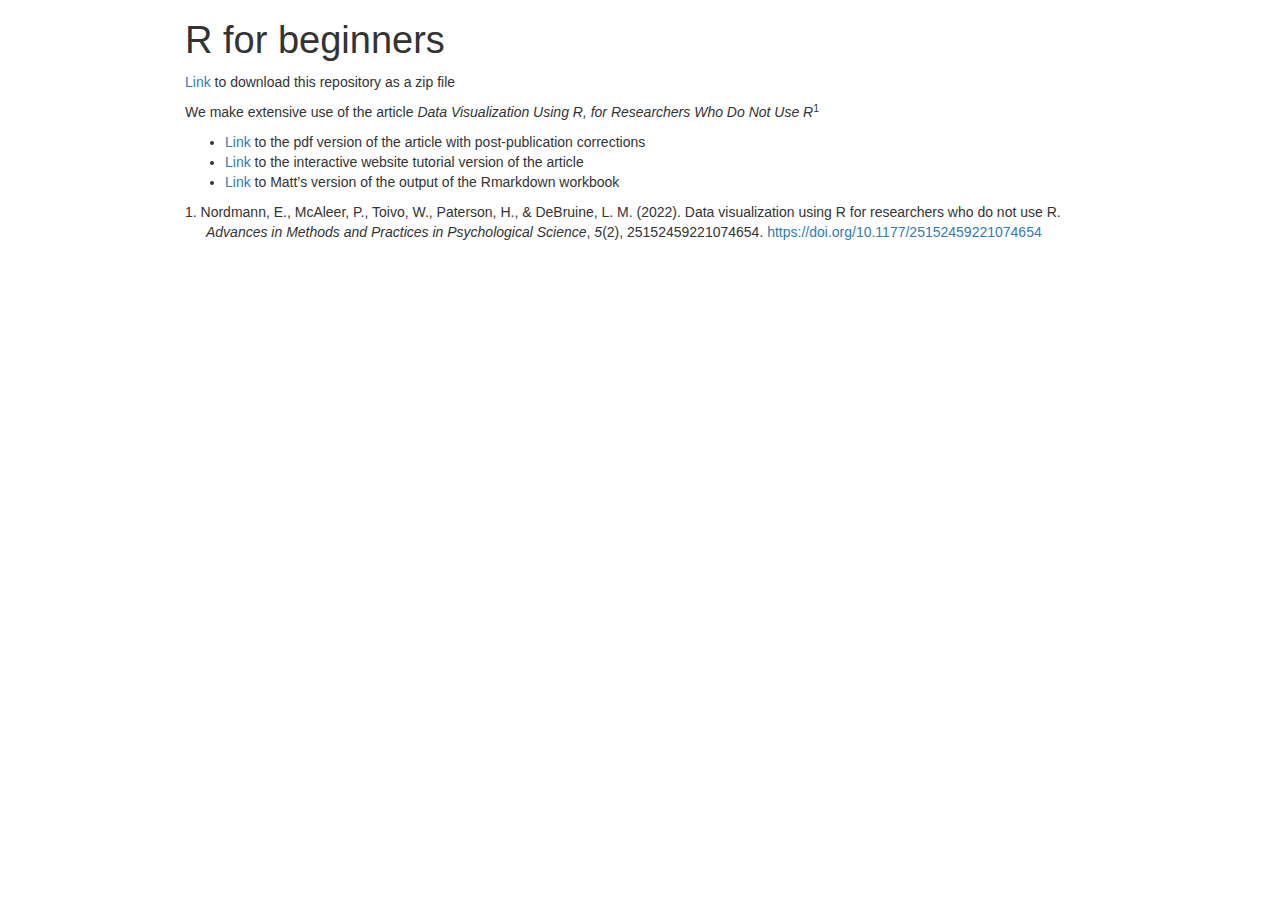
==== index.html @ 69b830f2 "use both README for github and index for github Pages" ====
<!DOCTYPE html>

<html>

<head>

<meta charset="utf-8" />
<meta name="generator" content="pandoc" />
<meta http-equiv="X-UA-Compatible" content="IE=EDGE" />




<title>R for beginners</title>

<script>// Pandoc 2.9 adds attributes on both header and div. We remove the former (to
// be compatible with the behavior of Pandoc < 2.8).
document.addEventListener('DOMContentLoaded', function(e) {
  var hs = document.querySelectorAll("div.section[class*='level'] > :first-child");
  var i, h, a;
  for (i = 0; i < hs.length; i++) {
    h = hs[i];
    if (!/^h[1-6]$/i.test(h.tagName)) continue;  // it should be a header h1-h6
    a = h.attributes;
    while (a.length > 0) h.removeAttribute(a[0].name);
  }
});
</script>
<script>/*! jQuery v3.6.0 | (c) OpenJS Foundation and other contributors | jquery.org/license */
!function(e,t){"use strict";"object"==typeof module&&"object"==typeof module.exports?module.exports=e.document?t(e,!0):function(e){if(!e.document)throw new Error("jQuery requires a window with a document");return t(e)}:t(e)}("undefined"!=typeof window?window:this,function(C,e){"use strict";var t=[],r=Object.getPrototypeOf,s=t.slice,g=t.flat?function(e){return t.flat.call(e)}:function(e){return t.concat.apply([],e)},u=t.push,i=t.indexOf,n={},o=n.toString,v=n.hasOwnProperty,a=v.toString,l=a.call(Object),y={},m=function(e){return"function"==typeof e&&"number"!=typeof e.nodeType&&"function"!=typeof e.item},x=function(e){return null!=e&&e===e.window},E=C.document,c={type:!0,src:!0,nonce:!0,noModule:!0};function b(e,t,n){var r,i,o=(n=n||E).createElement("script");if(o.text=e,t)for(r in c)(i=t[r]||t.getAttribute&&t.getAttribute(r))&&o.setAttribute(r,i);n.head.appendChild(o).parentNode.removeChild(o)}function w(e){return null==e?e+"":"object"==typeof e||"function"==typeof e?n[o.call(e)]||"object":typeof e}var f="3.6.0",S=function(e,t){return new S.fn.init(e,t)};function p(e){var t=!!e&&"length"in e&&e.length,n=w(e);return!m(e)&&!x(e)&&("array"===n||0===t||"number"==typeof t&&0<t&&t-1 in e)}S.fn=S.prototype={jquery:f,constructor:S,length:0,toArray:function(){return s.call(this)},get:function(e){return null==e?s.call(this):e<0?this[e+this.length]:this[e]},pushStack:function(e){var t=S.merge(this.constructor(),e);return t.prevObject=this,t},each:function(e){return S.each(this,e)},map:function(n){return this.pushStack(S.map(this,function(e,t){return n.call(e,t,e)}))},slice:function(){return this.pushStack(s.apply(this,arguments))},first:function(){return this.eq(0)},last:function(){return this.eq(-1)},even:function(){return this.pushStack(S.grep(this,function(e,t){return(t+1)%2}))},odd:function(){return this.pushStack(S.grep(this,function(e,t){return t%2}))},eq:function(e){var t=this.length,n=+e+(e<0?t:0);return this.pushStack(0<=n&&n<t?[this[n]]:[])},end:function(){return this.prevObject||this.constructor()},push:u,sort:t.sort,splice:t.splice},S.extend=S.fn.extend=function(){var e,t,n,r,i,o,a=arguments[0]||{},s=1,u=arguments.length,l=!1;for("boolean"==typeof a&&(l=a,a=arguments[s]||{},s++),"object"==typeof a||m(a)||(a={}),s===u&&(a=this,s--);s<u;s++)if(null!=(e=arguments[s]))for(t in e)r=e[t],"__proto__"!==t&&a!==r&&(l&&r&&(S.isPlainObject(r)||(i=Array.isArray(r)))?(n=a[t],o=i&&!Array.isArray(n)?[]:i||S.isPlainObject(n)?n:{},i=!1,a[t]=S.extend(l,o,r)):void 0!==r&&(a[t]=r));return a},S.extend({expando:"jQuery"+(f+Math.random()).replace(/\D/g,""),isReady:!0,error:function(e){throw new Error(e)},noop:function(){},isPlainObject:function(e){var t,n;return!(!e||"[object Object]"!==o.call(e))&&(!(t=r(e))||"function"==typeof(n=v.call(t,"constructor")&&t.constructor)&&a.call(n)===l)},isEmptyObject:function(e){var t;for(t in e)return!1;return!0},globalEval:function(e,t,n){b(e,{nonce:t&&t.nonce},n)},each:function(e,t){var n,r=0;if(p(e)){for(n=e.length;r<n;r++)if(!1===t.call(e[r],r,e[r]))break}else for(r in e)if(!1===t.call(e[r],r,e[r]))break;return e},makeArray:function(e,t){var n=t||[];return null!=e&&(p(Object(e))?S.merge(n,"string"==typeof e?[e]:e):u.call(n,e)),n},inArray:function(e,t,n){return null==t?-1:i.call(t,e,n)},merge:function(e,t){for(var n=+t.length,r=0,i=e.length;r<n;r++)e[i++]=t[r];return e.length=i,e},grep:function(e,t,n){for(var r=[],i=0,o=e.length,a=!n;i<o;i++)!t(e[i],i)!==a&&r.push(e[i]);return r},map:function(e,t,n){var r,i,o=0,a=[];if(p(e))for(r=e.length;o<r;o++)null!=(i=t(e[o],o,n))&&a.push(i);else for(o in e)null!=(i=t(e[o],o,n))&&a.push(i);return g(a)},guid:1,support:y}),"function"==typeof Symbol&&(S.fn[Symbol.iterator]=t[Symbol.iterator]),S.each("Boolean Number String Function Array Date RegExp Object Error Symbol".split(" "),function(e,t){n["[object "+t+"]"]=t.toLowerCase()});var d=function(n){var e,d,b,o,i,h,f,g,w,u,l,T,C,a,E,v,s,c,y,S="sizzle"+1*new Date,p=n.document,k=0,r=0,m=ue(),x=ue(),A=ue(),N=ue(),j=function(e,t){return e===t&&(l=!0),0},D={}.hasOwnProperty,t=[],q=t.pop,L=t.push,H=t.push,O=t.slice,P=function(e,t){for(var n=0,r=e.length;n<r;n++)if(e[n]===t)return n;return-1},R="checked|selected|async|autofocus|autoplay|controls|defer|disabled|hidden|ismap|loop|multiple|open|readonly|required|scoped",M="[\\x20\\t\\r\\n\\f]",I="(?:\\\\[\\da-fA-F]{1,6}"+M+"?|\\\\[^\\r\\n\\f]|[\\w-]|[^\0-\\x7f])+",W="\\["+M+"*("+I+")(?:"+M+"*([*^$|!~]?=)"+M+"*(?:'((?:\\\\.|[^\\\\'])*)'|\"((?:\\\\.|[^\\\\\"])*)\"|("+I+"))|)"+M+"*\\]",F=":("+I+")(?:\\((('((?:\\\\.|[^\\\\'])*)'|\"((?:\\\\.|[^\\\\\"])*)\")|((?:\\\\.|[^\\\\()[\\]]|"+W+")*)|.*)\\)|)",B=new RegExp(M+"+","g"),$=new RegExp("^"+M+"+|((?:^|[^\\\\])(?:\\\\.)*)"+M+"+$","g"),_=new RegExp("^"+M+"*,"+M+"*"),z=new RegExp("^"+M+"*([>+~]|"+M+")"+M+"*"),U=new RegExp(M+"|>"),X=new RegExp(F),V=new RegExp("^"+I+"$"),G={ID:new RegExp("^#("+I+")"),CLASS:new RegExp("^\\.("+I+")"),TAG:new RegExp("^("+I+"|[*])"),ATTR:new RegExp("^"+W),PSEUDO:new RegExp("^"+F),CHILD:new RegExp("^:(only|first|last|nth|nth-last)-(child|of-type)(?:\\("+M+"*(even|odd|(([+-]|)(\\d*)n|)"+M+"*(?:([+-]|)"+M+"*(\\d+)|))"+M+"*\\)|)","i"),bool:new RegExp("^(?:"+R+")$","i"),needsContext:new RegExp("^"+M+"*[>+~]|:(even|odd|eq|gt|lt|nth|first|last)(?:\\("+M+"*((?:-\\d)?\\d*)"+M+"*\\)|)(?=[^-]|$)","i")},Y=/HTML$/i,Q=/^(?:input|select|textarea|button)$/i,J=/^h\d$/i,K=/^[^{]+\{\s*\[native \w/,Z=/^(?:#([\w-]+)|(\w+)|\.([\w-]+))$/,ee=/[+~]/,te=new RegExp("\\\\[\\da-fA-F]{1,6}"+M+"?|\\\\([^\\r\\n\\f])","g"),ne=function(e,t){var n="0x"+e.slice(1)-65536;return t||(n<0?String.fromCharCode(n+65536):String.fromCharCode(n>>10|55296,1023&n|56320))},re=/([\0-\x1f\x7f]|^-?\d)|^-$|[^\0-\x1f\x7f-\uFFFF\w-]/g,ie=function(e,t){return t?"\0"===e?"\ufffd":e.slice(0,-1)+"\\"+e.charCodeAt(e.length-1).toString(16)+" ":"\\"+e},oe=function(){T()},ae=be(function(e){return!0===e.disabled&&"fieldset"===e.nodeName.toLowerCase()},{dir:"parentNode",next:"legend"});try{H.apply(t=O.call(p.childNodes),p.childNodes),t[p.childNodes.length].nodeType}catch(e){H={apply:t.length?function(e,t){L.apply(e,O.call(t))}:function(e,t){var n=e.length,r=0;while(e[n++]=t[r++]);e.length=n-1}}}function se(t,e,n,r){var i,o,a,s,u,l,c,f=e&&e.ownerDocument,p=e?e.nodeType:9;if(n=n||[],"string"!=typeof t||!t||1!==p&&9!==p&&11!==p)return n;if(!r&&(T(e),e=e||C,E)){if(11!==p&&(u=Z.exec(t)))if(i=u[1]){if(9===p){if(!(a=e.getElementById(i)))return n;if(a.id===i)return n.push(a),n}else if(f&&(a=f.getElementById(i))&&y(e,a)&&a.id===i)return n.push(a),n}else{if(u[2])return H.apply(n,e.getElementsByTagName(t)),n;if((i=u[3])&&d.getElementsByClassName&&e.getElementsByClassName)return H.apply(n,e.getElementsByClassName(i)),n}if(d.qsa&&!N[t+" "]&&(!v||!v.test(t))&&(1!==p||"object"!==e.nodeName.toLowerCase())){if(c=t,f=e,1===p&&(U.test(t)||z.test(t))){(f=ee.test(t)&&ye(e.parentNode)||e)===e&&d.scope||((s=e.getAttribute("id"))?s=s.replace(re,ie):e.setAttribute("id",s=S)),o=(l=h(t)).length;while(o--)l[o]=(s?"#"+s:":scope")+" "+xe(l[o]);c=l.join(",")}try{return H.apply(n,f.querySelectorAll(c)),n}catch(e){N(t,!0)}finally{s===S&&e.removeAttribute("id")}}}return g(t.replace($,"$1"),e,n,r)}function ue(){var r=[];return function e(t,n){return r.push(t+" ")>b.cacheLength&&delete e[r.shift()],e[t+" "]=n}}function le(e){return e[S]=!0,e}function ce(e){var t=C.createElement("fieldset");try{return!!e(t)}catch(e){return!1}finally{t.parentNode&&t.parentNode.removeChild(t),t=null}}function fe(e,t){var n=e.split("|"),r=n.length;while(r--)b.attrHandle[n[r]]=t}function pe(e,t){var n=t&&e,r=n&&1===e.nodeType&&1===t.nodeType&&e.sourceIndex-t.sourceIndex;if(r)return r;if(n)while(n=n.nextSibling)if(n===t)return-1;return e?1:-1}function de(t){return function(e){return"input"===e.nodeName.toLowerCase()&&e.type===t}}function he(n){return function(e){var t=e.nodeName.toLowerCase();return("input"===t||"button"===t)&&e.type===n}}function ge(t){return function(e){return"form"in e?e.parentNode&&!1===e.disabled?"label"in e?"label"in e.parentNode?e.parentNode.disabled===t:e.disabled===t:e.isDisabled===t||e.isDisabled!==!t&&ae(e)===t:e.disabled===t:"label"in e&&e.disabled===t}}function ve(a){return le(function(o){return o=+o,le(function(e,t){var n,r=a([],e.length,o),i=r.length;while(i--)e[n=r[i]]&&(e[n]=!(t[n]=e[n]))})})}function ye(e){return e&&"undefined"!=typeof e.getElementsByTagName&&e}for(e in d=se.support={},i=se.isXML=function(e){var t=e&&e.namespaceURI,n=e&&(e.ownerDocument||e).documentElement;return!Y.test(t||n&&n.nodeName||"HTML")},T=se.setDocument=function(e){var t,n,r=e?e.ownerDocument||e:p;return r!=C&&9===r.nodeType&&r.documentElement&&(a=(C=r).documentElement,E=!i(C),p!=C&&(n=C.defaultView)&&n.top!==n&&(n.addEventListener?n.addEventListener("unload",oe,!1):n.attachEvent&&n.attachEvent("onunload",oe)),d.scope=ce(function(e){return a.appendChild(e).appendChild(C.createElement("div")),"undefined"!=typeof e.querySelectorAll&&!e.querySelectorAll(":scope fieldset div").length}),d.attributes=ce(function(e){return e.className="i",!e.getAttribute("className")}),d.getElementsByTagName=ce(function(e){return e.appendChild(C.createComment("")),!e.getElementsByTagName("*").length}),d.getElementsByClassName=K.test(C.getElementsByClassName),d.getById=ce(function(e){return a.appendChild(e).id=S,!C.getElementsByName||!C.getElementsByName(S).length}),d.getById?(b.filter.ID=function(e){var t=e.replace(te,ne);return function(e){return e.getAttribute("id")===t}},b.find.ID=function(e,t){if("undefined"!=typeof t.getElementById&&E){var n=t.getElementById(e);return n?[n]:[]}}):(b.filter.ID=function(e){var n=e.replace(te,ne);return function(e){var t="undefined"!=typeof e.getAttributeNode&&e.getAttributeNode("id");return t&&t.value===n}},b.find.ID=function(e,t){if("undefined"!=typeof t.getElementById&&E){var n,r,i,o=t.getElementById(e);if(o){if((n=o.getAttributeNode("id"))&&n.value===e)return[o];i=t.getElementsByName(e),r=0;while(o=i[r++])if((n=o.getAttributeNode("id"))&&n.value===e)return[o]}return[]}}),b.find.TAG=d.getElementsByTagName?function(e,t){return"undefined"!=typeof t.getElementsByTagName?t.getElementsByTagName(e):d.qsa?t.querySelectorAll(e):void 0}:function(e,t){var n,r=[],i=0,o=t.getElementsByTagName(e);if("*"===e){while(n=o[i++])1===n.nodeType&&r.push(n);return r}return o},b.find.CLASS=d.getElementsByClassName&&function(e,t){if("undefined"!=typeof t.getElementsByClassName&&E)return t.getElementsByClassName(e)},s=[],v=[],(d.qsa=K.test(C.querySelectorAll))&&(ce(function(e){var t;a.appendChild(e).innerHTML="<a id='"+S+"'></a><select id='"+S+"-\r\\' msallowcapture=''><option selected=''></option></select>",e.querySelectorAll("[msallowcapture^='']").length&&v.push("[*^$]="+M+"*(?:''|\"\")"),e.querySelectorAll("[selected]").length||v.push("\\["+M+"*(?:value|"+R+")"),e.querySelectorAll("[id~="+S+"-]").length||v.push("~="),(t=C.createElement("input")).setAttribute("name",""),e.appendChild(t),e.querySelectorAll("[name='']").length||v.push("\\["+M+"*name"+M+"*="+M+"*(?:''|\"\")"),e.querySelectorAll(":checked").length||v.push(":checked"),e.querySelectorAll("a#"+S+"+*").length||v.push(".#.+[+~]"),e.querySelectorAll("\\\f"),v.push("[\\r\\n\\f]")}),ce(function(e){e.innerHTML="<a href='' disabled='disabled'></a><select disabled='disabled'><option/></select>";var t=C.createElement("input");t.setAttribute("type","hidden"),e.appendChild(t).setAttribute("name","D"),e.querySelectorAll("[name=d]").length&&v.push("name"+M+"*[*^$|!~]?="),2!==e.querySelectorAll(":enabled").length&&v.push(":enabled",":disabled"),a.appendChild(e).disabled=!0,2!==e.querySelectorAll(":disabled").length&&v.push(":enabled",":disabled"),e.querySelectorAll("*,:x"),v.push(",.*:")})),(d.matchesSelector=K.test(c=a.matches||a.webkitMatchesSelector||a.mozMatchesSelector||a.oMatchesSelector||a.msMatchesSelector))&&ce(function(e){d.disconnectedMatch=c.call(e,"*"),c.call(e,"[s!='']:x"),s.push("!=",F)}),v=v.length&&new RegExp(v.join("|")),s=s.length&&new RegExp(s.join("|")),t=K.test(a.compareDocumentPosition),y=t||K.test(a.contains)?function(e,t){var n=9===e.nodeType?e.documentElement:e,r=t&&t.parentNode;return e===r||!(!r||1!==r.nodeType||!(n.contains?n.contains(r):e.compareDocumentPosition&&16&e.compareDocumentPosition(r)))}:function(e,t){if(t)while(t=t.parentNode)if(t===e)return!0;return!1},j=t?function(e,t){if(e===t)return l=!0,0;var n=!e.compareDocumentPosition-!t.compareDocumentPosition;return n||(1&(n=(e.ownerDocument||e)==(t.ownerDocument||t)?e.compareDocumentPosition(t):1)||!d.sortDetached&&t.compareDocumentPosition(e)===n?e==C||e.ownerDocument==p&&y(p,e)?-1:t==C||t.ownerDocument==p&&y(p,t)?1:u?P(u,e)-P(u,t):0:4&n?-1:1)}:function(e,t){if(e===t)return l=!0,0;var n,r=0,i=e.parentNode,o=t.parentNode,a=[e],s=[t];if(!i||!o)return e==C?-1:t==C?1:i?-1:o?1:u?P(u,e)-P(u,t):0;if(i===o)return pe(e,t);n=e;while(n=n.parentNode)a.unshift(n);n=t;while(n=n.parentNode)s.unshift(n);while(a[r]===s[r])r++;return r?pe(a[r],s[r]):a[r]==p?-1:s[r]==p?1:0}),C},se.matches=function(e,t){return se(e,null,null,t)},se.matchesSelector=function(e,t){if(T(e),d.matchesSelector&&E&&!N[t+" "]&&(!s||!s.test(t))&&(!v||!v.test(t)))try{var n=c.call(e,t);if(n||d.disconnectedMatch||e.document&&11!==e.document.nodeType)return n}catch(e){N(t,!0)}return 0<se(t,C,null,[e]).length},se.contains=function(e,t){return(e.ownerDocument||e)!=C&&T(e),y(e,t)},se.attr=function(e,t){(e.ownerDocument||e)!=C&&T(e);var n=b.attrHandle[t.toLowerCase()],r=n&&D.call(b.attrHandle,t.toLowerCase())?n(e,t,!E):void 0;return void 0!==r?r:d.attributes||!E?e.getAttribute(t):(r=e.getAttributeNode(t))&&r.specified?r.value:null},se.escape=function(e){return(e+"").replace(re,ie)},se.error=function(e){throw new Error("Syntax error, unrecognized expression: "+e)},se.uniqueSort=function(e){var t,n=[],r=0,i=0;if(l=!d.detectDuplicates,u=!d.sortStable&&e.slice(0),e.sort(j),l){while(t=e[i++])t===e[i]&&(r=n.push(i));while(r--)e.splice(n[r],1)}return u=null,e},o=se.getText=function(e){var t,n="",r=0,i=e.nodeType;if(i){if(1===i||9===i||11===i){if("string"==typeof e.textContent)return e.textContent;for(e=e.firstChild;e;e=e.nextSibling)n+=o(e)}else if(3===i||4===i)return e.nodeValue}else while(t=e[r++])n+=o(t);return n},(b=se.selectors={cacheLength:50,createPseudo:le,match:G,attrHandle:{},find:{},relative:{">":{dir:"parentNode",first:!0}," ":{dir:"parentNode"},"+":{dir:"previousSibling",first:!0},"~":{dir:"previousSibling"}},preFilter:{ATTR:function(e){return e[1]=e[1].replace(te,ne),e[3]=(e[3]||e[4]||e[5]||"").replace(te,ne),"~="===e[2]&&(e[3]=" "+e[3]+" "),e.slice(0,4)},CHILD:function(e){return e[1]=e[1].toLowerCase(),"nth"===e[1].slice(0,3)?(e[3]||se.error(e[0]),e[4]=+(e[4]?e[5]+(e[6]||1):2*("even"===e[3]||"odd"===e[3])),e[5]=+(e[7]+e[8]||"odd"===e[3])):e[3]&&se.error(e[0]),e},PSEUDO:function(e){var t,n=!e[6]&&e[2];return G.CHILD.test(e[0])?null:(e[3]?e[2]=e[4]||e[5]||"":n&&X.test(n)&&(t=h(n,!0))&&(t=n.indexOf(")",n.length-t)-n.length)&&(e[0]=e[0].slice(0,t),e[2]=n.slice(0,t)),e.slice(0,3))}},filter:{TAG:function(e){var t=e.replace(te,ne).toLowerCase();return"*"===e?function(){return!0}:function(e){return e.nodeName&&e.nodeName.toLowerCase()===t}},CLASS:function(e){var t=m[e+" "];return t||(t=new RegExp("(^|"+M+")"+e+"("+M+"|$)"))&&m(e,function(e){return t.test("string"==typeof e.className&&e.className||"undefined"!=typeof e.getAttribute&&e.getAttribute("class")||"")})},ATTR:function(n,r,i){return function(e){var t=se.attr(e,n);return null==t?"!="===r:!r||(t+="","="===r?t===i:"!="===r?t!==i:"^="===r?i&&0===t.indexOf(i):"*="===r?i&&-1<t.indexOf(i):"$="===r?i&&t.slice(-i.length)===i:"~="===r?-1<(" "+t.replace(B," ")+" ").indexOf(i):"|="===r&&(t===i||t.slice(0,i.length+1)===i+"-"))}},CHILD:function(h,e,t,g,v){var y="nth"!==h.slice(0,3),m="last"!==h.slice(-4),x="of-type"===e;return 1===g&&0===v?function(e){return!!e.parentNode}:function(e,t,n){var r,i,o,a,s,u,l=y!==m?"nextSibling":"previousSibling",c=e.parentNode,f=x&&e.nodeName.toLowerCase(),p=!n&&!x,d=!1;if(c){if(y){while(l){a=e;while(a=a[l])if(x?a.nodeName.toLowerCase()===f:1===a.nodeType)return!1;u=l="only"===h&&!u&&"nextSibling"}return!0}if(u=[m?c.firstChild:c.lastChild],m&&p){d=(s=(r=(i=(o=(a=c)[S]||(a[S]={}))[a.uniqueID]||(o[a.uniqueID]={}))[h]||[])[0]===k&&r[1])&&r[2],a=s&&c.childNodes[s];while(a=++s&&a&&a[l]||(d=s=0)||u.pop())if(1===a.nodeType&&++d&&a===e){i[h]=[k,s,d];break}}else if(p&&(d=s=(r=(i=(o=(a=e)[S]||(a[S]={}))[a.uniqueID]||(o[a.uniqueID]={}))[h]||[])[0]===k&&r[1]),!1===d)while(a=++s&&a&&a[l]||(d=s=0)||u.pop())if((x?a.nodeName.toLowerCase()===f:1===a.nodeType)&&++d&&(p&&((i=(o=a[S]||(a[S]={}))[a.uniqueID]||(o[a.uniqueID]={}))[h]=[k,d]),a===e))break;return(d-=v)===g||d%g==0&&0<=d/g}}},PSEUDO:function(e,o){var t,a=b.pseudos[e]||b.setFilters[e.toLowerCase()]||se.error("unsupported pseudo: "+e);return a[S]?a(o):1<a.length?(t=[e,e,"",o],b.setFilters.hasOwnProperty(e.toLowerCase())?le(function(e,t){var n,r=a(e,o),i=r.length;while(i--)e[n=P(e,r[i])]=!(t[n]=r[i])}):function(e){return a(e,0,t)}):a}},pseudos:{not:le(function(e){var r=[],i=[],s=f(e.replace($,"$1"));return s[S]?le(function(e,t,n,r){var i,o=s(e,null,r,[]),a=e.length;while(a--)(i=o[a])&&(e[a]=!(t[a]=i))}):function(e,t,n){return r[0]=e,s(r,null,n,i),r[0]=null,!i.pop()}}),has:le(function(t){return function(e){return 0<se(t,e).length}}),contains:le(function(t){return t=t.replace(te,ne),function(e){return-1<(e.textContent||o(e)).indexOf(t)}}),lang:le(function(n){return V.test(n||"")||se.error("unsupported lang: "+n),n=n.replace(te,ne).toLowerCase(),function(e){var t;do{if(t=E?e.lang:e.getAttribute("xml:lang")||e.getAttribute("lang"))return(t=t.toLowerCase())===n||0===t.indexOf(n+"-")}while((e=e.parentNode)&&1===e.nodeType);return!1}}),target:function(e){var t=n.location&&n.location.hash;return t&&t.slice(1)===e.id},root:function(e){return e===a},focus:function(e){return e===C.activeElement&&(!C.hasFocus||C.hasFocus())&&!!(e.type||e.href||~e.tabIndex)},enabled:ge(!1),disabled:ge(!0),checked:function(e){var t=e.nodeName.toLowerCase();return"input"===t&&!!e.checked||"option"===t&&!!e.selected},selected:function(e){return e.parentNode&&e.parentNode.selectedIndex,!0===e.selected},empty:function(e){for(e=e.firstChild;e;e=e.nextSibling)if(e.nodeType<6)return!1;return!0},parent:function(e){return!b.pseudos.empty(e)},header:function(e){return J.test(e.nodeName)},input:function(e){return Q.test(e.nodeName)},button:function(e){var t=e.nodeName.toLowerCase();return"input"===t&&"button"===e.type||"button"===t},text:function(e){var t;return"input"===e.nodeName.toLowerCase()&&"text"===e.type&&(null==(t=e.getAttribute("type"))||"text"===t.toLowerCase())},first:ve(function(){return[0]}),last:ve(function(e,t){return[t-1]}),eq:ve(function(e,t,n){return[n<0?n+t:n]}),even:ve(function(e,t){for(var n=0;n<t;n+=2)e.push(n);return e}),odd:ve(function(e,t){for(var n=1;n<t;n+=2)e.push(n);return e}),lt:ve(function(e,t,n){for(var r=n<0?n+t:t<n?t:n;0<=--r;)e.push(r);return e}),gt:ve(function(e,t,n){for(var r=n<0?n+t:n;++r<t;)e.push(r);return e})}}).pseudos.nth=b.pseudos.eq,{radio:!0,checkbox:!0,file:!0,password:!0,image:!0})b.pseudos[e]=de(e);for(e in{submit:!0,reset:!0})b.pseudos[e]=he(e);function me(){}function xe(e){for(var t=0,n=e.length,r="";t<n;t++)r+=e[t].value;return r}function be(s,e,t){var u=e.dir,l=e.next,c=l||u,f=t&&"parentNode"===c,p=r++;return e.first?function(e,t,n){while(e=e[u])if(1===e.nodeType||f)return s(e,t,n);return!1}:function(e,t,n){var r,i,o,a=[k,p];if(n){while(e=e[u])if((1===e.nodeType||f)&&s(e,t,n))return!0}else while(e=e[u])if(1===e.nodeType||f)if(i=(o=e[S]||(e[S]={}))[e.uniqueID]||(o[e.uniqueID]={}),l&&l===e.nodeName.toLowerCase())e=e[u]||e;else{if((r=i[c])&&r[0]===k&&r[1]===p)return a[2]=r[2];if((i[c]=a)[2]=s(e,t,n))return!0}return!1}}function we(i){return 1<i.length?function(e,t,n){var r=i.length;while(r--)if(!i[r](e,t,n))return!1;return!0}:i[0]}function Te(e,t,n,r,i){for(var o,a=[],s=0,u=e.length,l=null!=t;s<u;s++)(o=e[s])&&(n&&!n(o,r,i)||(a.push(o),l&&t.push(s)));return a}function Ce(d,h,g,v,y,e){return v&&!v[S]&&(v=Ce(v)),y&&!y[S]&&(y=Ce(y,e)),le(function(e,t,n,r){var i,o,a,s=[],u=[],l=t.length,c=e||function(e,t,n){for(var r=0,i=t.length;r<i;r++)se(e,t[r],n);return n}(h||"*",n.nodeType?[n]:n,[]),f=!d||!e&&h?c:Te(c,s,d,n,r),p=g?y||(e?d:l||v)?[]:t:f;if(g&&g(f,p,n,r),v){i=Te(p,u),v(i,[],n,r),o=i.length;while(o--)(a=i[o])&&(p[u[o]]=!(f[u[o]]=a))}if(e){if(y||d){if(y){i=[],o=p.length;while(o--)(a=p[o])&&i.push(f[o]=a);y(null,p=[],i,r)}o=p.length;while(o--)(a=p[o])&&-1<(i=y?P(e,a):s[o])&&(e[i]=!(t[i]=a))}}else p=Te(p===t?p.splice(l,p.length):p),y?y(null,t,p,r):H.apply(t,p)})}function Ee(e){for(var i,t,n,r=e.length,o=b.relative[e[0].type],a=o||b.relative[" "],s=o?1:0,u=be(function(e){return e===i},a,!0),l=be(function(e){return-1<P(i,e)},a,!0),c=[function(e,t,n){var r=!o&&(n||t!==w)||((i=t).nodeType?u(e,t,n):l(e,t,n));return i=null,r}];s<r;s++)if(t=b.relative[e[s].type])c=[be(we(c),t)];else{if((t=b.filter[e[s].type].apply(null,e[s].matches))[S]){for(n=++s;n<r;n++)if(b.relative[e[n].type])break;return Ce(1<s&&we(c),1<s&&xe(e.slice(0,s-1).concat({value:" "===e[s-2].type?"*":""})).replace($,"$1"),t,s<n&&Ee(e.slice(s,n)),n<r&&Ee(e=e.slice(n)),n<r&&xe(e))}c.push(t)}return we(c)}return me.prototype=b.filters=b.pseudos,b.setFilters=new me,h=se.tokenize=function(e,t){var n,r,i,o,a,s,u,l=x[e+" "];if(l)return t?0:l.slice(0);a=e,s=[],u=b.preFilter;while(a){for(o in n&&!(r=_.exec(a))||(r&&(a=a.slice(r[0].length)||a),s.push(i=[])),n=!1,(r=z.exec(a))&&(n=r.shift(),i.push({value:n,type:r[0].replace($," ")}),a=a.slice(n.length)),b.filter)!(r=G[o].exec(a))||u[o]&&!(r=u[o](r))||(n=r.shift(),i.push({value:n,type:o,matches:r}),a=a.slice(n.length));if(!n)break}return t?a.length:a?se.error(e):x(e,s).slice(0)},f=se.compile=function(e,t){var n,v,y,m,x,r,i=[],o=[],a=A[e+" "];if(!a){t||(t=h(e)),n=t.length;while(n--)(a=Ee(t[n]))[S]?i.push(a):o.push(a);(a=A(e,(v=o,m=0<(y=i).length,x=0<v.length,r=function(e,t,n,r,i){var o,a,s,u=0,l="0",c=e&&[],f=[],p=w,d=e||x&&b.find.TAG("*",i),h=k+=null==p?1:Math.random()||.1,g=d.length;for(i&&(w=t==C||t||i);l!==g&&null!=(o=d[l]);l++){if(x&&o){a=0,t||o.ownerDocument==C||(T(o),n=!E);while(s=v[a++])if(s(o,t||C,n)){r.push(o);break}i&&(k=h)}m&&((o=!s&&o)&&u--,e&&c.push(o))}if(u+=l,m&&l!==u){a=0;while(s=y[a++])s(c,f,t,n);if(e){if(0<u)while(l--)c[l]||f[l]||(f[l]=q.call(r));f=Te(f)}H.apply(r,f),i&&!e&&0<f.length&&1<u+y.length&&se.uniqueSort(r)}return i&&(k=h,w=p),c},m?le(r):r))).selector=e}return a},g=se.select=function(e,t,n,r){var i,o,a,s,u,l="function"==typeof e&&e,c=!r&&h(e=l.selector||e);if(n=n||[],1===c.length){if(2<(o=c[0]=c[0].slice(0)).length&&"ID"===(a=o[0]).type&&9===t.nodeType&&E&&b.relative[o[1].type]){if(!(t=(b.find.ID(a.matches[0].replace(te,ne),t)||[])[0]))return n;l&&(t=t.parentNode),e=e.slice(o.shift().value.length)}i=G.needsContext.test(e)?0:o.length;while(i--){if(a=o[i],b.relative[s=a.type])break;if((u=b.find[s])&&(r=u(a.matches[0].replace(te,ne),ee.test(o[0].type)&&ye(t.parentNode)||t))){if(o.splice(i,1),!(e=r.length&&xe(o)))return H.apply(n,r),n;break}}}return(l||f(e,c))(r,t,!E,n,!t||ee.test(e)&&ye(t.parentNode)||t),n},d.sortStable=S.split("").sort(j).join("")===S,d.detectDuplicates=!!l,T(),d.sortDetached=ce(function(e){return 1&e.compareDocumentPosition(C.createElement("fieldset"))}),ce(function(e){return e.innerHTML="<a href='#'></a>","#"===e.firstChild.getAttribute("href")})||fe("type|href|height|width",function(e,t,n){if(!n)return e.getAttribute(t,"type"===t.toLowerCase()?1:2)}),d.attributes&&ce(function(e){return e.innerHTML="<input/>",e.firstChild.setAttribute("value",""),""===e.firstChild.getAttribute("value")})||fe("value",function(e,t,n){if(!n&&"input"===e.nodeName.toLowerCase())return e.defaultValue}),ce(function(e){return null==e.getAttribute("disabled")})||fe(R,function(e,t,n){var r;if(!n)return!0===e[t]?t.toLowerCase():(r=e.getAttributeNode(t))&&r.specified?r.value:null}),se}(C);S.find=d,S.expr=d.selectors,S.expr[":"]=S.expr.pseudos,S.uniqueSort=S.unique=d.uniqueSort,S.text=d.getText,S.isXMLDoc=d.isXML,S.contains=d.contains,S.escapeSelector=d.escape;var h=function(e,t,n){var r=[],i=void 0!==n;while((e=e[t])&&9!==e.nodeType)if(1===e.nodeType){if(i&&S(e).is(n))break;r.push(e)}return r},T=function(e,t){for(var n=[];e;e=e.nextSibling)1===e.nodeType&&e!==t&&n.push(e);return n},k=S.expr.match.needsContext;function A(e,t){return e.nodeName&&e.nodeName.toLowerCase()===t.toLowerCase()}var N=/^<([a-z][^\/\0>:\x20\t\r\n\f]*)[\x20\t\r\n\f]*\/?>(?:<\/\1>|)$/i;function j(e,n,r){return m(n)?S.grep(e,function(e,t){return!!n.call(e,t,e)!==r}):n.nodeType?S.grep(e,function(e){return e===n!==r}):"string"!=typeof n?S.grep(e,function(e){return-1<i.call(n,e)!==r}):S.filter(n,e,r)}S.filter=function(e,t,n){var r=t[0];return n&&(e=":not("+e+")"),1===t.length&&1===r.nodeType?S.find.matchesSelector(r,e)?[r]:[]:S.find.matches(e,S.grep(t,function(e){return 1===e.nodeType}))},S.fn.extend({find:function(e){var t,n,r=this.length,i=this;if("string"!=typeof e)return this.pushStack(S(e).filter(function(){for(t=0;t<r;t++)if(S.contains(i[t],this))return!0}));for(n=this.pushStack([]),t=0;t<r;t++)S.find(e,i[t],n);return 1<r?S.uniqueSort(n):n},filter:function(e){return this.pushStack(j(this,e||[],!1))},not:function(e){return this.pushStack(j(this,e||[],!0))},is:function(e){return!!j(this,"string"==typeof e&&k.test(e)?S(e):e||[],!1).length}});var D,q=/^(?:\s*(<[\w\W]+>)[^>]*|#([\w-]+))$/;(S.fn.init=function(e,t,n){var r,i;if(!e)return this;if(n=n||D,"string"==typeof e){if(!(r="<"===e[0]&&">"===e[e.length-1]&&3<=e.length?[null,e,null]:q.exec(e))||!r[1]&&t)return!t||t.jquery?(t||n).find(e):this.constructor(t).find(e);if(r[1]){if(t=t instanceof S?t[0]:t,S.merge(this,S.parseHTML(r[1],t&&t.nodeType?t.ownerDocument||t:E,!0)),N.test(r[1])&&S.isPlainObject(t))for(r in t)m(this[r])?this[r](t[r]):this.attr(r,t[r]);return this}return(i=E.getElementById(r[2]))&&(this[0]=i,this.length=1),this}return e.nodeType?(this[0]=e,this.length=1,this):m(e)?void 0!==n.ready?n.ready(e):e(S):S.makeArray(e,this)}).prototype=S.fn,D=S(E);var L=/^(?:parents|prev(?:Until|All))/,H={children:!0,contents:!0,next:!0,prev:!0};function O(e,t){while((e=e[t])&&1!==e.nodeType);return e}S.fn.extend({has:function(e){var t=S(e,this),n=t.length;return this.filter(function(){for(var e=0;e<n;e++)if(S.contains(this,t[e]))return!0})},closest:function(e,t){var n,r=0,i=this.length,o=[],a="string"!=typeof e&&S(e);if(!k.test(e))for(;r<i;r++)for(n=this[r];n&&n!==t;n=n.parentNode)if(n.nodeType<11&&(a?-1<a.index(n):1===n.nodeType&&S.find.matchesSelector(n,e))){o.push(n);break}return this.pushStack(1<o.length?S.uniqueSort(o):o)},index:function(e){return e?"string"==typeof e?i.call(S(e),this[0]):i.call(this,e.jquery?e[0]:e):this[0]&&this[0].parentNode?this.first().prevAll().length:-1},add:function(e,t){return this.pushStack(S.uniqueSort(S.merge(this.get(),S(e,t))))},addBack:function(e){return this.add(null==e?this.prevObject:this.prevObject.filter(e))}}),S.each({parent:function(e){var t=e.parentNode;return t&&11!==t.nodeType?t:null},parents:function(e){return h(e,"parentNode")},parentsUntil:function(e,t,n){return h(e,"parentNode",n)},next:function(e){return O(e,"nextSibling")},prev:function(e){return O(e,"previousSibling")},nextAll:function(e){return h(e,"nextSibling")},prevAll:function(e){return h(e,"previousSibling")},nextUntil:function(e,t,n){return h(e,"nextSibling",n)},prevUntil:function(e,t,n){return h(e,"previousSibling",n)},siblings:function(e){return T((e.parentNode||{}).firstChild,e)},children:function(e){return T(e.firstChild)},contents:function(e){return null!=e.contentDocument&&r(e.contentDocument)?e.contentDocument:(A(e,"template")&&(e=e.content||e),S.merge([],e.childNodes))}},function(r,i){S.fn[r]=function(e,t){var n=S.map(this,i,e);return"Until"!==r.slice(-5)&&(t=e),t&&"string"==typeof t&&(n=S.filter(t,n)),1<this.length&&(H[r]||S.uniqueSort(n),L.test(r)&&n.reverse()),this.pushStack(n)}});var P=/[^\x20\t\r\n\f]+/g;function R(e){return e}function M(e){throw e}function I(e,t,n,r){var i;try{e&&m(i=e.promise)?i.call(e).done(t).fail(n):e&&m(i=e.then)?i.call(e,t,n):t.apply(void 0,[e].slice(r))}catch(e){n.apply(void 0,[e])}}S.Callbacks=function(r){var e,n;r="string"==typeof r?(e=r,n={},S.each(e.match(P)||[],function(e,t){n[t]=!0}),n):S.extend({},r);var i,t,o,a,s=[],u=[],l=-1,c=function(){for(a=a||r.once,o=i=!0;u.length;l=-1){t=u.shift();while(++l<s.length)!1===s[l].apply(t[0],t[1])&&r.stopOnFalse&&(l=s.length,t=!1)}r.memory||(t=!1),i=!1,a&&(s=t?[]:"")},f={add:function(){return s&&(t&&!i&&(l=s.length-1,u.push(t)),function n(e){S.each(e,function(e,t){m(t)?r.unique&&f.has(t)||s.push(t):t&&t.length&&"string"!==w(t)&&n(t)})}(arguments),t&&!i&&c()),this},remove:function(){return S.each(arguments,function(e,t){var n;while(-1<(n=S.inArray(t,s,n)))s.splice(n,1),n<=l&&l--}),this},has:function(e){return e?-1<S.inArray(e,s):0<s.length},empty:function(){return s&&(s=[]),this},disable:function(){return a=u=[],s=t="",this},disabled:function(){return!s},lock:function(){return a=u=[],t||i||(s=t=""),this},locked:function(){return!!a},fireWith:function(e,t){return a||(t=[e,(t=t||[]).slice?t.slice():t],u.push(t),i||c()),this},fire:function(){return f.fireWith(this,arguments),this},fired:function(){return!!o}};return f},S.extend({Deferred:function(e){var o=[["notify","progress",S.Callbacks("memory"),S.Callbacks("memory"),2],["resolve","done",S.Callbacks("once memory"),S.Callbacks("once memory"),0,"resolved"],["reject","fail",S.Callbacks("once memory"),S.Callbacks("once memory"),1,"rejected"]],i="pending",a={state:function(){return i},always:function(){return s.done(arguments).fail(arguments),this},"catch":function(e){return a.then(null,e)},pipe:function(){var i=arguments;return S.Deferred(function(r){S.each(o,function(e,t){var n=m(i[t[4]])&&i[t[4]];s[t[1]](function(){var e=n&&n.apply(this,arguments);e&&m(e.promise)?e.promise().progress(r.notify).done(r.resolve).fail(r.reject):r[t[0]+"With"](this,n?[e]:arguments)})}),i=null}).promise()},then:function(t,n,r){var u=0;function l(i,o,a,s){return function(){var n=this,r=arguments,e=function(){var e,t;if(!(i<u)){if((e=a.apply(n,r))===o.promise())throw new TypeError("Thenable self-resolution");t=e&&("object"==typeof e||"function"==typeof e)&&e.then,m(t)?s?t.call(e,l(u,o,R,s),l(u,o,M,s)):(u++,t.call(e,l(u,o,R,s),l(u,o,M,s),l(u,o,R,o.notifyWith))):(a!==R&&(n=void 0,r=[e]),(s||o.resolveWith)(n,r))}},t=s?e:function(){try{e()}catch(e){S.Deferred.exceptionHook&&S.Deferred.exceptionHook(e,t.stackTrace),u<=i+1&&(a!==M&&(n=void 0,r=[e]),o.rejectWith(n,r))}};i?t():(S.Deferred.getStackHook&&(t.stackTrace=S.Deferred.getStackHook()),C.setTimeout(t))}}return S.Deferred(function(e){o[0][3].add(l(0,e,m(r)?r:R,e.notifyWith)),o[1][3].add(l(0,e,m(t)?t:R)),o[2][3].add(l(0,e,m(n)?n:M))}).promise()},promise:function(e){return null!=e?S.extend(e,a):a}},s={};return S.each(o,function(e,t){var n=t[2],r=t[5];a[t[1]]=n.add,r&&n.add(function(){i=r},o[3-e][2].disable,o[3-e][3].disable,o[0][2].lock,o[0][3].lock),n.add(t[3].fire),s[t[0]]=function(){return s[t[0]+"With"](this===s?void 0:this,arguments),this},s[t[0]+"With"]=n.fireWith}),a.promise(s),e&&e.call(s,s),s},when:function(e){var n=arguments.length,t=n,r=Array(t),i=s.call(arguments),o=S.Deferred(),a=function(t){return function(e){r[t]=this,i[t]=1<arguments.length?s.call(arguments):e,--n||o.resolveWith(r,i)}};if(n<=1&&(I(e,o.done(a(t)).resolve,o.reject,!n),"pending"===o.state()||m(i[t]&&i[t].then)))return o.then();while(t--)I(i[t],a(t),o.reject);return o.promise()}});var W=/^(Eval|Internal|Range|Reference|Syntax|Type|URI)Error$/;S.Deferred.exceptionHook=function(e,t){C.console&&C.console.warn&&e&&W.test(e.name)&&C.console.warn("jQuery.Deferred exception: "+e.message,e.stack,t)},S.readyException=function(e){C.setTimeout(function(){throw e})};var F=S.Deferred();function B(){E.removeEventListener("DOMContentLoaded",B),C.removeEventListener("load",B),S.ready()}S.fn.ready=function(e){return F.then(e)["catch"](function(e){S.readyException(e)}),this},S.extend({isReady:!1,readyWait:1,ready:function(e){(!0===e?--S.readyWait:S.isReady)||(S.isReady=!0)!==e&&0<--S.readyWait||F.resolveWith(E,[S])}}),S.ready.then=F.then,"complete"===E.readyState||"loading"!==E.readyState&&!E.documentElement.doScroll?C.setTimeout(S.ready):(E.addEventListener("DOMContentLoaded",B),C.addEventListener("load",B));var $=function(e,t,n,r,i,o,a){var s=0,u=e.length,l=null==n;if("object"===w(n))for(s in i=!0,n)$(e,t,s,n[s],!0,o,a);else if(void 0!==r&&(i=!0,m(r)||(a=!0),l&&(a?(t.call(e,r),t=null):(l=t,t=function(e,t,n){return l.call(S(e),n)})),t))for(;s<u;s++)t(e[s],n,a?r:r.call(e[s],s,t(e[s],n)));return i?e:l?t.call(e):u?t(e[0],n):o},_=/^-ms-/,z=/-([a-z])/g;function U(e,t){return t.toUpperCase()}function X(e){return e.replace(_,"ms-").replace(z,U)}var V=function(e){return 1===e.nodeType||9===e.nodeType||!+e.nodeType};function G(){this.expando=S.expando+G.uid++}G.uid=1,G.prototype={cache:function(e){var t=e[this.expando];return t||(t={},V(e)&&(e.nodeType?e[this.expando]=t:Object.defineProperty(e,this.expando,{value:t,configurable:!0}))),t},set:function(e,t,n){var r,i=this.cache(e);if("string"==typeof t)i[X(t)]=n;else for(r in t)i[X(r)]=t[r];return i},get:function(e,t){return void 0===t?this.cache(e):e[this.expando]&&e[this.expando][X(t)]},access:function(e,t,n){return void 0===t||t&&"string"==typeof t&&void 0===n?this.get(e,t):(this.set(e,t,n),void 0!==n?n:t)},remove:function(e,t){var n,r=e[this.expando];if(void 0!==r){if(void 0!==t){n=(t=Array.isArray(t)?t.map(X):(t=X(t))in r?[t]:t.match(P)||[]).length;while(n--)delete r[t[n]]}(void 0===t||S.isEmptyObject(r))&&(e.nodeType?e[this.expando]=void 0:delete e[this.expando])}},hasData:function(e){var t=e[this.expando];return void 0!==t&&!S.isEmptyObject(t)}};var Y=new G,Q=new G,J=/^(?:\{[\w\W]*\}|\[[\w\W]*\])$/,K=/[A-Z]/g;function Z(e,t,n){var r,i;if(void 0===n&&1===e.nodeType)if(r="data-"+t.replace(K,"-$&").toLowerCase(),"string"==typeof(n=e.getAttribute(r))){try{n="true"===(i=n)||"false"!==i&&("null"===i?null:i===+i+""?+i:J.test(i)?JSON.parse(i):i)}catch(e){}Q.set(e,t,n)}else n=void 0;return n}S.extend({hasData:function(e){return Q.hasData(e)||Y.hasData(e)},data:function(e,t,n){return Q.access(e,t,n)},removeData:function(e,t){Q.remove(e,t)},_data:function(e,t,n){return Y.access(e,t,n)},_removeData:function(e,t){Y.remove(e,t)}}),S.fn.extend({data:function(n,e){var t,r,i,o=this[0],a=o&&o.attributes;if(void 0===n){if(this.length&&(i=Q.get(o),1===o.nodeType&&!Y.get(o,"hasDataAttrs"))){t=a.length;while(t--)a[t]&&0===(r=a[t].name).indexOf("data-")&&(r=X(r.slice(5)),Z(o,r,i[r]));Y.set(o,"hasDataAttrs",!0)}return i}return"object"==typeof n?this.each(function(){Q.set(this,n)}):$(this,function(e){var t;if(o&&void 0===e)return void 0!==(t=Q.get(o,n))?t:void 0!==(t=Z(o,n))?t:void 0;this.each(function(){Q.set(this,n,e)})},null,e,1<arguments.length,null,!0)},removeData:function(e){return this.each(function(){Q.remove(this,e)})}}),S.extend({queue:function(e,t,n){var r;if(e)return t=(t||"fx")+"queue",r=Y.get(e,t),n&&(!r||Array.isArray(n)?r=Y.access(e,t,S.makeArray(n)):r.push(n)),r||[]},dequeue:function(e,t){t=t||"fx";var n=S.queue(e,t),r=n.length,i=n.shift(),o=S._queueHooks(e,t);"inprogress"===i&&(i=n.shift(),r--),i&&("fx"===t&&n.unshift("inprogress"),delete o.stop,i.call(e,function(){S.dequeue(e,t)},o)),!r&&o&&o.empty.fire()},_queueHooks:function(e,t){var n=t+"queueHooks";return Y.get(e,n)||Y.access(e,n,{empty:S.Callbacks("once memory").add(function(){Y.remove(e,[t+"queue",n])})})}}),S.fn.extend({queue:function(t,n){var e=2;return"string"!=typeof t&&(n=t,t="fx",e--),arguments.length<e?S.queue(this[0],t):void 0===n?this:this.each(function(){var e=S.queue(this,t,n);S._queueHooks(this,t),"fx"===t&&"inprogress"!==e[0]&&S.dequeue(this,t)})},dequeue:function(e){return this.each(function(){S.dequeue(this,e)})},clearQueue:function(e){return this.queue(e||"fx",[])},promise:function(e,t){var n,r=1,i=S.Deferred(),o=this,a=this.length,s=function(){--r||i.resolveWith(o,[o])};"string"!=typeof e&&(t=e,e=void 0),e=e||"fx";while(a--)(n=Y.get(o[a],e+"queueHooks"))&&n.empty&&(r++,n.empty.add(s));return s(),i.promise(t)}});var ee=/[+-]?(?:\d*\.|)\d+(?:[eE][+-]?\d+|)/.source,te=new RegExp("^(?:([+-])=|)("+ee+")([a-z%]*)$","i"),ne=["Top","Right","Bottom","Left"],re=E.documentElement,ie=function(e){return S.contains(e.ownerDocument,e)},oe={composed:!0};re.getRootNode&&(ie=function(e){return S.contains(e.ownerDocument,e)||e.getRootNode(oe)===e.ownerDocument});var ae=function(e,t){return"none"===(e=t||e).style.display||""===e.style.display&&ie(e)&&"none"===S.css(e,"display")};function se(e,t,n,r){var i,o,a=20,s=r?function(){return r.cur()}:function(){return S.css(e,t,"")},u=s(),l=n&&n[3]||(S.cssNumber[t]?"":"px"),c=e.nodeType&&(S.cssNumber[t]||"px"!==l&&+u)&&te.exec(S.css(e,t));if(c&&c[3]!==l){u/=2,l=l||c[3],c=+u||1;while(a--)S.style(e,t,c+l),(1-o)*(1-(o=s()/u||.5))<=0&&(a=0),c/=o;c*=2,S.style(e,t,c+l),n=n||[]}return n&&(c=+c||+u||0,i=n[1]?c+(n[1]+1)*n[2]:+n[2],r&&(r.unit=l,r.start=c,r.end=i)),i}var ue={};function le(e,t){for(var n,r,i,o,a,s,u,l=[],c=0,f=e.length;c<f;c++)(r=e[c]).style&&(n=r.style.display,t?("none"===n&&(l[c]=Y.get(r,"display")||null,l[c]||(r.style.display="")),""===r.style.display&&ae(r)&&(l[c]=(u=a=o=void 0,a=(i=r).ownerDocument,s=i.nodeName,(u=ue[s])||(o=a.body.appendChild(a.createElement(s)),u=S.css(o,"display"),o.parentNode.removeChild(o),"none"===u&&(u="block"),ue[s]=u)))):"none"!==n&&(l[c]="none",Y.set(r,"display",n)));for(c=0;c<f;c++)null!=l[c]&&(e[c].style.display=l[c]);return e}S.fn.extend({show:function(){return le(this,!0)},hide:function(){return le(this)},toggle:function(e){return"boolean"==typeof e?e?this.show():this.hide():this.each(function(){ae(this)?S(this).show():S(this).hide()})}});var ce,fe,pe=/^(?:checkbox|radio)$/i,de=/<([a-z][^\/\0>\x20\t\r\n\f]*)/i,he=/^$|^module$|\/(?:java|ecma)script/i;ce=E.createDocumentFragment().appendChild(E.createElement("div")),(fe=E.createElement("input")).setAttribute("type","radio"),fe.setAttribute("checked","checked"),fe.setAttribute("name","t"),ce.appendChild(fe),y.checkClone=ce.cloneNode(!0).cloneNode(!0).lastChild.checked,ce.innerHTML="<textarea>x</textarea>",y.noCloneChecked=!!ce.cloneNode(!0).lastChild.defaultValue,ce.innerHTML="<option></option>",y.option=!!ce.lastChild;var ge={thead:[1,"<table>","</table>"],col:[2,"<table><colgroup>","</colgroup></table>"],tr:[2,"<table><tbody>","</tbody></table>"],td:[3,"<table><tbody><tr>","</tr></tbody></table>"],_default:[0,"",""]};function ve(e,t){var n;return n="undefined"!=typeof e.getElementsByTagName?e.getElementsByTagName(t||"*"):"undefined"!=typeof e.querySelectorAll?e.querySelectorAll(t||"*"):[],void 0===t||t&&A(e,t)?S.merge([e],n):n}function ye(e,t){for(var n=0,r=e.length;n<r;n++)Y.set(e[n],"globalEval",!t||Y.get(t[n],"globalEval"))}ge.tbody=ge.tfoot=ge.colgroup=ge.caption=ge.thead,ge.th=ge.td,y.option||(ge.optgroup=ge.option=[1,"<select multiple='multiple'>","</select>"]);var me=/<|&#?\w+;/;function xe(e,t,n,r,i){for(var o,a,s,u,l,c,f=t.createDocumentFragment(),p=[],d=0,h=e.length;d<h;d++)if((o=e[d])||0===o)if("object"===w(o))S.merge(p,o.nodeType?[o]:o);else if(me.test(o)){a=a||f.appendChild(t.createElement("div")),s=(de.exec(o)||["",""])[1].toLowerCase(),u=ge[s]||ge._default,a.innerHTML=u[1]+S.htmlPrefilter(o)+u[2],c=u[0];while(c--)a=a.lastChild;S.merge(p,a.childNodes),(a=f.firstChild).textContent=""}else p.push(t.createTextNode(o));f.textContent="",d=0;while(o=p[d++])if(r&&-1<S.inArray(o,r))i&&i.push(o);else if(l=ie(o),a=ve(f.appendChild(o),"script"),l&&ye(a),n){c=0;while(o=a[c++])he.test(o.type||"")&&n.push(o)}return f}var be=/^([^.]*)(?:\.(.+)|)/;function we(){return!0}function Te(){return!1}function Ce(e,t){return e===function(){try{return E.activeElement}catch(e){}}()==("focus"===t)}function Ee(e,t,n,r,i,o){var a,s;if("object"==typeof t){for(s in"string"!=typeof n&&(r=r||n,n=void 0),t)Ee(e,s,n,r,t[s],o);return e}if(null==r&&null==i?(i=n,r=n=void 0):null==i&&("string"==typeof n?(i=r,r=void 0):(i=r,r=n,n=void 0)),!1===i)i=Te;else if(!i)return e;return 1===o&&(a=i,(i=function(e){return S().off(e),a.apply(this,arguments)}).guid=a.guid||(a.guid=S.guid++)),e.each(function(){S.event.add(this,t,i,r,n)})}function Se(e,i,o){o?(Y.set(e,i,!1),S.event.add(e,i,{namespace:!1,handler:function(e){var t,n,r=Y.get(this,i);if(1&e.isTrigger&&this[i]){if(r.length)(S.event.special[i]||{}).delegateType&&e.stopPropagation();else if(r=s.call(arguments),Y.set(this,i,r),t=o(this,i),this[i](),r!==(n=Y.get(this,i))||t?Y.set(this,i,!1):n={},r!==n)return e.stopImmediatePropagation(),e.preventDefault(),n&&n.value}else r.length&&(Y.set(this,i,{value:S.event.trigger(S.extend(r[0],S.Event.prototype),r.slice(1),this)}),e.stopImmediatePropagation())}})):void 0===Y.get(e,i)&&S.event.add(e,i,we)}S.event={global:{},add:function(t,e,n,r,i){var o,a,s,u,l,c,f,p,d,h,g,v=Y.get(t);if(V(t)){n.handler&&(n=(o=n).handler,i=o.selector),i&&S.find.matchesSelector(re,i),n.guid||(n.guid=S.guid++),(u=v.events)||(u=v.events=Object.create(null)),(a=v.handle)||(a=v.handle=function(e){return"undefined"!=typeof S&&S.event.triggered!==e.type?S.event.dispatch.apply(t,arguments):void 0}),l=(e=(e||"").match(P)||[""]).length;while(l--)d=g=(s=be.exec(e[l])||[])[1],h=(s[2]||"").split(".").sort(),d&&(f=S.event.special[d]||{},d=(i?f.delegateType:f.bindType)||d,f=S.event.special[d]||{},c=S.extend({type:d,origType:g,data:r,handler:n,guid:n.guid,selector:i,needsContext:i&&S.expr.match.needsContext.test(i),namespace:h.join(".")},o),(p=u[d])||((p=u[d]=[]).delegateCount=0,f.setup&&!1!==f.setup.call(t,r,h,a)||t.addEventListener&&t.addEventListener(d,a)),f.add&&(f.add.call(t,c),c.handler.guid||(c.handler.guid=n.guid)),i?p.splice(p.delegateCount++,0,c):p.push(c),S.event.global[d]=!0)}},remove:function(e,t,n,r,i){var o,a,s,u,l,c,f,p,d,h,g,v=Y.hasData(e)&&Y.get(e);if(v&&(u=v.events)){l=(t=(t||"").match(P)||[""]).length;while(l--)if(d=g=(s=be.exec(t[l])||[])[1],h=(s[2]||"").split(".").sort(),d){f=S.event.special[d]||{},p=u[d=(r?f.delegateType:f.bindType)||d]||[],s=s[2]&&new RegExp("(^|\\.)"+h.join("\\.(?:.*\\.|)")+"(\\.|$)"),a=o=p.length;while(o--)c=p[o],!i&&g!==c.origType||n&&n.guid!==c.guid||s&&!s.test(c.namespace)||r&&r!==c.selector&&("**"!==r||!c.selector)||(p.splice(o,1),c.selector&&p.delegateCount--,f.remove&&f.remove.call(e,c));a&&!p.length&&(f.teardown&&!1!==f.teardown.call(e,h,v.handle)||S.removeEvent(e,d,v.handle),delete u[d])}else for(d in u)S.event.remove(e,d+t[l],n,r,!0);S.isEmptyObject(u)&&Y.remove(e,"handle events")}},dispatch:function(e){var t,n,r,i,o,a,s=new Array(arguments.length),u=S.event.fix(e),l=(Y.get(this,"events")||Object.create(null))[u.type]||[],c=S.event.special[u.type]||{};for(s[0]=u,t=1;t<arguments.length;t++)s[t]=arguments[t];if(u.delegateTarget=this,!c.preDispatch||!1!==c.preDispatch.call(this,u)){a=S.event.handlers.call(this,u,l),t=0;while((i=a[t++])&&!u.isPropagationStopped()){u.currentTarget=i.elem,n=0;while((o=i.handlers[n++])&&!u.isImmediatePropagationStopped())u.rnamespace&&!1!==o.namespace&&!u.rnamespace.test(o.namespace)||(u.handleObj=o,u.data=o.data,void 0!==(r=((S.event.special[o.origType]||{}).handle||o.handler).apply(i.elem,s))&&!1===(u.result=r)&&(u.preventDefault(),u.stopPropagation()))}return c.postDispatch&&c.postDispatch.call(this,u),u.result}},handlers:function(e,t){var n,r,i,o,a,s=[],u=t.delegateCount,l=e.target;if(u&&l.nodeType&&!("click"===e.type&&1<=e.button))for(;l!==this;l=l.parentNode||this)if(1===l.nodeType&&("click"!==e.type||!0!==l.disabled)){for(o=[],a={},n=0;n<u;n++)void 0===a[i=(r=t[n]).selector+" "]&&(a[i]=r.needsContext?-1<S(i,this).index(l):S.find(i,this,null,[l]).length),a[i]&&o.push(r);o.length&&s.push({elem:l,handlers:o})}return l=this,u<t.length&&s.push({elem:l,handlers:t.slice(u)}),s},addProp:function(t,e){Object.defineProperty(S.Event.prototype,t,{enumerable:!0,configurable:!0,get:m(e)?function(){if(this.originalEvent)return e(this.originalEvent)}:function(){if(this.originalEvent)return this.originalEvent[t]},set:function(e){Object.defineProperty(this,t,{enumerable:!0,configurable:!0,writable:!0,value:e})}})},fix:function(e){return e[S.expando]?e:new S.Event(e)},special:{load:{noBubble:!0},click:{setup:function(e){var t=this||e;return pe.test(t.type)&&t.click&&A(t,"input")&&Se(t,"click",we),!1},trigger:function(e){var t=this||e;return pe.test(t.type)&&t.click&&A(t,"input")&&Se(t,"click"),!0},_default:function(e){var t=e.target;return pe.test(t.type)&&t.click&&A(t,"input")&&Y.get(t,"click")||A(t,"a")}},beforeunload:{postDispatch:function(e){void 0!==e.result&&e.originalEvent&&(e.originalEvent.returnValue=e.result)}}}},S.removeEvent=function(e,t,n){e.removeEventListener&&e.removeEventListener(t,n)},S.Event=function(e,t){if(!(this instanceof S.Event))return new S.Event(e,t);e&&e.type?(this.originalEvent=e,this.type=e.type,this.isDefaultPrevented=e.defaultPrevented||void 0===e.defaultPrevented&&!1===e.returnValue?we:Te,this.target=e.target&&3===e.target.nodeType?e.target.parentNode:e.target,this.currentTarget=e.currentTarget,this.relatedTarget=e.relatedTarget):this.type=e,t&&S.extend(this,t),this.timeStamp=e&&e.timeStamp||Date.now(),this[S.expando]=!0},S.Event.prototype={constructor:S.Event,isDefaultPrevented:Te,isPropagationStopped:Te,isImmediatePropagationStopped:Te,isSimulated:!1,preventDefault:function(){var e=this.originalEvent;this.isDefaultPrevented=we,e&&!this.isSimulated&&e.preventDefault()},stopPropagation:function(){var e=this.originalEvent;this.isPropagationStopped=we,e&&!this.isSimulated&&e.stopPropagation()},stopImmediatePropagation:function(){var e=this.originalEvent;this.isImmediatePropagationStopped=we,e&&!this.isSimulated&&e.stopImmediatePropagation(),this.stopPropagation()}},S.each({altKey:!0,bubbles:!0,cancelable:!0,changedTouches:!0,ctrlKey:!0,detail:!0,eventPhase:!0,metaKey:!0,pageX:!0,pageY:!0,shiftKey:!0,view:!0,"char":!0,code:!0,charCode:!0,key:!0,keyCode:!0,button:!0,buttons:!0,clientX:!0,clientY:!0,offsetX:!0,offsetY:!0,pointerId:!0,pointerType:!0,screenX:!0,screenY:!0,targetTouches:!0,toElement:!0,touches:!0,which:!0},S.event.addProp),S.each({focus:"focusin",blur:"focusout"},function(e,t){S.event.special[e]={setup:function(){return Se(this,e,Ce),!1},trigger:function(){return Se(this,e),!0},_default:function(){return!0},delegateType:t}}),S.each({mouseenter:"mouseover",mouseleave:"mouseout",pointerenter:"pointerover",pointerleave:"pointerout"},function(e,i){S.event.special[e]={delegateType:i,bindType:i,handle:function(e){var t,n=e.relatedTarget,r=e.handleObj;return n&&(n===this||S.contains(this,n))||(e.type=r.origType,t=r.handler.apply(this,arguments),e.type=i),t}}}),S.fn.extend({on:function(e,t,n,r){return Ee(this,e,t,n,r)},one:function(e,t,n,r){return Ee(this,e,t,n,r,1)},off:function(e,t,n){var r,i;if(e&&e.preventDefault&&e.handleObj)return r=e.handleObj,S(e.delegateTarget).off(r.namespace?r.origType+"."+r.namespace:r.origType,r.selector,r.handler),this;if("object"==typeof e){for(i in e)this.off(i,t,e[i]);return this}return!1!==t&&"function"!=typeof t||(n=t,t=void 0),!1===n&&(n=Te),this.each(function(){S.event.remove(this,e,n,t)})}});var ke=/<script|<style|<link/i,Ae=/checked\s*(?:[^=]|=\s*.checked.)/i,Ne=/^\s*<!(?:\[CDATA\[|--)|(?:\]\]|--)>\s*$/g;function je(e,t){return A(e,"table")&&A(11!==t.nodeType?t:t.firstChild,"tr")&&S(e).children("tbody")[0]||e}function De(e){return e.type=(null!==e.getAttribute("type"))+"/"+e.type,e}function qe(e){return"true/"===(e.type||"").slice(0,5)?e.type=e.type.slice(5):e.removeAttribute("type"),e}function Le(e,t){var n,r,i,o,a,s;if(1===t.nodeType){if(Y.hasData(e)&&(s=Y.get(e).events))for(i in Y.remove(t,"handle events"),s)for(n=0,r=s[i].length;n<r;n++)S.event.add(t,i,s[i][n]);Q.hasData(e)&&(o=Q.access(e),a=S.extend({},o),Q.set(t,a))}}function He(n,r,i,o){r=g(r);var e,t,a,s,u,l,c=0,f=n.length,p=f-1,d=r[0],h=m(d);if(h||1<f&&"string"==typeof d&&!y.checkClone&&Ae.test(d))return n.each(function(e){var t=n.eq(e);h&&(r[0]=d.call(this,e,t.html())),He(t,r,i,o)});if(f&&(t=(e=xe(r,n[0].ownerDocument,!1,n,o)).firstChild,1===e.childNodes.length&&(e=t),t||o)){for(s=(a=S.map(ve(e,"script"),De)).length;c<f;c++)u=e,c!==p&&(u=S.clone(u,!0,!0),s&&S.merge(a,ve(u,"script"))),i.call(n[c],u,c);if(s)for(l=a[a.length-1].ownerDocument,S.map(a,qe),c=0;c<s;c++)u=a[c],he.test(u.type||"")&&!Y.access(u,"globalEval")&&S.contains(l,u)&&(u.src&&"module"!==(u.type||"").toLowerCase()?S._evalUrl&&!u.noModule&&S._evalUrl(u.src,{nonce:u.nonce||u.getAttribute("nonce")},l):b(u.textContent.replace(Ne,""),u,l))}return n}function Oe(e,t,n){for(var r,i=t?S.filter(t,e):e,o=0;null!=(r=i[o]);o++)n||1!==r.nodeType||S.cleanData(ve(r)),r.parentNode&&(n&&ie(r)&&ye(ve(r,"script")),r.parentNode.removeChild(r));return e}S.extend({htmlPrefilter:function(e){return e},clone:function(e,t,n){var r,i,o,a,s,u,l,c=e.cloneNode(!0),f=ie(e);if(!(y.noCloneChecked||1!==e.nodeType&&11!==e.nodeType||S.isXMLDoc(e)))for(a=ve(c),r=0,i=(o=ve(e)).length;r<i;r++)s=o[r],u=a[r],void 0,"input"===(l=u.nodeName.toLowerCase())&&pe.test(s.type)?u.checked=s.checked:"input"!==l&&"textarea"!==l||(u.defaultValue=s.defaultValue);if(t)if(n)for(o=o||ve(e),a=a||ve(c),r=0,i=o.length;r<i;r++)Le(o[r],a[r]);else Le(e,c);return 0<(a=ve(c,"script")).length&&ye(a,!f&&ve(e,"script")),c},cleanData:function(e){for(var t,n,r,i=S.event.special,o=0;void 0!==(n=e[o]);o++)if(V(n)){if(t=n[Y.expando]){if(t.events)for(r in t.events)i[r]?S.event.remove(n,r):S.removeEvent(n,r,t.handle);n[Y.expando]=void 0}n[Q.expando]&&(n[Q.expando]=void 0)}}}),S.fn.extend({detach:function(e){return Oe(this,e,!0)},remove:function(e){return Oe(this,e)},text:function(e){return $(this,function(e){return void 0===e?S.text(this):this.empty().each(function(){1!==this.nodeType&&11!==this.nodeType&&9!==this.nodeType||(this.textContent=e)})},null,e,arguments.length)},append:function(){return He(this,arguments,function(e){1!==this.nodeType&&11!==this.nodeType&&9!==this.nodeType||je(this,e).appendChild(e)})},prepend:function(){return He(this,arguments,function(e){if(1===this.nodeType||11===this.nodeType||9===this.nodeType){var t=je(this,e);t.insertBefore(e,t.firstChild)}})},before:function(){return He(this,arguments,function(e){this.parentNode&&this.parentNode.insertBefore(e,this)})},after:function(){return He(this,arguments,function(e){this.parentNode&&this.parentNode.insertBefore(e,this.nextSibling)})},empty:function(){for(var e,t=0;null!=(e=this[t]);t++)1===e.nodeType&&(S.cleanData(ve(e,!1)),e.textContent="");return this},clone:function(e,t){return e=null!=e&&e,t=null==t?e:t,this.map(function(){return S.clone(this,e,t)})},html:function(e){return $(this,function(e){var t=this[0]||{},n=0,r=this.length;if(void 0===e&&1===t.nodeType)return t.innerHTML;if("string"==typeof e&&!ke.test(e)&&!ge[(de.exec(e)||["",""])[1].toLowerCase()]){e=S.htmlPrefilter(e);try{for(;n<r;n++)1===(t=this[n]||{}).nodeType&&(S.cleanData(ve(t,!1)),t.innerHTML=e);t=0}catch(e){}}t&&this.empty().append(e)},null,e,arguments.length)},replaceWith:function(){var n=[];return He(this,arguments,function(e){var t=this.parentNode;S.inArray(this,n)<0&&(S.cleanData(ve(this)),t&&t.replaceChild(e,this))},n)}}),S.each({appendTo:"append",prependTo:"prepend",insertBefore:"before",insertAfter:"after",replaceAll:"replaceWith"},function(e,a){S.fn[e]=function(e){for(var t,n=[],r=S(e),i=r.length-1,o=0;o<=i;o++)t=o===i?this:this.clone(!0),S(r[o])[a](t),u.apply(n,t.get());return this.pushStack(n)}});var Pe=new RegExp("^("+ee+")(?!px)[a-z%]+$","i"),Re=function(e){var t=e.ownerDocument.defaultView;return t&&t.opener||(t=C),t.getComputedStyle(e)},Me=function(e,t,n){var r,i,o={};for(i in t)o[i]=e.style[i],e.style[i]=t[i];for(i in r=n.call(e),t)e.style[i]=o[i];return r},Ie=new RegExp(ne.join("|"),"i");function We(e,t,n){var r,i,o,a,s=e.style;return(n=n||Re(e))&&(""!==(a=n.getPropertyValue(t)||n[t])||ie(e)||(a=S.style(e,t)),!y.pixelBoxStyles()&&Pe.test(a)&&Ie.test(t)&&(r=s.width,i=s.minWidth,o=s.maxWidth,s.minWidth=s.maxWidth=s.width=a,a=n.width,s.width=r,s.minWidth=i,s.maxWidth=o)),void 0!==a?a+"":a}function Fe(e,t){return{get:function(){if(!e())return(this.get=t).apply(this,arguments);delete this.get}}}!function(){function e(){if(l){u.style.cssText="position:absolute;left:-11111px;width:60px;margin-top:1px;padding:0;border:0",l.style.cssText="position:relative;display:block;box-sizing:border-box;overflow:scroll;margin:auto;border:1px;padding:1px;width:60%;top:1%",re.appendChild(u).appendChild(l);var e=C.getComputedStyle(l);n="1%"!==e.top,s=12===t(e.marginLeft),l.style.right="60%",o=36===t(e.right),r=36===t(e.width),l.style.position="absolute",i=12===t(l.offsetWidth/3),re.removeChild(u),l=null}}function t(e){return Math.round(parseFloat(e))}var n,r,i,o,a,s,u=E.createElement("div"),l=E.createElement("div");l.style&&(l.style.backgroundClip="content-box",l.cloneNode(!0).style.backgroundClip="",y.clearCloneStyle="content-box"===l.style.backgroundClip,S.extend(y,{boxSizingReliable:function(){return e(),r},pixelBoxStyles:function(){return e(),o},pixelPosition:function(){return e(),n},reliableMarginLeft:function(){return e(),s},scrollboxSize:function(){return e(),i},reliableTrDimensions:function(){var e,t,n,r;return null==a&&(e=E.createElement("table"),t=E.createElement("tr"),n=E.createElement("div"),e.style.cssText="position:absolute;left:-11111px;border-collapse:separate",t.style.cssText="border:1px solid",t.style.height="1px",n.style.height="9px",n.style.display="block",re.appendChild(e).appendChild(t).appendChild(n),r=C.getComputedStyle(t),a=parseInt(r.height,10)+parseInt(r.borderTopWidth,10)+parseInt(r.borderBottomWidth,10)===t.offsetHeight,re.removeChild(e)),a}}))}();var Be=["Webkit","Moz","ms"],$e=E.createElement("div").style,_e={};function ze(e){var t=S.cssProps[e]||_e[e];return t||(e in $e?e:_e[e]=function(e){var t=e[0].toUpperCase()+e.slice(1),n=Be.length;while(n--)if((e=Be[n]+t)in $e)return e}(e)||e)}var Ue=/^(none|table(?!-c[ea]).+)/,Xe=/^--/,Ve={position:"absolute",visibility:"hidden",display:"block"},Ge={letterSpacing:"0",fontWeight:"400"};function Ye(e,t,n){var r=te.exec(t);return r?Math.max(0,r[2]-(n||0))+(r[3]||"px"):t}function Qe(e,t,n,r,i,o){var a="width"===t?1:0,s=0,u=0;if(n===(r?"border":"content"))return 0;for(;a<4;a+=2)"margin"===n&&(u+=S.css(e,n+ne[a],!0,i)),r?("content"===n&&(u-=S.css(e,"padding"+ne[a],!0,i)),"margin"!==n&&(u-=S.css(e,"border"+ne[a]+"Width",!0,i))):(u+=S.css(e,"padding"+ne[a],!0,i),"padding"!==n?u+=S.css(e,"border"+ne[a]+"Width",!0,i):s+=S.css(e,"border"+ne[a]+"Width",!0,i));return!r&&0<=o&&(u+=Math.max(0,Math.ceil(e["offset"+t[0].toUpperCase()+t.slice(1)]-o-u-s-.5))||0),u}function Je(e,t,n){var r=Re(e),i=(!y.boxSizingReliable()||n)&&"border-box"===S.css(e,"boxSizing",!1,r),o=i,a=We(e,t,r),s="offset"+t[0].toUpperCase()+t.slice(1);if(Pe.test(a)){if(!n)return a;a="auto"}return(!y.boxSizingReliable()&&i||!y.reliableTrDimensions()&&A(e,"tr")||"auto"===a||!parseFloat(a)&&"inline"===S.css(e,"display",!1,r))&&e.getClientRects().length&&(i="border-box"===S.css(e,"boxSizing",!1,r),(o=s in e)&&(a=e[s])),(a=parseFloat(a)||0)+Qe(e,t,n||(i?"border":"content"),o,r,a)+"px"}function Ke(e,t,n,r,i){return new Ke.prototype.init(e,t,n,r,i)}S.extend({cssHooks:{opacity:{get:function(e,t){if(t){var n=We(e,"opacity");return""===n?"1":n}}}},cssNumber:{animationIterationCount:!0,columnCount:!0,fillOpacity:!0,flexGrow:!0,flexShrink:!0,fontWeight:!0,gridArea:!0,gridColumn:!0,gridColumnEnd:!0,gridColumnStart:!0,gridRow:!0,gridRowEnd:!0,gridRowStart:!0,lineHeight:!0,opacity:!0,order:!0,orphans:!0,widows:!0,zIndex:!0,zoom:!0},cssProps:{},style:function(e,t,n,r){if(e&&3!==e.nodeType&&8!==e.nodeType&&e.style){var i,o,a,s=X(t),u=Xe.test(t),l=e.style;if(u||(t=ze(s)),a=S.cssHooks[t]||S.cssHooks[s],void 0===n)return a&&"get"in a&&void 0!==(i=a.get(e,!1,r))?i:l[t];"string"===(o=typeof n)&&(i=te.exec(n))&&i[1]&&(n=se(e,t,i),o="number"),null!=n&&n==n&&("number"!==o||u||(n+=i&&i[3]||(S.cssNumber[s]?"":"px")),y.clearCloneStyle||""!==n||0!==t.indexOf("background")||(l[t]="inherit"),a&&"set"in a&&void 0===(n=a.set(e,n,r))||(u?l.setProperty(t,n):l[t]=n))}},css:function(e,t,n,r){var i,o,a,s=X(t);return Xe.test(t)||(t=ze(s)),(a=S.cssHooks[t]||S.cssHooks[s])&&"get"in a&&(i=a.get(e,!0,n)),void 0===i&&(i=We(e,t,r)),"normal"===i&&t in Ge&&(i=Ge[t]),""===n||n?(o=parseFloat(i),!0===n||isFinite(o)?o||0:i):i}}),S.each(["height","width"],function(e,u){S.cssHooks[u]={get:function(e,t,n){if(t)return!Ue.test(S.css(e,"display"))||e.getClientRects().length&&e.getBoundingClientRect().width?Je(e,u,n):Me(e,Ve,function(){return Je(e,u,n)})},set:function(e,t,n){var r,i=Re(e),o=!y.scrollboxSize()&&"absolute"===i.position,a=(o||n)&&"border-box"===S.css(e,"boxSizing",!1,i),s=n?Qe(e,u,n,a,i):0;return a&&o&&(s-=Math.ceil(e["offset"+u[0].toUpperCase()+u.slice(1)]-parseFloat(i[u])-Qe(e,u,"border",!1,i)-.5)),s&&(r=te.exec(t))&&"px"!==(r[3]||"px")&&(e.style[u]=t,t=S.css(e,u)),Ye(0,t,s)}}}),S.cssHooks.marginLeft=Fe(y.reliableMarginLeft,function(e,t){if(t)return(parseFloat(We(e,"marginLeft"))||e.getBoundingClientRect().left-Me(e,{marginLeft:0},function(){return e.getBoundingClientRect().left}))+"px"}),S.each({margin:"",padding:"",border:"Width"},function(i,o){S.cssHooks[i+o]={expand:function(e){for(var t=0,n={},r="string"==typeof e?e.split(" "):[e];t<4;t++)n[i+ne[t]+o]=r[t]||r[t-2]||r[0];return n}},"margin"!==i&&(S.cssHooks[i+o].set=Ye)}),S.fn.extend({css:function(e,t){return $(this,function(e,t,n){var r,i,o={},a=0;if(Array.isArray(t)){for(r=Re(e),i=t.length;a<i;a++)o[t[a]]=S.css(e,t[a],!1,r);return o}return void 0!==n?S.style(e,t,n):S.css(e,t)},e,t,1<arguments.length)}}),((S.Tween=Ke).prototype={constructor:Ke,init:function(e,t,n,r,i,o){this.elem=e,this.prop=n,this.easing=i||S.easing._default,this.options=t,this.start=this.now=this.cur(),this.end=r,this.unit=o||(S.cssNumber[n]?"":"px")},cur:function(){var e=Ke.propHooks[this.prop];return e&&e.get?e.get(this):Ke.propHooks._default.get(this)},run:function(e){var t,n=Ke.propHooks[this.prop];return this.options.duration?this.pos=t=S.easing[this.easing](e,this.options.duration*e,0,1,this.options.duration):this.pos=t=e,this.now=(this.end-this.start)*t+this.start,this.options.step&&this.options.step.call(this.elem,this.now,this),n&&n.set?n.set(this):Ke.propHooks._default.set(this),this}}).init.prototype=Ke.prototype,(Ke.propHooks={_default:{get:function(e){var t;return 1!==e.elem.nodeType||null!=e.elem[e.prop]&&null==e.elem.style[e.prop]?e.elem[e.prop]:(t=S.css(e.elem,e.prop,""))&&"auto"!==t?t:0},set:function(e){S.fx.step[e.prop]?S.fx.step[e.prop](e):1!==e.elem.nodeType||!S.cssHooks[e.prop]&&null==e.elem.style[ze(e.prop)]?e.elem[e.prop]=e.now:S.style(e.elem,e.prop,e.now+e.unit)}}}).scrollTop=Ke.propHooks.scrollLeft={set:function(e){e.elem.nodeType&&e.elem.parentNode&&(e.elem[e.prop]=e.now)}},S.easing={linear:function(e){return e},swing:function(e){return.5-Math.cos(e*Math.PI)/2},_default:"swing"},S.fx=Ke.prototype.init,S.fx.step={};var Ze,et,tt,nt,rt=/^(?:toggle|show|hide)$/,it=/queueHooks$/;function ot(){et&&(!1===E.hidden&&C.requestAnimationFrame?C.requestAnimationFrame(ot):C.setTimeout(ot,S.fx.interval),S.fx.tick())}function at(){return C.setTimeout(function(){Ze=void 0}),Ze=Date.now()}function st(e,t){var n,r=0,i={height:e};for(t=t?1:0;r<4;r+=2-t)i["margin"+(n=ne[r])]=i["padding"+n]=e;return t&&(i.opacity=i.width=e),i}function ut(e,t,n){for(var r,i=(lt.tweeners[t]||[]).concat(lt.tweeners["*"]),o=0,a=i.length;o<a;o++)if(r=i[o].call(n,t,e))return r}function lt(o,e,t){var n,a,r=0,i=lt.prefilters.length,s=S.Deferred().always(function(){delete u.elem}),u=function(){if(a)return!1;for(var e=Ze||at(),t=Math.max(0,l.startTime+l.duration-e),n=1-(t/l.duration||0),r=0,i=l.tweens.length;r<i;r++)l.tweens[r].run(n);return s.notifyWith(o,[l,n,t]),n<1&&i?t:(i||s.notifyWith(o,[l,1,0]),s.resolveWith(o,[l]),!1)},l=s.promise({elem:o,props:S.extend({},e),opts:S.extend(!0,{specialEasing:{},easing:S.easing._default},t),originalProperties:e,originalOptions:t,startTime:Ze||at(),duration:t.duration,tweens:[],createTween:function(e,t){var n=S.Tween(o,l.opts,e,t,l.opts.specialEasing[e]||l.opts.easing);return l.tweens.push(n),n},stop:function(e){var t=0,n=e?l.tweens.length:0;if(a)return this;for(a=!0;t<n;t++)l.tweens[t].run(1);return e?(s.notifyWith(o,[l,1,0]),s.resolveWith(o,[l,e])):s.rejectWith(o,[l,e]),this}}),c=l.props;for(!function(e,t){var n,r,i,o,a;for(n in e)if(i=t[r=X(n)],o=e[n],Array.isArray(o)&&(i=o[1],o=e[n]=o[0]),n!==r&&(e[r]=o,delete e[n]),(a=S.cssHooks[r])&&"expand"in a)for(n in o=a.expand(o),delete e[r],o)n in e||(e[n]=o[n],t[n]=i);else t[r]=i}(c,l.opts.specialEasing);r<i;r++)if(n=lt.prefilters[r].call(l,o,c,l.opts))return m(n.stop)&&(S._queueHooks(l.elem,l.opts.queue).stop=n.stop.bind(n)),n;return S.map(c,ut,l),m(l.opts.start)&&l.opts.start.call(o,l),l.progress(l.opts.progress).done(l.opts.done,l.opts.complete).fail(l.opts.fail).always(l.opts.always),S.fx.timer(S.extend(u,{elem:o,anim:l,queue:l.opts.queue})),l}S.Animation=S.extend(lt,{tweeners:{"*":[function(e,t){var n=this.createTween(e,t);return se(n.elem,e,te.exec(t),n),n}]},tweener:function(e,t){m(e)?(t=e,e=["*"]):e=e.match(P);for(var n,r=0,i=e.length;r<i;r++)n=e[r],lt.tweeners[n]=lt.tweeners[n]||[],lt.tweeners[n].unshift(t)},prefilters:[function(e,t,n){var r,i,o,a,s,u,l,c,f="width"in t||"height"in t,p=this,d={},h=e.style,g=e.nodeType&&ae(e),v=Y.get(e,"fxshow");for(r in n.queue||(null==(a=S._queueHooks(e,"fx")).unqueued&&(a.unqueued=0,s=a.empty.fire,a.empty.fire=function(){a.unqueued||s()}),a.unqueued++,p.always(function(){p.always(function(){a.unqueued--,S.queue(e,"fx").length||a.empty.fire()})})),t)if(i=t[r],rt.test(i)){if(delete t[r],o=o||"toggle"===i,i===(g?"hide":"show")){if("show"!==i||!v||void 0===v[r])continue;g=!0}d[r]=v&&v[r]||S.style(e,r)}if((u=!S.isEmptyObject(t))||!S.isEmptyObject(d))for(r in f&&1===e.nodeType&&(n.overflow=[h.overflow,h.overflowX,h.overflowY],null==(l=v&&v.display)&&(l=Y.get(e,"display")),"none"===(c=S.css(e,"display"))&&(l?c=l:(le([e],!0),l=e.style.display||l,c=S.css(e,"display"),le([e]))),("inline"===c||"inline-block"===c&&null!=l)&&"none"===S.css(e,"float")&&(u||(p.done(function(){h.display=l}),null==l&&(c=h.display,l="none"===c?"":c)),h.display="inline-block")),n.overflow&&(h.overflow="hidden",p.always(function(){h.overflow=n.overflow[0],h.overflowX=n.overflow[1],h.overflowY=n.overflow[2]})),u=!1,d)u||(v?"hidden"in v&&(g=v.hidden):v=Y.access(e,"fxshow",{display:l}),o&&(v.hidden=!g),g&&le([e],!0),p.done(function(){for(r in g||le([e]),Y.remove(e,"fxshow"),d)S.style(e,r,d[r])})),u=ut(g?v[r]:0,r,p),r in v||(v[r]=u.start,g&&(u.end=u.start,u.start=0))}],prefilter:function(e,t){t?lt.prefilters.unshift(e):lt.prefilters.push(e)}}),S.speed=function(e,t,n){var r=e&&"object"==typeof e?S.extend({},e):{complete:n||!n&&t||m(e)&&e,duration:e,easing:n&&t||t&&!m(t)&&t};return S.fx.off?r.duration=0:"number"!=typeof r.duration&&(r.duration in S.fx.speeds?r.duration=S.fx.speeds[r.duration]:r.duration=S.fx.speeds._default),null!=r.queue&&!0!==r.queue||(r.queue="fx"),r.old=r.complete,r.complete=function(){m(r.old)&&r.old.call(this),r.queue&&S.dequeue(this,r.queue)},r},S.fn.extend({fadeTo:function(e,t,n,r){return this.filter(ae).css("opacity",0).show().end().animate({opacity:t},e,n,r)},animate:function(t,e,n,r){var i=S.isEmptyObject(t),o=S.speed(e,n,r),a=function(){var e=lt(this,S.extend({},t),o);(i||Y.get(this,"finish"))&&e.stop(!0)};return a.finish=a,i||!1===o.queue?this.each(a):this.queue(o.queue,a)},stop:function(i,e,o){var a=function(e){var t=e.stop;delete e.stop,t(o)};return"string"!=typeof i&&(o=e,e=i,i=void 0),e&&this.queue(i||"fx",[]),this.each(function(){var e=!0,t=null!=i&&i+"queueHooks",n=S.timers,r=Y.get(this);if(t)r[t]&&r[t].stop&&a(r[t]);else for(t in r)r[t]&&r[t].stop&&it.test(t)&&a(r[t]);for(t=n.length;t--;)n[t].elem!==this||null!=i&&n[t].queue!==i||(n[t].anim.stop(o),e=!1,n.splice(t,1));!e&&o||S.dequeue(this,i)})},finish:function(a){return!1!==a&&(a=a||"fx"),this.each(function(){var e,t=Y.get(this),n=t[a+"queue"],r=t[a+"queueHooks"],i=S.timers,o=n?n.length:0;for(t.finish=!0,S.queue(this,a,[]),r&&r.stop&&r.stop.call(this,!0),e=i.length;e--;)i[e].elem===this&&i[e].queue===a&&(i[e].anim.stop(!0),i.splice(e,1));for(e=0;e<o;e++)n[e]&&n[e].finish&&n[e].finish.call(this);delete t.finish})}}),S.each(["toggle","show","hide"],function(e,r){var i=S.fn[r];S.fn[r]=function(e,t,n){return null==e||"boolean"==typeof e?i.apply(this,arguments):this.animate(st(r,!0),e,t,n)}}),S.each({slideDown:st("show"),slideUp:st("hide"),slideToggle:st("toggle"),fadeIn:{opacity:"show"},fadeOut:{opacity:"hide"},fadeToggle:{opacity:"toggle"}},function(e,r){S.fn[e]=function(e,t,n){return this.animate(r,e,t,n)}}),S.timers=[],S.fx.tick=function(){var e,t=0,n=S.timers;for(Ze=Date.now();t<n.length;t++)(e=n[t])()||n[t]!==e||n.splice(t--,1);n.length||S.fx.stop(),Ze=void 0},S.fx.timer=function(e){S.timers.push(e),S.fx.start()},S.fx.interval=13,S.fx.start=function(){et||(et=!0,ot())},S.fx.stop=function(){et=null},S.fx.speeds={slow:600,fast:200,_default:400},S.fn.delay=function(r,e){return r=S.fx&&S.fx.speeds[r]||r,e=e||"fx",this.queue(e,function(e,t){var n=C.setTimeout(e,r);t.stop=function(){C.clearTimeout(n)}})},tt=E.createElement("input"),nt=E.createElement("select").appendChild(E.createElement("option")),tt.type="checkbox",y.checkOn=""!==tt.value,y.optSelected=nt.selected,(tt=E.createElement("input")).value="t",tt.type="radio",y.radioValue="t"===tt.value;var ct,ft=S.expr.attrHandle;S.fn.extend({attr:function(e,t){return $(this,S.attr,e,t,1<arguments.length)},removeAttr:function(e){return this.each(function(){S.removeAttr(this,e)})}}),S.extend({attr:function(e,t,n){var r,i,o=e.nodeType;if(3!==o&&8!==o&&2!==o)return"undefined"==typeof e.getAttribute?S.prop(e,t,n):(1===o&&S.isXMLDoc(e)||(i=S.attrHooks[t.toLowerCase()]||(S.expr.match.bool.test(t)?ct:void 0)),void 0!==n?null===n?void S.removeAttr(e,t):i&&"set"in i&&void 0!==(r=i.set(e,n,t))?r:(e.setAttribute(t,n+""),n):i&&"get"in i&&null!==(r=i.get(e,t))?r:null==(r=S.find.attr(e,t))?void 0:r)},attrHooks:{type:{set:function(e,t){if(!y.radioValue&&"radio"===t&&A(e,"input")){var n=e.value;return e.setAttribute("type",t),n&&(e.value=n),t}}}},removeAttr:function(e,t){var n,r=0,i=t&&t.match(P);if(i&&1===e.nodeType)while(n=i[r++])e.removeAttribute(n)}}),ct={set:function(e,t,n){return!1===t?S.removeAttr(e,n):e.setAttribute(n,n),n}},S.each(S.expr.match.bool.source.match(/\w+/g),function(e,t){var a=ft[t]||S.find.attr;ft[t]=function(e,t,n){var r,i,o=t.toLowerCase();return n||(i=ft[o],ft[o]=r,r=null!=a(e,t,n)?o:null,ft[o]=i),r}});var pt=/^(?:input|select|textarea|button)$/i,dt=/^(?:a|area)$/i;function ht(e){return(e.match(P)||[]).join(" ")}function gt(e){return e.getAttribute&&e.getAttribute("class")||""}function vt(e){return Array.isArray(e)?e:"string"==typeof e&&e.match(P)||[]}S.fn.extend({prop:function(e,t){return $(this,S.prop,e,t,1<arguments.length)},removeProp:function(e){return this.each(function(){delete this[S.propFix[e]||e]})}}),S.extend({prop:function(e,t,n){var r,i,o=e.nodeType;if(3!==o&&8!==o&&2!==o)return 1===o&&S.isXMLDoc(e)||(t=S.propFix[t]||t,i=S.propHooks[t]),void 0!==n?i&&"set"in i&&void 0!==(r=i.set(e,n,t))?r:e[t]=n:i&&"get"in i&&null!==(r=i.get(e,t))?r:e[t]},propHooks:{tabIndex:{get:function(e){var t=S.find.attr(e,"tabindex");return t?parseInt(t,10):pt.test(e.nodeName)||dt.test(e.nodeName)&&e.href?0:-1}}},propFix:{"for":"htmlFor","class":"className"}}),y.optSelected||(S.propHooks.selected={get:function(e){var t=e.parentNode;return t&&t.parentNode&&t.parentNode.selectedIndex,null},set:function(e){var t=e.parentNode;t&&(t.selectedIndex,t.parentNode&&t.parentNode.selectedIndex)}}),S.each(["tabIndex","readOnly","maxLength","cellSpacing","cellPadding","rowSpan","colSpan","useMap","frameBorder","contentEditable"],function(){S.propFix[this.toLowerCase()]=this}),S.fn.extend({addClass:function(t){var e,n,r,i,o,a,s,u=0;if(m(t))return this.each(function(e){S(this).addClass(t.call(this,e,gt(this)))});if((e=vt(t)).length)while(n=this[u++])if(i=gt(n),r=1===n.nodeType&&" "+ht(i)+" "){a=0;while(o=e[a++])r.indexOf(" "+o+" ")<0&&(r+=o+" ");i!==(s=ht(r))&&n.setAttribute("class",s)}return this},removeClass:function(t){var e,n,r,i,o,a,s,u=0;if(m(t))return this.each(function(e){S(this).removeClass(t.call(this,e,gt(this)))});if(!arguments.length)return this.attr("class","");if((e=vt(t)).length)while(n=this[u++])if(i=gt(n),r=1===n.nodeType&&" "+ht(i)+" "){a=0;while(o=e[a++])while(-1<r.indexOf(" "+o+" "))r=r.replace(" "+o+" "," ");i!==(s=ht(r))&&n.setAttribute("class",s)}return this},toggleClass:function(i,t){var o=typeof i,a="string"===o||Array.isArray(i);return"boolean"==typeof t&&a?t?this.addClass(i):this.removeClass(i):m(i)?this.each(function(e){S(this).toggleClass(i.call(this,e,gt(this),t),t)}):this.each(function(){var e,t,n,r;if(a){t=0,n=S(this),r=vt(i);while(e=r[t++])n.hasClass(e)?n.removeClass(e):n.addClass(e)}else void 0!==i&&"boolean"!==o||((e=gt(this))&&Y.set(this,"__className__",e),this.setAttribute&&this.setAttribute("class",e||!1===i?"":Y.get(this,"__className__")||""))})},hasClass:function(e){var t,n,r=0;t=" "+e+" ";while(n=this[r++])if(1===n.nodeType&&-1<(" "+ht(gt(n))+" ").indexOf(t))return!0;return!1}});var yt=/\r/g;S.fn.extend({val:function(n){var r,e,i,t=this[0];return arguments.length?(i=m(n),this.each(function(e){var t;1===this.nodeType&&(null==(t=i?n.call(this,e,S(this).val()):n)?t="":"number"==typeof t?t+="":Array.isArray(t)&&(t=S.map(t,function(e){return null==e?"":e+""})),(r=S.valHooks[this.type]||S.valHooks[this.nodeName.toLowerCase()])&&"set"in r&&void 0!==r.set(this,t,"value")||(this.value=t))})):t?(r=S.valHooks[t.type]||S.valHooks[t.nodeName.toLowerCase()])&&"get"in r&&void 0!==(e=r.get(t,"value"))?e:"string"==typeof(e=t.value)?e.replace(yt,""):null==e?"":e:void 0}}),S.extend({valHooks:{option:{get:function(e){var t=S.find.attr(e,"value");return null!=t?t:ht(S.text(e))}},select:{get:function(e){var t,n,r,i=e.options,o=e.selectedIndex,a="select-one"===e.type,s=a?null:[],u=a?o+1:i.length;for(r=o<0?u:a?o:0;r<u;r++)if(((n=i[r]).selected||r===o)&&!n.disabled&&(!n.parentNode.disabled||!A(n.parentNode,"optgroup"))){if(t=S(n).val(),a)return t;s.push(t)}return s},set:function(e,t){var n,r,i=e.options,o=S.makeArray(t),a=i.length;while(a--)((r=i[a]).selected=-1<S.inArray(S.valHooks.option.get(r),o))&&(n=!0);return n||(e.selectedIndex=-1),o}}}}),S.each(["radio","checkbox"],function(){S.valHooks[this]={set:function(e,t){if(Array.isArray(t))return e.checked=-1<S.inArray(S(e).val(),t)}},y.checkOn||(S.valHooks[this].get=function(e){return null===e.getAttribute("value")?"on":e.value})}),y.focusin="onfocusin"in C;var mt=/^(?:focusinfocus|focusoutblur)$/,xt=function(e){e.stopPropagation()};S.extend(S.event,{trigger:function(e,t,n,r){var i,o,a,s,u,l,c,f,p=[n||E],d=v.call(e,"type")?e.type:e,h=v.call(e,"namespace")?e.namespace.split("."):[];if(o=f=a=n=n||E,3!==n.nodeType&&8!==n.nodeType&&!mt.test(d+S.event.triggered)&&(-1<d.indexOf(".")&&(d=(h=d.split(".")).shift(),h.sort()),u=d.indexOf(":")<0&&"on"+d,(e=e[S.expando]?e:new S.Event(d,"object"==typeof e&&e)).isTrigger=r?2:3,e.namespace=h.join("."),e.rnamespace=e.namespace?new RegExp("(^|\\.)"+h.join("\\.(?:.*\\.|)")+"(\\.|$)"):null,e.result=void 0,e.target||(e.target=n),t=null==t?[e]:S.makeArray(t,[e]),c=S.event.special[d]||{},r||!c.trigger||!1!==c.trigger.apply(n,t))){if(!r&&!c.noBubble&&!x(n)){for(s=c.delegateType||d,mt.test(s+d)||(o=o.parentNode);o;o=o.parentNode)p.push(o),a=o;a===(n.ownerDocument||E)&&p.push(a.defaultView||a.parentWindow||C)}i=0;while((o=p[i++])&&!e.isPropagationStopped())f=o,e.type=1<i?s:c.bindType||d,(l=(Y.get(o,"events")||Object.create(null))[e.type]&&Y.get(o,"handle"))&&l.apply(o,t),(l=u&&o[u])&&l.apply&&V(o)&&(e.result=l.apply(o,t),!1===e.result&&e.preventDefault());return e.type=d,r||e.isDefaultPrevented()||c._default&&!1!==c._default.apply(p.pop(),t)||!V(n)||u&&m(n[d])&&!x(n)&&((a=n[u])&&(n[u]=null),S.event.triggered=d,e.isPropagationStopped()&&f.addEventListener(d,xt),n[d](),e.isPropagationStopped()&&f.removeEventListener(d,xt),S.event.triggered=void 0,a&&(n[u]=a)),e.result}},simulate:function(e,t,n){var r=S.extend(new S.Event,n,{type:e,isSimulated:!0});S.event.trigger(r,null,t)}}),S.fn.extend({trigger:function(e,t){return this.each(function(){S.event.trigger(e,t,this)})},triggerHandler:function(e,t){var n=this[0];if(n)return S.event.trigger(e,t,n,!0)}}),y.focusin||S.each({focus:"focusin",blur:"focusout"},function(n,r){var i=function(e){S.event.simulate(r,e.target,S.event.fix(e))};S.event.special[r]={setup:function(){var e=this.ownerDocument||this.document||this,t=Y.access(e,r);t||e.addEventListener(n,i,!0),Y.access(e,r,(t||0)+1)},teardown:function(){var e=this.ownerDocument||this.document||this,t=Y.access(e,r)-1;t?Y.access(e,r,t):(e.removeEventListener(n,i,!0),Y.remove(e,r))}}});var bt=C.location,wt={guid:Date.now()},Tt=/\?/;S.parseXML=function(e){var t,n;if(!e||"string"!=typeof e)return null;try{t=(new C.DOMParser).parseFromString(e,"text/xml")}catch(e){}return n=t&&t.getElementsByTagName("parsererror")[0],t&&!n||S.error("Invalid XML: "+(n?S.map(n.childNodes,function(e){return e.textContent}).join("\n"):e)),t};var Ct=/\[\]$/,Et=/\r?\n/g,St=/^(?:submit|button|image|reset|file)$/i,kt=/^(?:input|select|textarea|keygen)/i;function At(n,e,r,i){var t;if(Array.isArray(e))S.each(e,function(e,t){r||Ct.test(n)?i(n,t):At(n+"["+("object"==typeof t&&null!=t?e:"")+"]",t,r,i)});else if(r||"object"!==w(e))i(n,e);else for(t in e)At(n+"["+t+"]",e[t],r,i)}S.param=function(e,t){var n,r=[],i=function(e,t){var n=m(t)?t():t;r[r.length]=encodeURIComponent(e)+"="+encodeURIComponent(null==n?"":n)};if(null==e)return"";if(Array.isArray(e)||e.jquery&&!S.isPlainObject(e))S.each(e,function(){i(this.name,this.value)});else for(n in e)At(n,e[n],t,i);return r.join("&")},S.fn.extend({serialize:function(){return S.param(this.serializeArray())},serializeArray:function(){return this.map(function(){var e=S.prop(this,"elements");return e?S.makeArray(e):this}).filter(function(){var e=this.type;return this.name&&!S(this).is(":disabled")&&kt.test(this.nodeName)&&!St.test(e)&&(this.checked||!pe.test(e))}).map(function(e,t){var n=S(this).val();return null==n?null:Array.isArray(n)?S.map(n,function(e){return{name:t.name,value:e.replace(Et,"\r\n")}}):{name:t.name,value:n.replace(Et,"\r\n")}}).get()}});var Nt=/%20/g,jt=/#.*$/,Dt=/([?&])_=[^&]*/,qt=/^(.*?):[ \t]*([^\r\n]*)$/gm,Lt=/^(?:GET|HEAD)$/,Ht=/^\/\//,Ot={},Pt={},Rt="*/".concat("*"),Mt=E.createElement("a");function It(o){return function(e,t){"string"!=typeof e&&(t=e,e="*");var n,r=0,i=e.toLowerCase().match(P)||[];if(m(t))while(n=i[r++])"+"===n[0]?(n=n.slice(1)||"*",(o[n]=o[n]||[]).unshift(t)):(o[n]=o[n]||[]).push(t)}}function Wt(t,i,o,a){var s={},u=t===Pt;function l(e){var r;return s[e]=!0,S.each(t[e]||[],function(e,t){var n=t(i,o,a);return"string"!=typeof n||u||s[n]?u?!(r=n):void 0:(i.dataTypes.unshift(n),l(n),!1)}),r}return l(i.dataTypes[0])||!s["*"]&&l("*")}function Ft(e,t){var n,r,i=S.ajaxSettings.flatOptions||{};for(n in t)void 0!==t[n]&&((i[n]?e:r||(r={}))[n]=t[n]);return r&&S.extend(!0,e,r),e}Mt.href=bt.href,S.extend({active:0,lastModified:{},etag:{},ajaxSettings:{url:bt.href,type:"GET",isLocal:/^(?:about|app|app-storage|.+-extension|file|res|widget):$/.test(bt.protocol),global:!0,processData:!0,async:!0,contentType:"application/x-www-form-urlencoded; charset=UTF-8",accepts:{"*":Rt,text:"text/plain",html:"text/html",xml:"application/xml, text/xml",json:"application/json, text/javascript"},contents:{xml:/\bxml\b/,html:/\bhtml/,json:/\bjson\b/},responseFields:{xml:"responseXML",text:"responseText",json:"responseJSON"},converters:{"* text":String,"text html":!0,"text json":JSON.parse,"text xml":S.parseXML},flatOptions:{url:!0,context:!0}},ajaxSetup:function(e,t){return t?Ft(Ft(e,S.ajaxSettings),t):Ft(S.ajaxSettings,e)},ajaxPrefilter:It(Ot),ajaxTransport:It(Pt),ajax:function(e,t){"object"==typeof e&&(t=e,e=void 0),t=t||{};var c,f,p,n,d,r,h,g,i,o,v=S.ajaxSetup({},t),y=v.context||v,m=v.context&&(y.nodeType||y.jquery)?S(y):S.event,x=S.Deferred(),b=S.Callbacks("once memory"),w=v.statusCode||{},a={},s={},u="canceled",T={readyState:0,getResponseHeader:function(e){var t;if(h){if(!n){n={};while(t=qt.exec(p))n[t[1].toLowerCase()+" "]=(n[t[1].toLowerCase()+" "]||[]).concat(t[2])}t=n[e.toLowerCase()+" "]}return null==t?null:t.join(", ")},getAllResponseHeaders:function(){return h?p:null},setRequestHeader:function(e,t){return null==h&&(e=s[e.toLowerCase()]=s[e.toLowerCase()]||e,a[e]=t),this},overrideMimeType:function(e){return null==h&&(v.mimeType=e),this},statusCode:function(e){var t;if(e)if(h)T.always(e[T.status]);else for(t in e)w[t]=[w[t],e[t]];return this},abort:function(e){var t=e||u;return c&&c.abort(t),l(0,t),this}};if(x.promise(T),v.url=((e||v.url||bt.href)+"").replace(Ht,bt.protocol+"//"),v.type=t.method||t.type||v.method||v.type,v.dataTypes=(v.dataType||"*").toLowerCase().match(P)||[""],null==v.crossDomain){r=E.createElement("a");try{r.href=v.url,r.href=r.href,v.crossDomain=Mt.protocol+"//"+Mt.host!=r.protocol+"//"+r.host}catch(e){v.crossDomain=!0}}if(v.data&&v.processData&&"string"!=typeof v.data&&(v.data=S.param(v.data,v.traditional)),Wt(Ot,v,t,T),h)return T;for(i in(g=S.event&&v.global)&&0==S.active++&&S.event.trigger("ajaxStart"),v.type=v.type.toUpperCase(),v.hasContent=!Lt.test(v.type),f=v.url.replace(jt,""),v.hasContent?v.data&&v.processData&&0===(v.contentType||"").indexOf("application/x-www-form-urlencoded")&&(v.data=v.data.replace(Nt,"+")):(o=v.url.slice(f.length),v.data&&(v.processData||"string"==typeof v.data)&&(f+=(Tt.test(f)?"&":"?")+v.data,delete v.data),!1===v.cache&&(f=f.replace(Dt,"$1"),o=(Tt.test(f)?"&":"?")+"_="+wt.guid+++o),v.url=f+o),v.ifModified&&(S.lastModified[f]&&T.setRequestHeader("If-Modified-Since",S.lastModified[f]),S.etag[f]&&T.setRequestHeader("If-None-Match",S.etag[f])),(v.data&&v.hasContent&&!1!==v.contentType||t.contentType)&&T.setRequestHeader("Content-Type",v.contentType),T.setRequestHeader("Accept",v.dataTypes[0]&&v.accepts[v.dataTypes[0]]?v.accepts[v.dataTypes[0]]+("*"!==v.dataTypes[0]?", "+Rt+"; q=0.01":""):v.accepts["*"]),v.headers)T.setRequestHeader(i,v.headers[i]);if(v.beforeSend&&(!1===v.beforeSend.call(y,T,v)||h))return T.abort();if(u="abort",b.add(v.complete),T.done(v.success),T.fail(v.error),c=Wt(Pt,v,t,T)){if(T.readyState=1,g&&m.trigger("ajaxSend",[T,v]),h)return T;v.async&&0<v.timeout&&(d=C.setTimeout(function(){T.abort("timeout")},v.timeout));try{h=!1,c.send(a,l)}catch(e){if(h)throw e;l(-1,e)}}else l(-1,"No Transport");function l(e,t,n,r){var i,o,a,s,u,l=t;h||(h=!0,d&&C.clearTimeout(d),c=void 0,p=r||"",T.readyState=0<e?4:0,i=200<=e&&e<300||304===e,n&&(s=function(e,t,n){var r,i,o,a,s=e.contents,u=e.dataTypes;while("*"===u[0])u.shift(),void 0===r&&(r=e.mimeType||t.getResponseHeader("Content-Type"));if(r)for(i in s)if(s[i]&&s[i].test(r)){u.unshift(i);break}if(u[0]in n)o=u[0];else{for(i in n){if(!u[0]||e.converters[i+" "+u[0]]){o=i;break}a||(a=i)}o=o||a}if(o)return o!==u[0]&&u.unshift(o),n[o]}(v,T,n)),!i&&-1<S.inArray("script",v.dataTypes)&&S.inArray("json",v.dataTypes)<0&&(v.converters["text script"]=function(){}),s=function(e,t,n,r){var i,o,a,s,u,l={},c=e.dataTypes.slice();if(c[1])for(a in e.converters)l[a.toLowerCase()]=e.converters[a];o=c.shift();while(o)if(e.responseFields[o]&&(n[e.responseFields[o]]=t),!u&&r&&e.dataFilter&&(t=e.dataFilter(t,e.dataType)),u=o,o=c.shift())if("*"===o)o=u;else if("*"!==u&&u!==o){if(!(a=l[u+" "+o]||l["* "+o]))for(i in l)if((s=i.split(" "))[1]===o&&(a=l[u+" "+s[0]]||l["* "+s[0]])){!0===a?a=l[i]:!0!==l[i]&&(o=s[0],c.unshift(s[1]));break}if(!0!==a)if(a&&e["throws"])t=a(t);else try{t=a(t)}catch(e){return{state:"parsererror",error:a?e:"No conversion from "+u+" to "+o}}}return{state:"success",data:t}}(v,s,T,i),i?(v.ifModified&&((u=T.getResponseHeader("Last-Modified"))&&(S.lastModified[f]=u),(u=T.getResponseHeader("etag"))&&(S.etag[f]=u)),204===e||"HEAD"===v.type?l="nocontent":304===e?l="notmodified":(l=s.state,o=s.data,i=!(a=s.error))):(a=l,!e&&l||(l="error",e<0&&(e=0))),T.status=e,T.statusText=(t||l)+"",i?x.resolveWith(y,[o,l,T]):x.rejectWith(y,[T,l,a]),T.statusCode(w),w=void 0,g&&m.trigger(i?"ajaxSuccess":"ajaxError",[T,v,i?o:a]),b.fireWith(y,[T,l]),g&&(m.trigger("ajaxComplete",[T,v]),--S.active||S.event.trigger("ajaxStop")))}return T},getJSON:function(e,t,n){return S.get(e,t,n,"json")},getScript:function(e,t){return S.get(e,void 0,t,"script")}}),S.each(["get","post"],function(e,i){S[i]=function(e,t,n,r){return m(t)&&(r=r||n,n=t,t=void 0),S.ajax(S.extend({url:e,type:i,dataType:r,data:t,success:n},S.isPlainObject(e)&&e))}}),S.ajaxPrefilter(function(e){var t;for(t in e.headers)"content-type"===t.toLowerCase()&&(e.contentType=e.headers[t]||"")}),S._evalUrl=function(e,t,n){return S.ajax({url:e,type:"GET",dataType:"script",cache:!0,async:!1,global:!1,converters:{"text script":function(){}},dataFilter:function(e){S.globalEval(e,t,n)}})},S.fn.extend({wrapAll:function(e){var t;return this[0]&&(m(e)&&(e=e.call(this[0])),t=S(e,this[0].ownerDocument).eq(0).clone(!0),this[0].parentNode&&t.insertBefore(this[0]),t.map(function(){var e=this;while(e.firstElementChild)e=e.firstElementChild;return e}).append(this)),this},wrapInner:function(n){return m(n)?this.each(function(e){S(this).wrapInner(n.call(this,e))}):this.each(function(){var e=S(this),t=e.contents();t.length?t.wrapAll(n):e.append(n)})},wrap:function(t){var n=m(t);return this.each(function(e){S(this).wrapAll(n?t.call(this,e):t)})},unwrap:function(e){return this.parent(e).not("body").each(function(){S(this).replaceWith(this.childNodes)}),this}}),S.expr.pseudos.hidden=function(e){return!S.expr.pseudos.visible(e)},S.expr.pseudos.visible=function(e){return!!(e.offsetWidth||e.offsetHeight||e.getClientRects().length)},S.ajaxSettings.xhr=function(){try{return new C.XMLHttpRequest}catch(e){}};var Bt={0:200,1223:204},$t=S.ajaxSettings.xhr();y.cors=!!$t&&"withCredentials"in $t,y.ajax=$t=!!$t,S.ajaxTransport(function(i){var o,a;if(y.cors||$t&&!i.crossDomain)return{send:function(e,t){var n,r=i.xhr();if(r.open(i.type,i.url,i.async,i.username,i.password),i.xhrFields)for(n in i.xhrFields)r[n]=i.xhrFields[n];for(n in i.mimeType&&r.overrideMimeType&&r.overrideMimeType(i.mimeType),i.crossDomain||e["X-Requested-With"]||(e["X-Requested-With"]="XMLHttpRequest"),e)r.setRequestHeader(n,e[n]);o=function(e){return function(){o&&(o=a=r.onload=r.onerror=r.onabort=r.ontimeout=r.onreadystatechange=null,"abort"===e?r.abort():"error"===e?"number"!=typeof r.status?t(0,"error"):t(r.status,r.statusText):t(Bt[r.status]||r.status,r.statusText,"text"!==(r.responseType||"text")||"string"!=typeof r.responseText?{binary:r.response}:{text:r.responseText},r.getAllResponseHeaders()))}},r.onload=o(),a=r.onerror=r.ontimeout=o("error"),void 0!==r.onabort?r.onabort=a:r.onreadystatechange=function(){4===r.readyState&&C.setTimeout(function(){o&&a()})},o=o("abort");try{r.send(i.hasContent&&i.data||null)}catch(e){if(o)throw e}},abort:function(){o&&o()}}}),S.ajaxPrefilter(function(e){e.crossDomain&&(e.contents.script=!1)}),S.ajaxSetup({accepts:{script:"text/javascript, application/javascript, application/ecmascript, application/x-ecmascript"},contents:{script:/\b(?:java|ecma)script\b/},converters:{"text script":function(e){return S.globalEval(e),e}}}),S.ajaxPrefilter("script",function(e){void 0===e.cache&&(e.cache=!1),e.crossDomain&&(e.type="GET")}),S.ajaxTransport("script",function(n){var r,i;if(n.crossDomain||n.scriptAttrs)return{send:function(e,t){r=S("<script>").attr(n.scriptAttrs||{}).prop({charset:n.scriptCharset,src:n.url}).on("load error",i=function(e){r.remove(),i=null,e&&t("error"===e.type?404:200,e.type)}),E.head.appendChild(r[0])},abort:function(){i&&i()}}});var _t,zt=[],Ut=/(=)\?(?=&|$)|\?\?/;S.ajaxSetup({jsonp:"callback",jsonpCallback:function(){var e=zt.pop()||S.expando+"_"+wt.guid++;return this[e]=!0,e}}),S.ajaxPrefilter("json jsonp",function(e,t,n){var r,i,o,a=!1!==e.jsonp&&(Ut.test(e.url)?"url":"string"==typeof e.data&&0===(e.contentType||"").indexOf("application/x-www-form-urlencoded")&&Ut.test(e.data)&&"data");if(a||"jsonp"===e.dataTypes[0])return r=e.jsonpCallback=m(e.jsonpCallback)?e.jsonpCallback():e.jsonpCallback,a?e[a]=e[a].replace(Ut,"$1"+r):!1!==e.jsonp&&(e.url+=(Tt.test(e.url)?"&":"?")+e.jsonp+"="+r),e.converters["script json"]=function(){return o||S.error(r+" was not called"),o[0]},e.dataTypes[0]="json",i=C[r],C[r]=function(){o=arguments},n.always(function(){void 0===i?S(C).removeProp(r):C[r]=i,e[r]&&(e.jsonpCallback=t.jsonpCallback,zt.push(r)),o&&m(i)&&i(o[0]),o=i=void 0}),"script"}),y.createHTMLDocument=((_t=E.implementation.createHTMLDocument("").body).innerHTML="<form></form><form></form>",2===_t.childNodes.length),S.parseHTML=function(e,t,n){return"string"!=typeof e?[]:("boolean"==typeof t&&(n=t,t=!1),t||(y.createHTMLDocument?((r=(t=E.implementation.createHTMLDocument("")).createElement("base")).href=E.location.href,t.head.appendChild(r)):t=E),o=!n&&[],(i=N.exec(e))?[t.createElement(i[1])]:(i=xe([e],t,o),o&&o.length&&S(o).remove(),S.merge([],i.childNodes)));var r,i,o},S.fn.load=function(e,t,n){var r,i,o,a=this,s=e.indexOf(" ");return-1<s&&(r=ht(e.slice(s)),e=e.slice(0,s)),m(t)?(n=t,t=void 0):t&&"object"==typeof t&&(i="POST"),0<a.length&&S.ajax({url:e,type:i||"GET",dataType:"html",data:t}).done(function(e){o=arguments,a.html(r?S("<div>").append(S.parseHTML(e)).find(r):e)}).always(n&&function(e,t){a.each(function(){n.apply(this,o||[e.responseText,t,e])})}),this},S.expr.pseudos.animated=function(t){return S.grep(S.timers,function(e){return t===e.elem}).length},S.offset={setOffset:function(e,t,n){var r,i,o,a,s,u,l=S.css(e,"position"),c=S(e),f={};"static"===l&&(e.style.position="relative"),s=c.offset(),o=S.css(e,"top"),u=S.css(e,"left"),("absolute"===l||"fixed"===l)&&-1<(o+u).indexOf("auto")?(a=(r=c.position()).top,i=r.left):(a=parseFloat(o)||0,i=parseFloat(u)||0),m(t)&&(t=t.call(e,n,S.extend({},s))),null!=t.top&&(f.top=t.top-s.top+a),null!=t.left&&(f.left=t.left-s.left+i),"using"in t?t.using.call(e,f):c.css(f)}},S.fn.extend({offset:function(t){if(arguments.length)return void 0===t?this:this.each(function(e){S.offset.setOffset(this,t,e)});var e,n,r=this[0];return r?r.getClientRects().length?(e=r.getBoundingClientRect(),n=r.ownerDocument.defaultView,{top:e.top+n.pageYOffset,left:e.left+n.pageXOffset}):{top:0,left:0}:void 0},position:function(){if(this[0]){var e,t,n,r=this[0],i={top:0,left:0};if("fixed"===S.css(r,"position"))t=r.getBoundingClientRect();else{t=this.offset(),n=r.ownerDocument,e=r.offsetParent||n.documentElement;while(e&&(e===n.body||e===n.documentElement)&&"static"===S.css(e,"position"))e=e.parentNode;e&&e!==r&&1===e.nodeType&&((i=S(e).offset()).top+=S.css(e,"borderTopWidth",!0),i.left+=S.css(e,"borderLeftWidth",!0))}return{top:t.top-i.top-S.css(r,"marginTop",!0),left:t.left-i.left-S.css(r,"marginLeft",!0)}}},offsetParent:function(){return this.map(function(){var e=this.offsetParent;while(e&&"static"===S.css(e,"position"))e=e.offsetParent;return e||re})}}),S.each({scrollLeft:"pageXOffset",scrollTop:"pageYOffset"},function(t,i){var o="pageYOffset"===i;S.fn[t]=function(e){return $(this,function(e,t,n){var r;if(x(e)?r=e:9===e.nodeType&&(r=e.defaultView),void 0===n)return r?r[i]:e[t];r?r.scrollTo(o?r.pageXOffset:n,o?n:r.pageYOffset):e[t]=n},t,e,arguments.length)}}),S.each(["top","left"],function(e,n){S.cssHooks[n]=Fe(y.pixelPosition,function(e,t){if(t)return t=We(e,n),Pe.test(t)?S(e).position()[n]+"px":t})}),S.each({Height:"height",Width:"width"},function(a,s){S.each({padding:"inner"+a,content:s,"":"outer"+a},function(r,o){S.fn[o]=function(e,t){var n=arguments.length&&(r||"boolean"!=typeof e),i=r||(!0===e||!0===t?"margin":"border");return $(this,function(e,t,n){var r;return x(e)?0===o.indexOf("outer")?e["inner"+a]:e.document.documentElement["client"+a]:9===e.nodeType?(r=e.documentElement,Math.max(e.body["scroll"+a],r["scroll"+a],e.body["offset"+a],r["offset"+a],r["client"+a])):void 0===n?S.css(e,t,i):S.style(e,t,n,i)},s,n?e:void 0,n)}})}),S.each(["ajaxStart","ajaxStop","ajaxComplete","ajaxError","ajaxSuccess","ajaxSend"],function(e,t){S.fn[t]=function(e){return this.on(t,e)}}),S.fn.extend({bind:function(e,t,n){return this.on(e,null,t,n)},unbind:function(e,t){return this.off(e,null,t)},delegate:function(e,t,n,r){return this.on(t,e,n,r)},undelegate:function(e,t,n){return 1===arguments.length?this.off(e,"**"):this.off(t,e||"**",n)},hover:function(e,t){return this.mouseenter(e).mouseleave(t||e)}}),S.each("blur focus focusin focusout resize scroll click dblclick mousedown mouseup mousemove mouseover mouseout mouseenter mouseleave change select submit keydown keypress keyup contextmenu".split(" "),function(e,n){S.fn[n]=function(e,t){return 0<arguments.length?this.on(n,null,e,t):this.trigger(n)}});var Xt=/^[\s\uFEFF\xA0]+|[\s\uFEFF\xA0]+$/g;S.proxy=function(e,t){var n,r,i;if("string"==typeof t&&(n=e[t],t=e,e=n),m(e))return r=s.call(arguments,2),(i=function(){return e.apply(t||this,r.concat(s.call(arguments)))}).guid=e.guid=e.guid||S.guid++,i},S.holdReady=function(e){e?S.readyWait++:S.ready(!0)},S.isArray=Array.isArray,S.parseJSON=JSON.parse,S.nodeName=A,S.isFunction=m,S.isWindow=x,S.camelCase=X,S.type=w,S.now=Date.now,S.isNumeric=function(e){var t=S.type(e);return("number"===t||"string"===t)&&!isNaN(e-parseFloat(e))},S.trim=function(e){return null==e?"":(e+"").replace(Xt,"")},"function"==typeof define&&define.amd&&define("jquery",[],function(){return S});var Vt=C.jQuery,Gt=C.$;return S.noConflict=function(e){return C.$===S&&(C.$=Gt),e&&C.jQuery===S&&(C.jQuery=Vt),S},"undefined"==typeof e&&(C.jQuery=C.$=S),S});
</script>
<meta name="viewport" content="width=device-width, initial-scale=1" />
<style type="text/css">html{font-family:sans-serif;-webkit-text-size-adjust:100%;-ms-text-size-adjust:100%}body{margin:0}article,aside,details,figcaption,figure,footer,header,hgroup,main,menu,nav,section,summary{display:block}audio,canvas,progress,video{display:inline-block;vertical-align:baseline}audio:not([controls]){display:none;height:0}[hidden],template{display:none}a{background-color:transparent}a:active,a:hover{outline:0}abbr[title]{border-bottom:1px dotted}b,strong{font-weight:700}dfn{font-style:italic}h1{margin:.67em 0;font-size:2em}mark{color:#000;background:#ff0}small{font-size:80%}sub,sup{position:relative;font-size:75%;line-height:0;vertical-align:baseline}sup{top:-.5em}sub{bottom:-.25em}img{border:0}svg:not(:root){overflow:hidden}figure{margin:1em 40px}hr{height:0;-webkit-box-sizing:content-box;-moz-box-sizing:content-box;box-sizing:content-box}pre{overflow:auto}code,kbd,pre,samp{font-family:monospace,monospace;font-size:1em}button,input,optgroup,select,textarea{margin:0;font:inherit;color:inherit}button{overflow:visible}button,select{text-transform:none}button,html input[type=button],input[type=reset],input[type=submit]{-webkit-appearance:button;cursor:pointer}button[disabled],html input[disabled]{cursor:default}button::-moz-focus-inner,input::-moz-focus-inner{padding:0;border:0}input{line-height:normal}input[type=checkbox],input[type=radio]{-webkit-box-sizing:border-box;-moz-box-sizing:border-box;box-sizing:border-box;padding:0}input[type=number]::-webkit-inner-spin-button,input[type=number]::-webkit-outer-spin-button{height:auto}input[type=search]{-webkit-box-sizing:content-box;-moz-box-sizing:content-box;box-sizing:content-box;-webkit-appearance:textfield}input[type=search]::-webkit-search-cancel-button,input[type=search]::-webkit-search-decoration{-webkit-appearance:none}fieldset{padding:.35em .625em .75em;margin:0 2px;border:1px solid silver}legend{padding:0;border:0}textarea{overflow:auto}optgroup{font-weight:700}table{border-spacing:0;border-collapse:collapse}td,th{padding:0}@media print{*,:after,:before{color:#000!important;text-shadow:none!important;background:0 0!important;-webkit-box-shadow:none!important;box-shadow:none!important}a,a:visited{text-decoration:underline}a[href]:after{content:" (" attr(href) ")"}abbr[title]:after{content:" (" attr(title) ")"}a[href^="javascript:"]:after,a[href^="#"]:after{content:""}blockquote,pre{border:1px solid #999;page-break-inside:avoid}thead{display:table-header-group}img,tr{page-break-inside:avoid}img{max-width:100%!important}h2,h3,p{orphans:3;widows:3}h2,h3{page-break-after:avoid}.navbar{display:none}.btn>.caret,.dropup>.btn>.caret{border-top-color:#000!important}.label{border:1px solid #000}.table{border-collapse:collapse!important}.table td,.table th{background-color:#fff!important}.table-bordered td,.table-bordered th{border:1px solid #ddd!important}}@font-face{font-family:'Glyphicons Halflings';src:url([data-uri]);src:url([data-uri]) format('embedded-opentype'),url([data-uri]) format('woff'),url([data-uri]) format('truetype'),url([data-uri]) format('svg')}.glyphicon{position:relative;top:1px;display:inline-block;font-family:'Glyphicons Halflings';font-style:normal;font-weight:400;line-height:1;-webkit-font-smoothing:antialiased;-moz-osx-font-smoothing:grayscale}.glyphicon-asterisk:before{content:"\2a"}.glyphicon-plus:before{content:"\2b"}.glyphicon-eur:before,.glyphicon-euro:before{content:"\20ac"}.glyphicon-minus:before{content:"\2212"}.glyphicon-cloud:before{content:"\2601"}.glyphicon-envelope:before{content:"\2709"}.glyphicon-pencil:before{content:"\270f"}.glyphicon-glass:before{content:"\e001"}.glyphicon-music:before{content:"\e002"}.glyphicon-search:before{content:"\e003"}.glyphicon-heart:before{content:"\e005"}.glyphicon-star:before{content:"\e006"}.glyphicon-star-empty:before{content:"\e007"}.glyphicon-user:before{content:"\e008"}.glyphicon-film:before{content:"\e009"}.glyphicon-th-large:before{content:"\e010"}.glyphicon-th:before{content:"\e011"}.glyphicon-th-list:before{content:"\e012"}.glyphicon-ok:before{content:"\e013"}.glyphicon-remove:before{content:"\e014"}.glyphicon-zoom-in:before{content:"\e015"}.glyphicon-zoom-out:before{content:"\e016"}.glyphicon-off:before{content:"\e017"}.glyphicon-signal:before{content:"\e018"}.glyphicon-cog:before{content:"\e019"}.glyphicon-trash:before{content:"\e020"}.glyphicon-home:before{content:"\e021"}.glyphicon-file:before{content:"\e022"}.glyphicon-time:before{content:"\e023"}.glyphicon-road:before{content:"\e024"}.glyphicon-download-alt:before{content:"\e025"}.glyphicon-download:before{content:"\e026"}.glyphicon-upload:before{content:"\e027"}.glyphicon-inbox:before{content:"\e028"}.glyphicon-play-circle:before{content:"\e029"}.glyphicon-repeat:before{content:"\e030"}.glyphicon-refresh:before{content:"\e031"}.glyphicon-list-alt:before{content:"\e032"}.glyphicon-lock:before{content:"\e033"}.glyphicon-flag:before{content:"\e034"}.glyphicon-headphones:before{content:"\e035"}.glyphicon-volume-off:before{content:"\e036"}.glyphicon-volume-down:before{content:"\e037"}.glyphicon-volume-up:before{content:"\e038"}.glyphicon-qrcode:before{content:"\e039"}.glyphicon-barcode:before{content:"\e040"}.glyphicon-tag:before{content:"\e041"}.glyphicon-tags:before{content:"\e042"}.glyphicon-book:before{content:"\e043"}.glyphicon-bookmark:before{content:"\e044"}.glyphicon-print:before{content:"\e045"}.glyphicon-camera:before{content:"\e046"}.glyphicon-font:before{content:"\e047"}.glyphicon-bold:before{content:"\e048"}.glyphicon-italic:before{content:"\e049"}.glyphicon-text-height:before{content:"\e050"}.glyphicon-text-width:before{content:"\e051"}.glyphicon-align-left:before{content:"\e052"}.glyphicon-align-center:before{content:"\e053"}.glyphicon-align-right:before{content:"\e054"}.glyphicon-align-justify:before{content:"\e055"}.glyphicon-list:before{content:"\e056"}.glyphicon-indent-left:before{content:"\e057"}.glyphicon-indent-right:before{content:"\e058"}.glyphicon-facetime-video:before{content:"\e059"}.glyphicon-picture:before{content:"\e060"}.glyphicon-map-marker:before{content:"\e062"}.glyphicon-adjust:before{content:"\e063"}.glyphicon-tint:before{content:"\e064"}.glyphicon-edit:before{content:"\e065"}.glyphicon-share:before{content:"\e066"}.glyphicon-check:before{content:"\e067"}.glyphicon-move:before{content:"\e068"}.glyphicon-step-backward:before{content:"\e069"}.glyphicon-fast-backward:before{content:"\e070"}.glyphicon-backward:before{content:"\e071"}.glyphicon-play:before{content:"\e072"}.glyphicon-pause:before{content:"\e073"}.glyphicon-stop:before{content:"\e074"}.glyphicon-forward:before{content:"\e075"}.glyphicon-fast-forward:before{content:"\e076"}.glyphicon-step-forward:before{content:"\e077"}.glyphicon-eject:before{content:"\e078"}.glyphicon-chevron-left:before{content:"\e079"}.glyphicon-chevron-right:before{content:"\e080"}.glyphicon-plus-sign:before{content:"\e081"}.glyphicon-minus-sign:before{content:"\e082"}.glyphicon-remove-sign:before{content:"\e083"}.glyphicon-ok-sign:before{content:"\e084"}.glyphicon-question-sign:before{content:"\e085"}.glyphicon-info-sign:before{content:"\e086"}.glyphicon-screenshot:before{content:"\e087"}.glyphicon-remove-circle:before{content:"\e088"}.glyphicon-ok-circle:before{content:"\e089"}.glyphicon-ban-circle:before{content:"\e090"}.glyphicon-arrow-left:before{content:"\e091"}.glyphicon-arrow-right:before{content:"\e092"}.glyphicon-arrow-up:before{content:"\e093"}.glyphicon-arrow-down:before{content:"\e094"}.glyphicon-share-alt:before{content:"\e095"}.glyphicon-resize-full:before{content:"\e096"}.glyphicon-resize-small:before{content:"\e097"}.glyphicon-exclamation-sign:before{content:"\e101"}.glyphicon-gift:before{content:"\e102"}.glyphicon-leaf:before{content:"\e103"}.glyphicon-fire:before{content:"\e104"}.glyphicon-eye-open:before{content:"\e105"}.glyphicon-eye-close:before{content:"\e106"}.glyphicon-warning-sign:before{content:"\e107"}.glyphicon-plane:before{content:"\e108"}.glyphicon-calendar:before{content:"\e109"}.glyphicon-random:before{content:"\e110"}.glyphicon-comment:before{content:"\e111"}.glyphicon-magnet:before{content:"\e112"}.glyphicon-chevron-up:before{content:"\e113"}.glyphicon-chevron-down:before{content:"\e114"}.glyphicon-retweet:before{content:"\e115"}.glyphicon-shopping-cart:before{content:"\e116"}.glyphicon-folder-close:before{content:"\e117"}.glyphicon-folder-open:before{content:"\e118"}.glyphicon-resize-vertical:before{content:"\e119"}.glyphicon-resize-horizontal:before{content:"\e120"}.glyphicon-hdd:before{content:"\e121"}.glyphicon-bullhorn:before{content:"\e122"}.glyphicon-bell:before{content:"\e123"}.glyphicon-certificate:before{content:"\e124"}.glyphicon-thumbs-up:before{content:"\e125"}.glyphicon-thumbs-down:before{content:"\e126"}.glyphicon-hand-right:before{content:"\e127"}.glyphicon-hand-left:before{content:"\e128"}.glyphicon-hand-up:before{content:"\e129"}.glyphicon-hand-down:before{content:"\e130"}.glyphicon-circle-arrow-right:before{content:"\e131"}.glyphicon-circle-arrow-left:before{content:"\e132"}.glyphicon-circle-arrow-up:before{content:"\e133"}.glyphicon-circle-arrow-down:before{content:"\e134"}.glyphicon-globe:before{content:"\e135"}.glyphicon-wrench:before{content:"\e136"}.glyphicon-tasks:before{content:"\e137"}.glyphicon-filter:before{content:"\e138"}.glyphicon-briefcase:before{content:"\e139"}.glyphicon-fullscreen:before{content:"\e140"}.glyphicon-dashboard:before{content:"\e141"}.glyphicon-paperclip:before{content:"\e142"}.glyphicon-heart-empty:before{content:"\e143"}.glyphicon-link:before{content:"\e144"}.glyphicon-phone:before{content:"\e145"}.glyphicon-pushpin:before{content:"\e146"}.glyphicon-usd:before{content:"\e148"}.glyphicon-gbp:before{content:"\e149"}.glyphicon-sort:before{content:"\e150"}.glyphicon-sort-by-alphabet:before{content:"\e151"}.glyphicon-sort-by-alphabet-alt:before{content:"\e152"}.glyphicon-sort-by-order:before{content:"\e153"}.glyphicon-sort-by-order-alt:before{content:"\e154"}.glyphicon-sort-by-attributes:before{content:"\e155"}.glyphicon-sort-by-attributes-alt:before{content:"\e156"}.glyphicon-unchecked:before{content:"\e157"}.glyphicon-expand:before{content:"\e158"}.glyphicon-collapse-down:before{content:"\e159"}.glyphicon-collapse-up:before{content:"\e160"}.glyphicon-log-in:before{content:"\e161"}.glyphicon-flash:before{content:"\e162"}.glyphicon-log-out:before{content:"\e163"}.glyphicon-new-window:before{content:"\e164"}.glyphicon-record:before{content:"\e165"}.glyphicon-save:before{content:"\e166"}.glyphicon-open:before{content:"\e167"}.glyphicon-saved:before{content:"\e168"}.glyphicon-import:before{content:"\e169"}.glyphicon-export:before{content:"\e170"}.glyphicon-send:before{content:"\e171"}.glyphicon-floppy-disk:before{content:"\e172"}.glyphicon-floppy-saved:before{content:"\e173"}.glyphicon-floppy-remove:before{content:"\e174"}.glyphicon-floppy-save:before{content:"\e175"}.glyphicon-floppy-open:before{content:"\e176"}.glyphicon-credit-card:before{content:"\e177"}.glyphicon-transfer:before{content:"\e178"}.glyphicon-cutlery:before{content:"\e179"}.glyphicon-header:before{content:"\e180"}.glyphicon-compressed:before{content:"\e181"}.glyphicon-earphone:before{content:"\e182"}.glyphicon-phone-alt:before{content:"\e183"}.glyphicon-tower:before{content:"\e184"}.glyphicon-stats:before{content:"\e185"}.glyphicon-sd-video:before{content:"\e186"}.glyphicon-hd-video:before{content:"\e187"}.glyphicon-subtitles:before{content:"\e188"}.glyphicon-sound-stereo:before{content:"\e189"}.glyphicon-sound-dolby:before{content:"\e190"}.glyphicon-sound-5-1:before{content:"\e191"}.glyphicon-sound-6-1:before{content:"\e192"}.glyphicon-sound-7-1:before{content:"\e193"}.glyphicon-copyright-mark:before{content:"\e194"}.glyphicon-registration-mark:before{content:"\e195"}.glyphicon-cloud-download:before{content:"\e197"}.glyphicon-cloud-upload:before{content:"\e198"}.glyphicon-tree-conifer:before{content:"\e199"}.glyphicon-tree-deciduous:before{content:"\e200"}.glyphicon-cd:before{content:"\e201"}.glyphicon-save-file:before{content:"\e202"}.glyphicon-open-file:before{content:"\e203"}.glyphicon-level-up:before{content:"\e204"}.glyphicon-copy:before{content:"\e205"}.glyphicon-paste:before{content:"\e206"}.glyphicon-alert:before{content:"\e209"}.glyphicon-equalizer:before{content:"\e210"}.glyphicon-king:before{content:"\e211"}.glyphicon-queen:before{content:"\e212"}.glyphicon-pawn:before{content:"\e213"}.glyphicon-bishop:before{content:"\e214"}.glyphicon-knight:before{content:"\e215"}.glyphicon-baby-formula:before{content:"\e216"}.glyphicon-tent:before{content:"\26fa"}.glyphicon-blackboard:before{content:"\e218"}.glyphicon-bed:before{content:"\e219"}.glyphicon-apple:before{content:"\f8ff"}.glyphicon-erase:before{content:"\e221"}.glyphicon-hourglass:before{content:"\231b"}.glyphicon-lamp:before{content:"\e223"}.glyphicon-duplicate:before{content:"\e224"}.glyphicon-piggy-bank:before{content:"\e225"}.glyphicon-scissors:before{content:"\e226"}.glyphicon-bitcoin:before{content:"\e227"}.glyphicon-btc:before{content:"\e227"}.glyphicon-xbt:before{content:"\e227"}.glyphicon-yen:before{content:"\00a5"}.glyphicon-jpy:before{content:"\00a5"}.glyphicon-ruble:before{content:"\20bd"}.glyphicon-rub:before{content:"\20bd"}.glyphicon-scale:before{content:"\e230"}.glyphicon-ice-lolly:before{content:"\e231"}.glyphicon-ice-lolly-tasted:before{content:"\e232"}.glyphicon-education:before{content:"\e233"}.glyphicon-option-horizontal:before{content:"\e234"}.glyphicon-option-vertical:before{content:"\e235"}.glyphicon-menu-hamburger:before{content:"\e236"}.glyphicon-modal-window:before{content:"\e237"}.glyphicon-oil:before{content:"\e238"}.glyphicon-grain:before{content:"\e239"}.glyphicon-sunglasses:before{content:"\e240"}.glyphicon-text-size:before{content:"\e241"}.glyphicon-text-color:before{content:"\e242"}.glyphicon-text-background:before{content:"\e243"}.glyphicon-object-align-top:before{content:"\e244"}.glyphicon-object-align-bottom:before{content:"\e245"}.glyphicon-object-align-horizontal:before{content:"\e246"}.glyphicon-object-align-left:before{content:"\e247"}.glyphicon-object-align-vertical:before{content:"\e248"}.glyphicon-object-align-right:before{content:"\e249"}.glyphicon-triangle-right:before{content:"\e250"}.glyphicon-triangle-left:before{content:"\e251"}.glyphicon-triangle-bottom:before{content:"\e252"}.glyphicon-triangle-top:before{content:"\e253"}.glyphicon-console:before{content:"\e254"}.glyphicon-superscript:before{content:"\e255"}.glyphicon-subscript:before{content:"\e256"}.glyphicon-menu-left:before{content:"\e257"}.glyphicon-menu-right:before{content:"\e258"}.glyphicon-menu-down:before{content:"\e259"}.glyphicon-menu-up:before{content:"\e260"}*{-webkit-box-sizing:border-box;-moz-box-sizing:border-box;box-sizing:border-box}:after,:before{-webkit-box-sizing:border-box;-moz-box-sizing:border-box;box-sizing:border-box}html{font-size:10px;-webkit-tap-highlight-color:rgba(0,0,0,0)}body{font-family:"Helvetica Neue",Helvetica,Arial,sans-serif;font-size:14px;line-height:1.42857143;color:#333;background-color:#fff}button,input,select,textarea{font-family:inherit;font-size:inherit;line-height:inherit}a{color:#337ab7;text-decoration:none}a:focus,a:hover{color:#23527c;text-decoration:underline}a:focus{outline:thin dotted;outline:5px auto -webkit-focus-ring-color;outline-offset:-2px}figure{margin:0}img{vertical-align:middle}.carousel-inner>.item>a>img,.carousel-inner>.item>img,.img-responsive,.thumbnail a>img,.thumbnail>img{display:block;max-width:100%;height:auto}.img-rounded{border-radius:6px}.img-thumbnail{display:inline-block;max-width:100%;height:auto;padding:4px;line-height:1.42857143;background-color:#fff;border:1px solid #ddd;border-radius:4px;-webkit-transition:all .2s ease-in-out;-o-transition:all .2s ease-in-out;transition:all .2s ease-in-out}.img-circle{border-radius:50%}hr{margin-top:20px;margin-bottom:20px;border:0;border-top:1px solid #eee}.sr-only{position:absolute;width:1px;height:1px;padding:0;margin:-1px;overflow:hidden;clip:rect(0,0,0,0);border:0}.sr-only-focusable:active,.sr-only-focusable:focus{position:static;width:auto;height:auto;margin:0;overflow:visible;clip:auto}[role=button]{cursor:pointer}.h1,.h2,.h3,.h4,.h5,.h6,h1,h2,h3,h4,h5,h6{font-family:inherit;font-weight:500;line-height:1.1;color:inherit}.h1 .small,.h1 small,.h2 .small,.h2 small,.h3 .small,.h3 small,.h4 .small,.h4 small,.h5 .small,.h5 small,.h6 .small,.h6 small,h1 .small,h1 small,h2 .small,h2 small,h3 .small,h3 small,h4 .small,h4 small,h5 .small,h5 small,h6 .small,h6 small{font-weight:400;line-height:1;color:#777}.h1,.h2,.h3,h1,h2,h3{margin-top:20px;margin-bottom:10px}.h1 .small,.h1 small,.h2 .small,.h2 small,.h3 .small,.h3 small,h1 .small,h1 small,h2 .small,h2 small,h3 .small,h3 small{font-size:65%}.h4,.h5,.h6,h4,h5,h6{margin-top:10px;margin-bottom:10px}.h4 .small,.h4 small,.h5 .small,.h5 small,.h6 .small,.h6 small,h4 .small,h4 small,h5 .small,h5 small,h6 .small,h6 small{font-size:75%}.h1,h1{font-size:36px}.h2,h2{font-size:30px}.h3,h3{font-size:24px}.h4,h4{font-size:18px}.h5,h5{font-size:14px}.h6,h6{font-size:12px}p{margin:0 0 10px}.lead{margin-bottom:20px;font-size:16px;font-weight:300;line-height:1.4}@media (min-width:768px){.lead{font-size:21px}}.small,small{font-size:85%}.mark,mark{padding:.2em;background-color:#fcf8e3}.text-left{text-align:left}.text-right{text-align:right}.text-center{text-align:center}.text-justify{text-align:justify}.text-nowrap{white-space:nowrap}.text-lowercase{text-transform:lowercase}.text-uppercase{text-transform:uppercase}.text-capitalize{text-transform:capitalize}.text-muted{color:#777}.text-primary{color:#337ab7}a.text-primary:focus,a.text-primary:hover{color:#286090}.text-success{color:#3c763d}a.text-success:focus,a.text-success:hover{color:#2b542c}.text-info{color:#31708f}a.text-info:focus,a.text-info:hover{color:#245269}.text-warning{color:#8a6d3b}a.text-warning:focus,a.text-warning:hover{color:#66512c}.text-danger{color:#a94442}a.text-danger:focus,a.text-danger:hover{color:#843534}.bg-primary{color:#fff;background-color:#337ab7}a.bg-primary:focus,a.bg-primary:hover{background-color:#286090}.bg-success{background-color:#dff0d8}a.bg-success:focus,a.bg-success:hover{background-color:#c1e2b3}.bg-info{background-color:#d9edf7}a.bg-info:focus,a.bg-info:hover{background-color:#afd9ee}.bg-warning{background-color:#fcf8e3}a.bg-warning:focus,a.bg-warning:hover{background-color:#f7ecb5}.bg-danger{background-color:#f2dede}a.bg-danger:focus,a.bg-danger:hover{background-color:#e4b9b9}.page-header{padding-bottom:9px;margin:40px 0 20px;border-bottom:1px solid #eee}ol,ul{margin-top:0;margin-bottom:10px}ol ol,ol ul,ul ol,ul ul{margin-bottom:0}.list-unstyled{padding-left:0;list-style:none}.list-inline{padding-left:0;margin-left:-5px;list-style:none}.list-inline>li{display:inline-block;padding-right:5px;padding-left:5px}dl{margin-top:0;margin-bottom:20px}dd,dt{line-height:1.42857143}dt{font-weight:700}dd{margin-left:0}@media (min-width:768px){.dl-horizontal dt{float:left;width:160px;overflow:hidden;clear:left;text-align:right;text-overflow:ellipsis;white-space:nowrap}.dl-horizontal dd{margin-left:180px}}abbr[data-original-title],abbr[title]{cursor:help;border-bottom:1px dotted #777}.initialism{font-size:90%;text-transform:uppercase}blockquote{padding:10px 20px;margin:0 0 20px;font-size:17.5px;border-left:5px solid #eee}blockquote ol:last-child,blockquote p:last-child,blockquote ul:last-child{margin-bottom:0}blockquote .small,blockquote footer,blockquote small{display:block;font-size:80%;line-height:1.42857143;color:#777}blockquote .small:before,blockquote footer:before,blockquote small:before{content:'\2014 \00A0'}.blockquote-reverse,blockquote.pull-right{padding-right:15px;padding-left:0;text-align:right;border-right:5px solid #eee;border-left:0}.blockquote-reverse .small:before,.blockquote-reverse footer:before,.blockquote-reverse small:before,blockquote.pull-right .small:before,blockquote.pull-right footer:before,blockquote.pull-right small:before{content:''}.blockquote-reverse .small:after,.blockquote-reverse footer:after,.blockquote-reverse small:after,blockquote.pull-right .small:after,blockquote.pull-right footer:after,blockquote.pull-right small:after{content:'\00A0 \2014'}address{margin-bottom:20px;font-style:normal;line-height:1.42857143}code,kbd,pre,samp{font-family:monospace}code{padding:2px 4px;font-size:90%;color:#c7254e;background-color:#f9f2f4;border-radius:4px}kbd{padding:2px 4px;font-size:90%;color:#fff;background-color:#333;border-radius:3px;-webkit-box-shadow:inset 0 -1px 0 rgba(0,0,0,.25);box-shadow:inset 0 -1px 0 rgba(0,0,0,.25)}kbd kbd{padding:0;font-size:100%;font-weight:700;-webkit-box-shadow:none;box-shadow:none}pre{display:block;padding:9.5px;margin:0 0 10px;font-size:13px;line-height:1.42857143;color:#333;word-break:break-all;word-wrap:break-word;background-color:#f5f5f5;border:1px solid #ccc;border-radius:4px}pre code{padding:0;font-size:inherit;color:inherit;white-space:pre-wrap;background-color:transparent;border-radius:0}.pre-scrollable{max-height:340px;overflow-y:scroll}.container{padding-right:15px;padding-left:15px;margin-right:auto;margin-left:auto}@media (min-width:768px){.container{width:750px}}@media (min-width:992px){.container{width:970px}}@media (min-width:1200px){.container{width:1170px}}.container-fluid{padding-right:15px;padding-left:15px;margin-right:auto;margin-left:auto}.row{margin-right:-15px;margin-left:-15px}.col-lg-1,.col-lg-10,.col-lg-11,.col-lg-12,.col-lg-2,.col-lg-3,.col-lg-4,.col-lg-5,.col-lg-6,.col-lg-7,.col-lg-8,.col-lg-9,.col-md-1,.col-md-10,.col-md-11,.col-md-12,.col-md-2,.col-md-3,.col-md-4,.col-md-5,.col-md-6,.col-md-7,.col-md-8,.col-md-9,.col-sm-1,.col-sm-10,.col-sm-11,.col-sm-12,.col-sm-2,.col-sm-3,.col-sm-4,.col-sm-5,.col-sm-6,.col-sm-7,.col-sm-8,.col-sm-9,.col-xs-1,.col-xs-10,.col-xs-11,.col-xs-12,.col-xs-2,.col-xs-3,.col-xs-4,.col-xs-5,.col-xs-6,.col-xs-7,.col-xs-8,.col-xs-9{position:relative;min-height:1px;padding-right:15px;padding-left:15px}.col-xs-1,.col-xs-10,.col-xs-11,.col-xs-12,.col-xs-2,.col-xs-3,.col-xs-4,.col-xs-5,.col-xs-6,.col-xs-7,.col-xs-8,.col-xs-9{float:left}.col-xs-12{width:100%}.col-xs-11{width:91.66666667%}.col-xs-10{width:83.33333333%}.col-xs-9{width:75%}.col-xs-8{width:66.66666667%}.col-xs-7{width:58.33333333%}.col-xs-6{width:50%}.col-xs-5{width:41.66666667%}.col-xs-4{width:33.33333333%}.col-xs-3{width:25%}.col-xs-2{width:16.66666667%}.col-xs-1{width:8.33333333%}.col-xs-pull-12{right:100%}.col-xs-pull-11{right:91.66666667%}.col-xs-pull-10{right:83.33333333%}.col-xs-pull-9{right:75%}.col-xs-pull-8{right:66.66666667%}.col-xs-pull-7{right:58.33333333%}.col-xs-pull-6{right:50%}.col-xs-pull-5{right:41.66666667%}.col-xs-pull-4{right:33.33333333%}.col-xs-pull-3{right:25%}.col-xs-pull-2{right:16.66666667%}.col-xs-pull-1{right:8.33333333%}.col-xs-pull-0{right:auto}.col-xs-push-12{left:100%}.col-xs-push-11{left:91.66666667%}.col-xs-push-10{left:83.33333333%}.col-xs-push-9{left:75%}.col-xs-push-8{left:66.66666667%}.col-xs-push-7{left:58.33333333%}.col-xs-push-6{left:50%}.col-xs-push-5{left:41.66666667%}.col-xs-push-4{left:33.33333333%}.col-xs-push-3{left:25%}.col-xs-push-2{left:16.66666667%}.col-xs-push-1{left:8.33333333%}.col-xs-push-0{left:auto}.col-xs-offset-12{margin-left:100%}.col-xs-offset-11{margin-left:91.66666667%}.col-xs-offset-10{margin-left:83.33333333%}.col-xs-offset-9{margin-left:75%}.col-xs-offset-8{margin-left:66.66666667%}.col-xs-offset-7{margin-left:58.33333333%}.col-xs-offset-6{margin-left:50%}.col-xs-offset-5{margin-left:41.66666667%}.col-xs-offset-4{margin-left:33.33333333%}.col-xs-offset-3{margin-left:25%}.col-xs-offset-2{margin-left:16.66666667%}.col-xs-offset-1{margin-left:8.33333333%}.col-xs-offset-0{margin-left:0}@media (min-width:768px){.col-sm-1,.col-sm-10,.col-sm-11,.col-sm-12,.col-sm-2,.col-sm-3,.col-sm-4,.col-sm-5,.col-sm-6,.col-sm-7,.col-sm-8,.col-sm-9{float:left}.col-sm-12{width:100%}.col-sm-11{width:91.66666667%}.col-sm-10{width:83.33333333%}.col-sm-9{width:75%}.col-sm-8{width:66.66666667%}.col-sm-7{width:58.33333333%}.col-sm-6{width:50%}.col-sm-5{width:41.66666667%}.col-sm-4{width:33.33333333%}.col-sm-3{width:25%}.col-sm-2{width:16.66666667%}.col-sm-1{width:8.33333333%}.col-sm-pull-12{right:100%}.col-sm-pull-11{right:91.66666667%}.col-sm-pull-10{right:83.33333333%}.col-sm-pull-9{right:75%}.col-sm-pull-8{right:66.66666667%}.col-sm-pull-7{right:58.33333333%}.col-sm-pull-6{right:50%}.col-sm-pull-5{right:41.66666667%}.col-sm-pull-4{right:33.33333333%}.col-sm-pull-3{right:25%}.col-sm-pull-2{right:16.66666667%}.col-sm-pull-1{right:8.33333333%}.col-sm-pull-0{right:auto}.col-sm-push-12{left:100%}.col-sm-push-11{left:91.66666667%}.col-sm-push-10{left:83.33333333%}.col-sm-push-9{left:75%}.col-sm-push-8{left:66.66666667%}.col-sm-push-7{left:58.33333333%}.col-sm-push-6{left:50%}.col-sm-push-5{left:41.66666667%}.col-sm-push-4{left:33.33333333%}.col-sm-push-3{left:25%}.col-sm-push-2{left:16.66666667%}.col-sm-push-1{left:8.33333333%}.col-sm-push-0{left:auto}.col-sm-offset-12{margin-left:100%}.col-sm-offset-11{margin-left:91.66666667%}.col-sm-offset-10{margin-left:83.33333333%}.col-sm-offset-9{margin-left:75%}.col-sm-offset-8{margin-left:66.66666667%}.col-sm-offset-7{margin-left:58.33333333%}.col-sm-offset-6{margin-left:50%}.col-sm-offset-5{margin-left:41.66666667%}.col-sm-offset-4{margin-left:33.33333333%}.col-sm-offset-3{margin-left:25%}.col-sm-offset-2{margin-left:16.66666667%}.col-sm-offset-1{margin-left:8.33333333%}.col-sm-offset-0{margin-left:0}}@media (min-width:992px){.col-md-1,.col-md-10,.col-md-11,.col-md-12,.col-md-2,.col-md-3,.col-md-4,.col-md-5,.col-md-6,.col-md-7,.col-md-8,.col-md-9{float:left}.col-md-12{width:100%}.col-md-11{width:91.66666667%}.col-md-10{width:83.33333333%}.col-md-9{width:75%}.col-md-8{width:66.66666667%}.col-md-7{width:58.33333333%}.col-md-6{width:50%}.col-md-5{width:41.66666667%}.col-md-4{width:33.33333333%}.col-md-3{width:25%}.col-md-2{width:16.66666667%}.col-md-1{width:8.33333333%}.col-md-pull-12{right:100%}.col-md-pull-11{right:91.66666667%}.col-md-pull-10{right:83.33333333%}.col-md-pull-9{right:75%}.col-md-pull-8{right:66.66666667%}.col-md-pull-7{right:58.33333333%}.col-md-pull-6{right:50%}.col-md-pull-5{right:41.66666667%}.col-md-pull-4{right:33.33333333%}.col-md-pull-3{right:25%}.col-md-pull-2{right:16.66666667%}.col-md-pull-1{right:8.33333333%}.col-md-pull-0{right:auto}.col-md-push-12{left:100%}.col-md-push-11{left:91.66666667%}.col-md-push-10{left:83.33333333%}.col-md-push-9{left:75%}.col-md-push-8{left:66.66666667%}.col-md-push-7{left:58.33333333%}.col-md-push-6{left:50%}.col-md-push-5{left:41.66666667%}.col-md-push-4{left:33.33333333%}.col-md-push-3{left:25%}.col-md-push-2{left:16.66666667%}.col-md-push-1{left:8.33333333%}.col-md-push-0{left:auto}.col-md-offset-12{margin-left:100%}.col-md-offset-11{margin-left:91.66666667%}.col-md-offset-10{margin-left:83.33333333%}.col-md-offset-9{margin-left:75%}.col-md-offset-8{margin-left:66.66666667%}.col-md-offset-7{margin-left:58.33333333%}.col-md-offset-6{margin-left:50%}.col-md-offset-5{margin-left:41.66666667%}.col-md-offset-4{margin-left:33.33333333%}.col-md-offset-3{margin-left:25%}.col-md-offset-2{margin-left:16.66666667%}.col-md-offset-1{margin-left:8.33333333%}.col-md-offset-0{margin-left:0}}@media (min-width:1200px){.col-lg-1,.col-lg-10,.col-lg-11,.col-lg-12,.col-lg-2,.col-lg-3,.col-lg-4,.col-lg-5,.col-lg-6,.col-lg-7,.col-lg-8,.col-lg-9{float:left}.col-lg-12{width:100%}.col-lg-11{width:91.66666667%}.col-lg-10{width:83.33333333%}.col-lg-9{width:75%}.col-lg-8{width:66.66666667%}.col-lg-7{width:58.33333333%}.col-lg-6{width:50%}.col-lg-5{width:41.66666667%}.col-lg-4{width:33.33333333%}.col-lg-3{width:25%}.col-lg-2{width:16.66666667%}.col-lg-1{width:8.33333333%}.col-lg-pull-12{right:100%}.col-lg-pull-11{right:91.66666667%}.col-lg-pull-10{right:83.33333333%}.col-lg-pull-9{right:75%}.col-lg-pull-8{right:66.66666667%}.col-lg-pull-7{right:58.33333333%}.col-lg-pull-6{right:50%}.col-lg-pull-5{right:41.66666667%}.col-lg-pull-4{right:33.33333333%}.col-lg-pull-3{right:25%}.col-lg-pull-2{right:16.66666667%}.col-lg-pull-1{right:8.33333333%}.col-lg-pull-0{right:auto}.col-lg-push-12{left:100%}.col-lg-push-11{left:91.66666667%}.col-lg-push-10{left:83.33333333%}.col-lg-push-9{left:75%}.col-lg-push-8{left:66.66666667%}.col-lg-push-7{left:58.33333333%}.col-lg-push-6{left:50%}.col-lg-push-5{left:41.66666667%}.col-lg-push-4{left:33.33333333%}.col-lg-push-3{left:25%}.col-lg-push-2{left:16.66666667%}.col-lg-push-1{left:8.33333333%}.col-lg-push-0{left:auto}.col-lg-offset-12{margin-left:100%}.col-lg-offset-11{margin-left:91.66666667%}.col-lg-offset-10{margin-left:83.33333333%}.col-lg-offset-9{margin-left:75%}.col-lg-offset-8{margin-left:66.66666667%}.col-lg-offset-7{margin-left:58.33333333%}.col-lg-offset-6{margin-left:50%}.col-lg-offset-5{margin-left:41.66666667%}.col-lg-offset-4{margin-left:33.33333333%}.col-lg-offset-3{margin-left:25%}.col-lg-offset-2{margin-left:16.66666667%}.col-lg-offset-1{margin-left:8.33333333%}.col-lg-offset-0{margin-left:0}}table{background-color:transparent}caption{padding-top:8px;padding-bottom:8px;color:#777;text-align:left}th{}.table{width:100%;max-width:100%;margin-bottom:20px}.table>tbody>tr>td,.table>tbody>tr>th,.table>tfoot>tr>td,.table>tfoot>tr>th,.table>thead>tr>td,.table>thead>tr>th{padding:8px;line-height:1.42857143;vertical-align:top;border-top:1px solid #ddd}.table>thead>tr>th{vertical-align:bottom;border-bottom:2px solid #ddd}.table>caption+thead>tr:first-child>td,.table>caption+thead>tr:first-child>th,.table>colgroup+thead>tr:first-child>td,.table>colgroup+thead>tr:first-child>th,.table>thead:first-child>tr:first-child>td,.table>thead:first-child>tr:first-child>th{border-top:0}.table>tbody+tbody{border-top:2px solid #ddd}.table .table{background-color:#fff}.table-condensed>tbody>tr>td,.table-condensed>tbody>tr>th,.table-condensed>tfoot>tr>td,.table-condensed>tfoot>tr>th,.table-condensed>thead>tr>td,.table-condensed>thead>tr>th{padding:5px}.table-bordered{border:1px solid #ddd}.table-bordered>tbody>tr>td,.table-bordered>tbody>tr>th,.table-bordered>tfoot>tr>td,.table-bordered>tfoot>tr>th,.table-bordered>thead>tr>td,.table-bordered>thead>tr>th{border:1px solid #ddd}.table-bordered>thead>tr>td,.table-bordered>thead>tr>th{border-bottom-width:2px}.table-striped>tbody>tr:nth-of-type(odd){background-color:#f9f9f9}.table-hover>tbody>tr:hover{background-color:#f5f5f5}table col[class*=col-]{position:static;display:table-column;float:none}table td[class*=col-],table th[class*=col-]{position:static;display:table-cell;float:none}.table>tbody>tr.active>td,.table>tbody>tr.active>th,.table>tbody>tr>td.active,.table>tbody>tr>th.active,.table>tfoot>tr.active>td,.table>tfoot>tr.active>th,.table>tfoot>tr>td.active,.table>tfoot>tr>th.active,.table>thead>tr.active>td,.table>thead>tr.active>th,.table>thead>tr>td.active,.table>thead>tr>th.active{background-color:#f5f5f5}.table-hover>tbody>tr.active:hover>td,.table-hover>tbody>tr.active:hover>th,.table-hover>tbody>tr:hover>.active,.table-hover>tbody>tr>td.active:hover,.table-hover>tbody>tr>th.active:hover{background-color:#e8e8e8}.table>tbody>tr.success>td,.table>tbody>tr.success>th,.table>tbody>tr>td.success,.table>tbody>tr>th.success,.table>tfoot>tr.success>td,.table>tfoot>tr.success>th,.table>tfoot>tr>td.success,.table>tfoot>tr>th.success,.table>thead>tr.success>td,.table>thead>tr.success>th,.table>thead>tr>td.success,.table>thead>tr>th.success{background-color:#dff0d8}.table-hover>tbody>tr.success:hover>td,.table-hover>tbody>tr.success:hover>th,.table-hover>tbody>tr:hover>.success,.table-hover>tbody>tr>td.success:hover,.table-hover>tbody>tr>th.success:hover{background-color:#d0e9c6}.table>tbody>tr.info>td,.table>tbody>tr.info>th,.table>tbody>tr>td.info,.table>tbody>tr>th.info,.table>tfoot>tr.info>td,.table>tfoot>tr.info>th,.table>tfoot>tr>td.info,.table>tfoot>tr>th.info,.table>thead>tr.info>td,.table>thead>tr.info>th,.table>thead>tr>td.info,.table>thead>tr>th.info{background-color:#d9edf7}.table-hover>tbody>tr.info:hover>td,.table-hover>tbody>tr.info:hover>th,.table-hover>tbody>tr:hover>.info,.table-hover>tbody>tr>td.info:hover,.table-hover>tbody>tr>th.info:hover{background-color:#c4e3f3}.table>tbody>tr.warning>td,.table>tbody>tr.warning>th,.table>tbody>tr>td.warning,.table>tbody>tr>th.warning,.table>tfoot>tr.warning>td,.table>tfoot>tr.warning>th,.table>tfoot>tr>td.warning,.table>tfoot>tr>th.warning,.table>thead>tr.warning>td,.table>thead>tr.warning>th,.table>thead>tr>td.warning,.table>thead>tr>th.warning{background-color:#fcf8e3}.table-hover>tbody>tr.warning:hover>td,.table-hover>tbody>tr.warning:hover>th,.table-hover>tbody>tr:hover>.warning,.table-hover>tbody>tr>td.warning:hover,.table-hover>tbody>tr>th.warning:hover{background-color:#faf2cc}.table>tbody>tr.danger>td,.table>tbody>tr.danger>th,.table>tbody>tr>td.danger,.table>tbody>tr>th.danger,.table>tfoot>tr.danger>td,.table>tfoot>tr.danger>th,.table>tfoot>tr>td.danger,.table>tfoot>tr>th.danger,.table>thead>tr.danger>td,.table>thead>tr.danger>th,.table>thead>tr>td.danger,.table>thead>tr>th.danger{background-color:#f2dede}.table-hover>tbody>tr.danger:hover>td,.table-hover>tbody>tr.danger:hover>th,.table-hover>tbody>tr:hover>.danger,.table-hover>tbody>tr>td.danger:hover,.table-hover>tbody>tr>th.danger:hover{background-color:#ebcccc}.table-responsive{min-height:.01%;overflow-x:auto}@media screen and (max-width:767px){.table-responsive{width:100%;margin-bottom:15px;overflow-y:hidden;-ms-overflow-style:-ms-autohiding-scrollbar;border:1px solid #ddd}.table-responsive>.table{margin-bottom:0}.table-responsive>.table>tbody>tr>td,.table-responsive>.table>tbody>tr>th,.table-responsive>.table>tfoot>tr>td,.table-responsive>.table>tfoot>tr>th,.table-responsive>.table>thead>tr>td,.table-responsive>.table>thead>tr>th{white-space:nowrap}.table-responsive>.table-bordered{border:0}.table-responsive>.table-bordered>tbody>tr>td:first-child,.table-responsive>.table-bordered>tbody>tr>th:first-child,.table-responsive>.table-bordered>tfoot>tr>td:first-child,.table-responsive>.table-bordered>tfoot>tr>th:first-child,.table-responsive>.table-bordered>thead>tr>td:first-child,.table-responsive>.table-bordered>thead>tr>th:first-child{border-left:0}.table-responsive>.table-bordered>tbody>tr>td:last-child,.table-responsive>.table-bordered>tbody>tr>th:last-child,.table-responsive>.table-bordered>tfoot>tr>td:last-child,.table-responsive>.table-bordered>tfoot>tr>th:last-child,.table-responsive>.table-bordered>thead>tr>td:last-child,.table-responsive>.table-bordered>thead>tr>th:last-child{border-right:0}.table-responsive>.table-bordered>tbody>tr:last-child>td,.table-responsive>.table-bordered>tbody>tr:last-child>th,.table-responsive>.table-bordered>tfoot>tr:last-child>td,.table-responsive>.table-bordered>tfoot>tr:last-child>th{border-bottom:0}}fieldset{min-width:0;padding:0;margin:0;border:0}legend{display:block;width:100%;padding:0;margin-bottom:20px;font-size:21px;line-height:inherit;color:#333;border:0;border-bottom:1px solid #e5e5e5}label{display:inline-block;max-width:100%;margin-bottom:5px;font-weight:700}input[type=search]{-webkit-box-sizing:border-box;-moz-box-sizing:border-box;box-sizing:border-box}input[type=checkbox],input[type=radio]{margin:4px 0 0;margin-top:1px\9;line-height:normal}input[type=file]{display:block}input[type=range]{display:block;width:100%}select[multiple],select[size]{height:auto}input[type=file]:focus,input[type=checkbox]:focus,input[type=radio]:focus{outline:thin dotted;outline:5px auto -webkit-focus-ring-color;outline-offset:-2px}output{display:block;padding-top:7px;font-size:14px;line-height:1.42857143;color:#555}.form-control{display:block;width:100%;height:34px;padding:6px 12px;font-size:14px;line-height:1.42857143;color:#555;background-color:#fff;background-image:none;border:1px solid #ccc;border-radius:4px;-webkit-box-shadow:inset 0 1px 1px rgba(0,0,0,.075);box-shadow:inset 0 1px 1px rgba(0,0,0,.075);-webkit-transition:border-color ease-in-out .15s,-webkit-box-shadow ease-in-out .15s;-o-transition:border-color ease-in-out .15s,box-shadow ease-in-out .15s;transition:border-color ease-in-out .15s,box-shadow ease-in-out .15s}.form-control:focus{border-color:#66afe9;outline:0;-webkit-box-shadow:inset 0 1px 1px rgba(0,0,0,.075),0 0 8px rgba(102,175,233,.6);box-shadow:inset 0 1px 1px rgba(0,0,0,.075),0 0 8px rgba(102,175,233,.6)}.form-control::-moz-placeholder{color:#999;opacity:1}.form-control:-ms-input-placeholder{color:#999}.form-control::-webkit-input-placeholder{color:#999}.form-control[disabled],.form-control[readonly],fieldset[disabled] .form-control{background-color:#eee;opacity:1}.form-control[disabled],fieldset[disabled] .form-control{cursor:not-allowed}textarea.form-control{height:auto}input[type=search]{-webkit-appearance:none}@media screen and (-webkit-min-device-pixel-ratio:0){input[type=date].form-control,input[type=time].form-control,input[type=datetime-local].form-control,input[type=month].form-control{line-height:34px}.input-group-sm input[type=date],.input-group-sm input[type=time],.input-group-sm input[type=datetime-local],.input-group-sm input[type=month],input[type=date].input-sm,input[type=time].input-sm,input[type=datetime-local].input-sm,input[type=month].input-sm{line-height:30px}.input-group-lg input[type=date],.input-group-lg input[type=time],.input-group-lg input[type=datetime-local],.input-group-lg input[type=month],input[type=date].input-lg,input[type=time].input-lg,input[type=datetime-local].input-lg,input[type=month].input-lg{line-height:46px}}.form-group{margin-bottom:15px}.checkbox,.radio{position:relative;display:block;margin-top:10px;margin-bottom:10px}.checkbox label,.radio label{min-height:20px;padding-left:20px;margin-bottom:0;font-weight:400;cursor:pointer}.checkbox input[type=checkbox],.checkbox-inline input[type=checkbox],.radio input[type=radio],.radio-inline input[type=radio]{position:absolute;margin-top:4px\9;margin-left:-20px}.checkbox+.checkbox,.radio+.radio{margin-top:-5px}.checkbox-inline,.radio-inline{position:relative;display:inline-block;padding-left:20px;margin-bottom:0;font-weight:400;vertical-align:middle;cursor:pointer}.checkbox-inline+.checkbox-inline,.radio-inline+.radio-inline{margin-top:0;margin-left:10px}fieldset[disabled] input[type=checkbox],fieldset[disabled] input[type=radio],input[type=checkbox].disabled,input[type=checkbox][disabled],input[type=radio].disabled,input[type=radio][disabled]{cursor:not-allowed}.checkbox-inline.disabled,.radio-inline.disabled,fieldset[disabled] .checkbox-inline,fieldset[disabled] .radio-inline{cursor:not-allowed}.checkbox.disabled label,.radio.disabled label,fieldset[disabled] .checkbox label,fieldset[disabled] .radio label{cursor:not-allowed}.form-control-static{min-height:34px;padding-top:7px;padding-bottom:7px;margin-bottom:0}.form-control-static.input-lg,.form-control-static.input-sm{padding-right:0;padding-left:0}.input-sm{height:30px;padding:5px 10px;font-size:12px;line-height:1.5;border-radius:3px}select.input-sm{height:30px;line-height:30px}select[multiple].input-sm,textarea.input-sm{height:auto}.form-group-sm .form-control{height:30px;padding:5px 10px;font-size:12px;line-height:1.5;border-radius:3px}.form-group-sm select.form-control{height:30px;line-height:30px}.form-group-sm select[multiple].form-control,.form-group-sm textarea.form-control{height:auto}.form-group-sm .form-control-static{height:30px;min-height:32px;padding:6px 10px;font-size:12px;line-height:1.5}.input-lg{height:46px;padding:10px 16px;font-size:18px;line-height:1.3333333;border-radius:6px}select.input-lg{height:46px;line-height:46px}select[multiple].input-lg,textarea.input-lg{height:auto}.form-group-lg .form-control{height:46px;padding:10px 16px;font-size:18px;line-height:1.3333333;border-radius:6px}.form-group-lg select.form-control{height:46px;line-height:46px}.form-group-lg select[multiple].form-control,.form-group-lg textarea.form-control{height:auto}.form-group-lg .form-control-static{height:46px;min-height:38px;padding:11px 16px;font-size:18px;line-height:1.3333333}.has-feedback{position:relative}.has-feedback .form-control{padding-right:42.5px}.form-control-feedback{position:absolute;top:0;right:0;z-index:2;display:block;width:34px;height:34px;line-height:34px;text-align:center;pointer-events:none}.form-group-lg .form-control+.form-control-feedback,.input-group-lg+.form-control-feedback,.input-lg+.form-control-feedback{width:46px;height:46px;line-height:46px}.form-group-sm .form-control+.form-control-feedback,.input-group-sm+.form-control-feedback,.input-sm+.form-control-feedback{width:30px;height:30px;line-height:30px}.has-success .checkbox,.has-success .checkbox-inline,.has-success .control-label,.has-success .help-block,.has-success .radio,.has-success .radio-inline,.has-success.checkbox label,.has-success.checkbox-inline label,.has-success.radio label,.has-success.radio-inline label{color:#3c763d}.has-success .form-control{border-color:#3c763d;-webkit-box-shadow:inset 0 1px 1px rgba(0,0,0,.075);box-shadow:inset 0 1px 1px rgba(0,0,0,.075)}.has-success .form-control:focus{border-color:#2b542c;-webkit-box-shadow:inset 0 1px 1px rgba(0,0,0,.075),0 0 6px #67b168;box-shadow:inset 0 1px 1px rgba(0,0,0,.075),0 0 6px #67b168}.has-success .input-group-addon{color:#3c763d;background-color:#dff0d8;border-color:#3c763d}.has-success .form-control-feedback{color:#3c763d}.has-warning .checkbox,.has-warning .checkbox-inline,.has-warning .control-label,.has-warning .help-block,.has-warning .radio,.has-warning .radio-inline,.has-warning.checkbox label,.has-warning.checkbox-inline label,.has-warning.radio label,.has-warning.radio-inline label{color:#8a6d3b}.has-warning .form-control{border-color:#8a6d3b;-webkit-box-shadow:inset 0 1px 1px rgba(0,0,0,.075);box-shadow:inset 0 1px 1px rgba(0,0,0,.075)}.has-warning .form-control:focus{border-color:#66512c;-webkit-box-shadow:inset 0 1px 1px rgba(0,0,0,.075),0 0 6px #c0a16b;box-shadow:inset 0 1px 1px rgba(0,0,0,.075),0 0 6px #c0a16b}.has-warning .input-group-addon{color:#8a6d3b;background-color:#fcf8e3;border-color:#8a6d3b}.has-warning .form-control-feedback{color:#8a6d3b}.has-error .checkbox,.has-error .checkbox-inline,.has-error .control-label,.has-error .help-block,.has-error .radio,.has-error .radio-inline,.has-error.checkbox label,.has-error.checkbox-inline label,.has-error.radio label,.has-error.radio-inline label{color:#a94442}.has-error .form-control{border-color:#a94442;-webkit-box-shadow:inset 0 1px 1px rgba(0,0,0,.075);box-shadow:inset 0 1px 1px rgba(0,0,0,.075)}.has-error .form-control:focus{border-color:#843534;-webkit-box-shadow:inset 0 1px 1px rgba(0,0,0,.075),0 0 6px #ce8483;box-shadow:inset 0 1px 1px rgba(0,0,0,.075),0 0 6px #ce8483}.has-error .input-group-addon{color:#a94442;background-color:#f2dede;border-color:#a94442}.has-error .form-control-feedback{color:#a94442}.has-feedback label~.form-control-feedback{top:25px}.has-feedback label.sr-only~.form-control-feedback{top:0}.help-block{display:block;margin-top:5px;margin-bottom:10px;color:#737373}@media (min-width:768px){.form-inline .form-group{display:inline-block;margin-bottom:0;vertical-align:middle}.form-inline .form-control{display:inline-block;width:auto;vertical-align:middle}.form-inline .form-control-static{display:inline-block}.form-inline .input-group{display:inline-table;vertical-align:middle}.form-inline .input-group .form-control,.form-inline .input-group .input-group-addon,.form-inline .input-group .input-group-btn{width:auto}.form-inline .input-group>.form-control{width:100%}.form-inline .control-label{margin-bottom:0;vertical-align:middle}.form-inline .checkbox,.form-inline .radio{display:inline-block;margin-top:0;margin-bottom:0;vertical-align:middle}.form-inline .checkbox label,.form-inline .radio label{padding-left:0}.form-inline .checkbox input[type=checkbox],.form-inline .radio input[type=radio]{position:relative;margin-left:0}.form-inline .has-feedback .form-control-feedback{top:0}}.form-horizontal .checkbox,.form-horizontal .checkbox-inline,.form-horizontal .radio,.form-horizontal .radio-inline{padding-top:7px;margin-top:0;margin-bottom:0}.form-horizontal .checkbox,.form-horizontal .radio{min-height:27px}.form-horizontal .form-group{margin-right:-15px;margin-left:-15px}@media (min-width:768px){.form-horizontal .control-label{padding-top:7px;margin-bottom:0;text-align:right}}.form-horizontal .has-feedback .form-control-feedback{right:15px}@media (min-width:768px){.form-horizontal .form-group-lg .control-label{padding-top:14.33px;font-size:18px}}@media (min-width:768px){.form-horizontal .form-group-sm .control-label{padding-top:6px;font-size:12px}}.btn{display:inline-block;padding:6px 12px;margin-bottom:0;font-size:14px;font-weight:400;line-height:1.42857143;text-align:center;white-space:nowrap;vertical-align:middle;-ms-touch-action:manipulation;touch-action:manipulation;cursor:pointer;-webkit-user-select:none;-moz-user-select:none;-ms-user-select:none;user-select:none;background-image:none;border:1px solid transparent;border-radius:4px}.btn.active.focus,.btn.active:focus,.btn.focus,.btn:active.focus,.btn:active:focus,.btn:focus{outline:thin dotted;outline:5px auto -webkit-focus-ring-color;outline-offset:-2px}.btn.focus,.btn:focus,.btn:hover{color:#333;text-decoration:none}.btn.active,.btn:active{background-image:none;outline:0;-webkit-box-shadow:inset 0 3px 5px rgba(0,0,0,.125);box-shadow:inset 0 3px 5px rgba(0,0,0,.125)}.btn.disabled,.btn[disabled],fieldset[disabled] .btn{cursor:not-allowed;filter:alpha(opacity=65);-webkit-box-shadow:none;box-shadow:none;opacity:.65}a.btn.disabled,fieldset[disabled] a.btn{pointer-events:none}.btn-default{color:#333;background-color:#fff;border-color:#ccc}.btn-default.focus,.btn-default:focus{color:#333;background-color:#e6e6e6;border-color:#8c8c8c}.btn-default:hover{color:#333;background-color:#e6e6e6;border-color:#adadad}.btn-default.active,.btn-default:active,.open>.dropdown-toggle.btn-default{color:#333;background-color:#e6e6e6;border-color:#adadad}.btn-default.active.focus,.btn-default.active:focus,.btn-default.active:hover,.btn-default:active.focus,.btn-default:active:focus,.btn-default:active:hover,.open>.dropdown-toggle.btn-default.focus,.open>.dropdown-toggle.btn-default:focus,.open>.dropdown-toggle.btn-default:hover{color:#333;background-color:#d4d4d4;border-color:#8c8c8c}.btn-default.active,.btn-default:active,.open>.dropdown-toggle.btn-default{background-image:none}.btn-default.disabled,.btn-default.disabled.active,.btn-default.disabled.focus,.btn-default.disabled:active,.btn-default.disabled:focus,.btn-default.disabled:hover,.btn-default[disabled],.btn-default[disabled].active,.btn-default[disabled].focus,.btn-default[disabled]:active,.btn-default[disabled]:focus,.btn-default[disabled]:hover,fieldset[disabled] .btn-default,fieldset[disabled] .btn-default.active,fieldset[disabled] .btn-default.focus,fieldset[disabled] .btn-default:active,fieldset[disabled] .btn-default:focus,fieldset[disabled] .btn-default:hover{background-color:#fff;border-color:#ccc}.btn-default .badge{color:#fff;background-color:#333}.btn-primary{color:#fff;background-color:#337ab7;border-color:#2e6da4}.btn-primary.focus,.btn-primary:focus{color:#fff;background-color:#286090;border-color:#122b40}.btn-primary:hover{color:#fff;background-color:#286090;border-color:#204d74}.btn-primary.active,.btn-primary:active,.open>.dropdown-toggle.btn-primary{color:#fff;background-color:#286090;border-color:#204d74}.btn-primary.active.focus,.btn-primary.active:focus,.btn-primary.active:hover,.btn-primary:active.focus,.btn-primary:active:focus,.btn-primary:active:hover,.open>.dropdown-toggle.btn-primary.focus,.open>.dropdown-toggle.btn-primary:focus,.open>.dropdown-toggle.btn-primary:hover{color:#fff;background-color:#204d74;border-color:#122b40}.btn-primary.active,.btn-primary:active,.open>.dropdown-toggle.btn-primary{background-image:none}.btn-primary.disabled,.btn-primary.disabled.active,.btn-primary.disabled.focus,.btn-primary.disabled:active,.btn-primary.disabled:focus,.btn-primary.disabled:hover,.btn-primary[disabled],.btn-primary[disabled].active,.btn-primary[disabled].focus,.btn-primary[disabled]:active,.btn-primary[disabled]:focus,.btn-primary[disabled]:hover,fieldset[disabled] .btn-primary,fieldset[disabled] .btn-primary.active,fieldset[disabled] .btn-primary.focus,fieldset[disabled] .btn-primary:active,fieldset[disabled] .btn-primary:focus,fieldset[disabled] .btn-primary:hover{background-color:#337ab7;border-color:#2e6da4}.btn-primary .badge{color:#337ab7;background-color:#fff}.btn-success{color:#fff;background-color:#5cb85c;border-color:#4cae4c}.btn-success.focus,.btn-success:focus{color:#fff;background-color:#449d44;border-color:#255625}.btn-success:hover{color:#fff;background-color:#449d44;border-color:#398439}.btn-success.active,.btn-success:active,.open>.dropdown-toggle.btn-success{color:#fff;background-color:#449d44;border-color:#398439}.btn-success.active.focus,.btn-success.active:focus,.btn-success.active:hover,.btn-success:active.focus,.btn-success:active:focus,.btn-success:active:hover,.open>.dropdown-toggle.btn-success.focus,.open>.dropdown-toggle.btn-success:focus,.open>.dropdown-toggle.btn-success:hover{color:#fff;background-color:#398439;border-color:#255625}.btn-success.active,.btn-success:active,.open>.dropdown-toggle.btn-success{background-image:none}.btn-success.disabled,.btn-success.disabled.active,.btn-success.disabled.focus,.btn-success.disabled:active,.btn-success.disabled:focus,.btn-success.disabled:hover,.btn-success[disabled],.btn-success[disabled].active,.btn-success[disabled].focus,.btn-success[disabled]:active,.btn-success[disabled]:focus,.btn-success[disabled]:hover,fieldset[disabled] .btn-success,fieldset[disabled] .btn-success.active,fieldset[disabled] .btn-success.focus,fieldset[disabled] .btn-success:active,fieldset[disabled] .btn-success:focus,fieldset[disabled] .btn-success:hover{background-color:#5cb85c;border-color:#4cae4c}.btn-success .badge{color:#5cb85c;background-color:#fff}.btn-info{color:#fff;background-color:#5bc0de;border-color:#46b8da}.btn-info.focus,.btn-info:focus{color:#fff;background-color:#31b0d5;border-color:#1b6d85}.btn-info:hover{color:#fff;background-color:#31b0d5;border-color:#269abc}.btn-info.active,.btn-info:active,.open>.dropdown-toggle.btn-info{color:#fff;background-color:#31b0d5;border-color:#269abc}.btn-info.active.focus,.btn-info.active:focus,.btn-info.active:hover,.btn-info:active.focus,.btn-info:active:focus,.btn-info:active:hover,.open>.dropdown-toggle.btn-info.focus,.open>.dropdown-toggle.btn-info:focus,.open>.dropdown-toggle.btn-info:hover{color:#fff;background-color:#269abc;border-color:#1b6d85}.btn-info.active,.btn-info:active,.open>.dropdown-toggle.btn-info{background-image:none}.btn-info.disabled,.btn-info.disabled.active,.btn-info.disabled.focus,.btn-info.disabled:active,.btn-info.disabled:focus,.btn-info.disabled:hover,.btn-info[disabled],.btn-info[disabled].active,.btn-info[disabled].focus,.btn-info[disabled]:active,.btn-info[disabled]:focus,.btn-info[disabled]:hover,fieldset[disabled] .btn-info,fieldset[disabled] .btn-info.active,fieldset[disabled] .btn-info.focus,fieldset[disabled] .btn-info:active,fieldset[disabled] .btn-info:focus,fieldset[disabled] .btn-info:hover{background-color:#5bc0de;border-color:#46b8da}.btn-info .badge{color:#5bc0de;background-color:#fff}.btn-warning{color:#fff;background-color:#f0ad4e;border-color:#eea236}.btn-warning.focus,.btn-warning:focus{color:#fff;background-color:#ec971f;border-color:#985f0d}.btn-warning:hover{color:#fff;background-color:#ec971f;border-color:#d58512}.btn-warning.active,.btn-warning:active,.open>.dropdown-toggle.btn-warning{color:#fff;background-color:#ec971f;border-color:#d58512}.btn-warning.active.focus,.btn-warning.active:focus,.btn-warning.active:hover,.btn-warning:active.focus,.btn-warning:active:focus,.btn-warning:active:hover,.open>.dropdown-toggle.btn-warning.focus,.open>.dropdown-toggle.btn-warning:focus,.open>.dropdown-toggle.btn-warning:hover{color:#fff;background-color:#d58512;border-color:#985f0d}.btn-warning.active,.btn-warning:active,.open>.dropdown-toggle.btn-warning{background-image:none}.btn-warning.disabled,.btn-warning.disabled.active,.btn-warning.disabled.focus,.btn-warning.disabled:active,.btn-warning.disabled:focus,.btn-warning.disabled:hover,.btn-warning[disabled],.btn-warning[disabled].active,.btn-warning[disabled].focus,.btn-warning[disabled]:active,.btn-warning[disabled]:focus,.btn-warning[disabled]:hover,fieldset[disabled] .btn-warning,fieldset[disabled] .btn-warning.active,fieldset[disabled] .btn-warning.focus,fieldset[disabled] .btn-warning:active,fieldset[disabled] .btn-warning:focus,fieldset[disabled] .btn-warning:hover{background-color:#f0ad4e;border-color:#eea236}.btn-warning .badge{color:#f0ad4e;background-color:#fff}.btn-danger{color:#fff;background-color:#d9534f;border-color:#d43f3a}.btn-danger.focus,.btn-danger:focus{color:#fff;background-color:#c9302c;border-color:#761c19}.btn-danger:hover{color:#fff;background-color:#c9302c;border-color:#ac2925}.btn-danger.active,.btn-danger:active,.open>.dropdown-toggle.btn-danger{color:#fff;background-color:#c9302c;border-color:#ac2925}.btn-danger.active.focus,.btn-danger.active:focus,.btn-danger.active:hover,.btn-danger:active.focus,.btn-danger:active:focus,.btn-danger:active:hover,.open>.dropdown-toggle.btn-danger.focus,.open>.dropdown-toggle.btn-danger:focus,.open>.dropdown-toggle.btn-danger:hover{color:#fff;background-color:#ac2925;border-color:#761c19}.btn-danger.active,.btn-danger:active,.open>.dropdown-toggle.btn-danger{background-image:none}.btn-danger.disabled,.btn-danger.disabled.active,.btn-danger.disabled.focus,.btn-danger.disabled:active,.btn-danger.disabled:focus,.btn-danger.disabled:hover,.btn-danger[disabled],.btn-danger[disabled].active,.btn-danger[disabled].focus,.btn-danger[disabled]:active,.btn-danger[disabled]:focus,.btn-danger[disabled]:hover,fieldset[disabled] .btn-danger,fieldset[disabled] .btn-danger.active,fieldset[disabled] .btn-danger.focus,fieldset[disabled] .btn-danger:active,fieldset[disabled] .btn-danger:focus,fieldset[disabled] .btn-danger:hover{background-color:#d9534f;border-color:#d43f3a}.btn-danger .badge{color:#d9534f;background-color:#fff}.btn-link{font-weight:400;color:#337ab7;border-radius:0}.btn-link,.btn-link.active,.btn-link:active,.btn-link[disabled],fieldset[disabled] .btn-link{background-color:transparent;-webkit-box-shadow:none;box-shadow:none}.btn-link,.btn-link:active,.btn-link:focus,.btn-link:hover{border-color:transparent}.btn-link:focus,.btn-link:hover{color:#23527c;text-decoration:underline;background-color:transparent}.btn-link[disabled]:focus,.btn-link[disabled]:hover,fieldset[disabled] .btn-link:focus,fieldset[disabled] .btn-link:hover{color:#777;text-decoration:none}.btn-group-lg>.btn,.btn-lg{padding:10px 16px;font-size:18px;line-height:1.3333333;border-radius:6px}.btn-group-sm>.btn,.btn-sm{padding:5px 10px;font-size:12px;line-height:1.5;border-radius:3px}.btn-group-xs>.btn,.btn-xs{padding:1px 5px;font-size:12px;line-height:1.5;border-radius:3px}.btn-block{display:block;width:100%}.btn-block+.btn-block{margin-top:5px}input[type=button].btn-block,input[type=reset].btn-block,input[type=submit].btn-block{width:100%}.fade{opacity:0;-webkit-transition:opacity .15s linear;-o-transition:opacity .15s linear;transition:opacity .15s linear}.fade.in{opacity:1}.collapse{display:none}.collapse.in{display:block}tr.collapse.in{display:table-row}tbody.collapse.in{display:table-row-group}.collapsing{position:relative;height:0;overflow:hidden;-webkit-transition-timing-function:ease;-o-transition-timing-function:ease;transition-timing-function:ease;-webkit-transition-duration:.35s;-o-transition-duration:.35s;transition-duration:.35s;-webkit-transition-property:height,visibility;-o-transition-property:height,visibility;transition-property:height,visibility}.caret{display:inline-block;width:0;height:0;margin-left:2px;vertical-align:middle;border-top:4px dashed;border-top:4px solid\9;border-right:4px solid transparent;border-left:4px solid transparent}.dropdown,.dropup{position:relative}.dropdown-toggle:focus{outline:0}.dropdown-menu{position:absolute;top:100%;left:0;z-index:1000;display:none;float:left;min-width:160px;padding:5px 0;margin:2px 0 0;font-size:14px;text-align:left;list-style:none;background-color:#fff;-webkit-background-clip:padding-box;background-clip:padding-box;border:1px solid #ccc;border:1px solid rgba(0,0,0,.15);border-radius:4px;-webkit-box-shadow:0 6px 12px rgba(0,0,0,.175);box-shadow:0 6px 12px rgba(0,0,0,.175)}.dropdown-menu.pull-right{right:0;left:auto}.dropdown-menu .divider{height:1px;margin:9px 0;overflow:hidden;background-color:#e5e5e5}.dropdown-menu>li>a{display:block;padding:3px 20px;clear:both;font-weight:400;line-height:1.42857143;color:#333;white-space:nowrap}.dropdown-menu>li>a:focus,.dropdown-menu>li>a:hover{color:#262626;text-decoration:none;background-color:#f5f5f5}.dropdown-menu>.active>a,.dropdown-menu>.active>a:focus,.dropdown-menu>.active>a:hover{color:#fff;text-decoration:none;background-color:#337ab7;outline:0}.dropdown-menu>.disabled>a,.dropdown-menu>.disabled>a:focus,.dropdown-menu>.disabled>a:hover{color:#777}.dropdown-menu>.disabled>a:focus,.dropdown-menu>.disabled>a:hover{text-decoration:none;cursor:not-allowed;background-color:transparent;background-image:none;filter:progid:DXImageTransform.Microsoft.gradient(enabled=false)}.open>.dropdown-menu{display:block}.open>a{outline:0}.dropdown-menu-right{right:0;left:auto}.dropdown-menu-left{right:auto;left:0}.dropdown-header{display:block;padding:3px 20px;font-size:12px;line-height:1.42857143;color:#777;white-space:nowrap}.dropdown-backdrop{position:fixed;top:0;right:0;bottom:0;left:0;z-index:990}.pull-right>.dropdown-menu{right:0;left:auto}.dropup .caret,.navbar-fixed-bottom .dropdown .caret{content:"";border-top:0;border-bottom:4px dashed;border-bottom:4px solid\9}.dropup .dropdown-menu,.navbar-fixed-bottom .dropdown .dropdown-menu{top:auto;bottom:100%;margin-bottom:2px}@media (min-width:768px){.navbar-right .dropdown-menu{right:0;left:auto}.navbar-right .dropdown-menu-left{right:auto;left:0}}.btn-group,.btn-group-vertical{position:relative;display:inline-block;vertical-align:middle}.btn-group-vertical>.btn,.btn-group>.btn{position:relative;float:left}.btn-group-vertical>.btn.active,.btn-group-vertical>.btn:active,.btn-group-vertical>.btn:focus,.btn-group-vertical>.btn:hover,.btn-group>.btn.active,.btn-group>.btn:active,.btn-group>.btn:focus,.btn-group>.btn:hover{z-index:2}.btn-group .btn+.btn,.btn-group .btn+.btn-group,.btn-group .btn-group+.btn,.btn-group .btn-group+.btn-group{margin-left:-1px}.btn-toolbar{margin-left:-5px}.btn-toolbar .btn,.btn-toolbar .btn-group,.btn-toolbar .input-group{float:left}.btn-toolbar>.btn,.btn-toolbar>.btn-group,.btn-toolbar>.input-group{margin-left:5px}.btn-group>.btn:not(:first-child):not(:last-child):not(.dropdown-toggle){border-radius:0}.btn-group>.btn:first-child{margin-left:0}.btn-group>.btn:first-child:not(:last-child):not(.dropdown-toggle){border-top-right-radius:0;border-bottom-right-radius:0}.btn-group>.btn:last-child:not(:first-child),.btn-group>.dropdown-toggle:not(:first-child){border-top-left-radius:0;border-bottom-left-radius:0}.btn-group>.btn-group{float:left}.btn-group>.btn-group:not(:first-child):not(:last-child)>.btn{border-radius:0}.btn-group>.btn-group:first-child:not(:last-child)>.btn:last-child,.btn-group>.btn-group:first-child:not(:last-child)>.dropdown-toggle{border-top-right-radius:0;border-bottom-right-radius:0}.btn-group>.btn-group:last-child:not(:first-child)>.btn:first-child{border-top-left-radius:0;border-bottom-left-radius:0}.btn-group .dropdown-toggle:active,.btn-group.open .dropdown-toggle{outline:0}.btn-group>.btn+.dropdown-toggle{padding-right:8px;padding-left:8px}.btn-group>.btn-lg+.dropdown-toggle{padding-right:12px;padding-left:12px}.btn-group.open .dropdown-toggle{-webkit-box-shadow:inset 0 3px 5px rgba(0,0,0,.125);box-shadow:inset 0 3px 5px rgba(0,0,0,.125)}.btn-group.open .dropdown-toggle.btn-link{-webkit-box-shadow:none;box-shadow:none}.btn .caret{margin-left:0}.btn-lg .caret{border-width:5px 5px 0;border-bottom-width:0}.dropup .btn-lg .caret{border-width:0 5px 5px}.btn-group-vertical>.btn,.btn-group-vertical>.btn-group,.btn-group-vertical>.btn-group>.btn{display:block;float:none;width:100%;max-width:100%}.btn-group-vertical>.btn-group>.btn{float:none}.btn-group-vertical>.btn+.btn,.btn-group-vertical>.btn+.btn-group,.btn-group-vertical>.btn-group+.btn,.btn-group-vertical>.btn-group+.btn-group{margin-top:-1px;margin-left:0}.btn-group-vertical>.btn:not(:first-child):not(:last-child){border-radius:0}.btn-group-vertical>.btn:first-child:not(:last-child){border-top-right-radius:4px;border-bottom-right-radius:0;border-bottom-left-radius:0}.btn-group-vertical>.btn:last-child:not(:first-child){border-top-left-radius:0;border-top-right-radius:0;border-bottom-left-radius:4px}.btn-group-vertical>.btn-group:not(:first-child):not(:last-child)>.btn{border-radius:0}.btn-group-vertical>.btn-group:first-child:not(:last-child)>.btn:last-child,.btn-group-vertical>.btn-group:first-child:not(:last-child)>.dropdown-toggle{border-bottom-right-radius:0;border-bottom-left-radius:0}.btn-group-vertical>.btn-group:last-child:not(:first-child)>.btn:first-child{border-top-left-radius:0;border-top-right-radius:0}.btn-group-justified{display:table;width:100%;table-layout:fixed;border-collapse:separate}.btn-group-justified>.btn,.btn-group-justified>.btn-group{display:table-cell;float:none;width:1%}.btn-group-justified>.btn-group .btn{width:100%}.btn-group-justified>.btn-group .dropdown-menu{left:auto}[data-toggle=buttons]>.btn input[type=checkbox],[data-toggle=buttons]>.btn input[type=radio],[data-toggle=buttons]>.btn-group>.btn input[type=checkbox],[data-toggle=buttons]>.btn-group>.btn input[type=radio]{position:absolute;clip:rect(0,0,0,0);pointer-events:none}.input-group{position:relative;display:table;border-collapse:separate}.input-group[class*=col-]{float:none;padding-right:0;padding-left:0}.input-group .form-control{position:relative;z-index:2;float:left;width:100%;margin-bottom:0}.input-group-lg>.form-control,.input-group-lg>.input-group-addon,.input-group-lg>.input-group-btn>.btn{height:46px;padding:10px 16px;font-size:18px;line-height:1.3333333;border-radius:6px}select.input-group-lg>.form-control,select.input-group-lg>.input-group-addon,select.input-group-lg>.input-group-btn>.btn{height:46px;line-height:46px}select[multiple].input-group-lg>.form-control,select[multiple].input-group-lg>.input-group-addon,select[multiple].input-group-lg>.input-group-btn>.btn,textarea.input-group-lg>.form-control,textarea.input-group-lg>.input-group-addon,textarea.input-group-lg>.input-group-btn>.btn{height:auto}.input-group-sm>.form-control,.input-group-sm>.input-group-addon,.input-group-sm>.input-group-btn>.btn{height:30px;padding:5px 10px;font-size:12px;line-height:1.5;border-radius:3px}select.input-group-sm>.form-control,select.input-group-sm>.input-group-addon,select.input-group-sm>.input-group-btn>.btn{height:30px;line-height:30px}select[multiple].input-group-sm>.form-control,select[multiple].input-group-sm>.input-group-addon,select[multiple].input-group-sm>.input-group-btn>.btn,textarea.input-group-sm>.form-control,textarea.input-group-sm>.input-group-addon,textarea.input-group-sm>.input-group-btn>.btn{height:auto}.input-group .form-control,.input-group-addon,.input-group-btn{display:table-cell}.input-group .form-control:not(:first-child):not(:last-child),.input-group-addon:not(:first-child):not(:last-child),.input-group-btn:not(:first-child):not(:last-child){border-radius:0}.input-group-addon,.input-group-btn{width:1%;white-space:nowrap;vertical-align:middle}.input-group-addon{padding:6px 12px;font-size:14px;font-weight:400;line-height:1;color:#555;text-align:center;background-color:#eee;border:1px solid #ccc;border-radius:4px}.input-group-addon.input-sm{padding:5px 10px;font-size:12px;border-radius:3px}.input-group-addon.input-lg{padding:10px 16px;font-size:18px;border-radius:6px}.input-group-addon input[type=checkbox],.input-group-addon input[type=radio]{margin-top:0}.input-group .form-control:first-child,.input-group-addon:first-child,.input-group-btn:first-child>.btn,.input-group-btn:first-child>.btn-group>.btn,.input-group-btn:first-child>.dropdown-toggle,.input-group-btn:last-child>.btn-group:not(:last-child)>.btn,.input-group-btn:last-child>.btn:not(:last-child):not(.dropdown-toggle){border-top-right-radius:0;border-bottom-right-radius:0}.input-group-addon:first-child{border-right:0}.input-group .form-control:last-child,.input-group-addon:last-child,.input-group-btn:first-child>.btn-group:not(:first-child)>.btn,.input-group-btn:first-child>.btn:not(:first-child),.input-group-btn:last-child>.btn,.input-group-btn:last-child>.btn-group>.btn,.input-group-btn:last-child>.dropdown-toggle{border-top-left-radius:0;border-bottom-left-radius:0}.input-group-addon:last-child{border-left:0}.input-group-btn{position:relative;font-size:0;white-space:nowrap}.input-group-btn>.btn{position:relative}.input-group-btn>.btn+.btn{margin-left:-1px}.input-group-btn>.btn:active,.input-group-btn>.btn:focus,.input-group-btn>.btn:hover{z-index:2}.input-group-btn:first-child>.btn,.input-group-btn:first-child>.btn-group{margin-right:-1px}.input-group-btn:last-child>.btn,.input-group-btn:last-child>.btn-group{z-index:2;margin-left:-1px}.nav{padding-left:0;margin-bottom:0;list-style:none}.nav>li{position:relative;display:block}.nav>li>a{position:relative;display:block;padding:10px 15px}.nav>li>a:focus,.nav>li>a:hover{text-decoration:none;background-color:#eee}.nav>li.disabled>a{color:#777}.nav>li.disabled>a:focus,.nav>li.disabled>a:hover{color:#777;text-decoration:none;cursor:not-allowed;background-color:transparent}.nav .open>a,.nav .open>a:focus,.nav .open>a:hover{background-color:#eee;border-color:#337ab7}.nav .nav-divider{height:1px;margin:9px 0;overflow:hidden;background-color:#e5e5e5}.nav>li>a>img{max-width:none}.nav-tabs{border-bottom:1px solid #ddd}.nav-tabs>li{float:left;margin-bottom:-1px}.nav-tabs>li>a{margin-right:2px;line-height:1.42857143;border:1px solid transparent;border-radius:4px 4px 0 0}.nav-tabs>li>a:hover{border-color:#eee #eee #ddd}.nav-tabs>li.active>a,.nav-tabs>li.active>a:focus,.nav-tabs>li.active>a:hover{color:#555;cursor:default;background-color:#fff;border:1px solid #ddd;border-bottom-color:transparent}.nav-tabs.nav-justified{width:100%;border-bottom:0}.nav-tabs.nav-justified>li{float:none}.nav-tabs.nav-justified>li>a{margin-bottom:5px;text-align:center}.nav-tabs.nav-justified>.dropdown .dropdown-menu{top:auto;left:auto}@media (min-width:768px){.nav-tabs.nav-justified>li{display:table-cell;width:1%}.nav-tabs.nav-justified>li>a{margin-bottom:0}}.nav-tabs.nav-justified>li>a{margin-right:0;border-radius:4px}.nav-tabs.nav-justified>.active>a,.nav-tabs.nav-justified>.active>a:focus,.nav-tabs.nav-justified>.active>a:hover{border:1px solid #ddd}@media (min-width:768px){.nav-tabs.nav-justified>li>a{border-bottom:1px solid #ddd;border-radius:4px 4px 0 0}.nav-tabs.nav-justified>.active>a,.nav-tabs.nav-justified>.active>a:focus,.nav-tabs.nav-justified>.active>a:hover{border-bottom-color:#fff}}.nav-pills>li{float:left}.nav-pills>li>a{border-radius:4px}.nav-pills>li+li{margin-left:2px}.nav-pills>li.active>a,.nav-pills>li.active>a:focus,.nav-pills>li.active>a:hover{color:#fff;background-color:#337ab7}.nav-stacked>li{float:none}.nav-stacked>li+li{margin-top:2px;margin-left:0}.nav-justified{width:100%}.nav-justified>li{float:none}.nav-justified>li>a{margin-bottom:5px;text-align:center}.nav-justified>.dropdown .dropdown-menu{top:auto;left:auto}@media (min-width:768px){.nav-justified>li{display:table-cell;width:1%}.nav-justified>li>a{margin-bottom:0}}.nav-tabs-justified{border-bottom:0}.nav-tabs-justified>li>a{margin-right:0;border-radius:4px}.nav-tabs-justified>.active>a,.nav-tabs-justified>.active>a:focus,.nav-tabs-justified>.active>a:hover{border:1px solid #ddd}@media (min-width:768px){.nav-tabs-justified>li>a{border-bottom:1px solid #ddd;border-radius:4px 4px 0 0}.nav-tabs-justified>.active>a,.nav-tabs-justified>.active>a:focus,.nav-tabs-justified>.active>a:hover{border-bottom-color:#fff}}.tab-content>.tab-pane{display:none}.tab-content>.active{display:block}.nav-tabs .dropdown-menu{margin-top:-1px;border-top-left-radius:0;border-top-right-radius:0}.navbar{position:relative;min-height:50px;margin-bottom:20px;border:1px solid transparent}@media (min-width:768px){.navbar{border-radius:4px}}@media (min-width:768px){.navbar-header{float:left}}.navbar-collapse{padding-right:15px;padding-left:15px;overflow-x:visible;-webkit-overflow-scrolling:touch;border-top:1px solid transparent;-webkit-box-shadow:inset 0 1px 0 rgba(255,255,255,.1);box-shadow:inset 0 1px 0 rgba(255,255,255,.1)}.navbar-collapse.in{overflow-y:auto}@media (min-width:768px){.navbar-collapse{width:auto;border-top:0;-webkit-box-shadow:none;box-shadow:none}.navbar-collapse.collapse{display:block!important;height:auto!important;padding-bottom:0;overflow:visible!important}.navbar-collapse.in{overflow-y:visible}.navbar-fixed-bottom .navbar-collapse,.navbar-fixed-top .navbar-collapse,.navbar-static-top .navbar-collapse{padding-right:0;padding-left:0}}.navbar-fixed-bottom .navbar-collapse,.navbar-fixed-top .navbar-collapse{max-height:340px}@media (max-device-width:480px) and (orientation:landscape){.navbar-fixed-bottom .navbar-collapse,.navbar-fixed-top .navbar-collapse{max-height:200px}}.container-fluid>.navbar-collapse,.container-fluid>.navbar-header,.container>.navbar-collapse,.container>.navbar-header{margin-right:-15px;margin-left:-15px}@media (min-width:768px){.container-fluid>.navbar-collapse,.container-fluid>.navbar-header,.container>.navbar-collapse,.container>.navbar-header{margin-right:0;margin-left:0}}.navbar-static-top{z-index:1000;border-width:0 0 1px}@media (min-width:768px){.navbar-static-top{border-radius:0}}.navbar-fixed-bottom,.navbar-fixed-top{position:fixed;right:0;left:0;z-index:1030}@media (min-width:768px){.navbar-fixed-bottom,.navbar-fixed-top{border-radius:0}}.navbar-fixed-top{top:0;border-width:0 0 1px}.navbar-fixed-bottom{bottom:0;margin-bottom:0;border-width:1px 0 0}.navbar-brand{float:left;height:50px;padding:15px 15px;font-size:18px;line-height:20px}.navbar-brand:focus,.navbar-brand:hover{text-decoration:none}.navbar-brand>img{display:block}@media (min-width:768px){.navbar>.container .navbar-brand,.navbar>.container-fluid .navbar-brand{margin-left:-15px}}.navbar-toggle{position:relative;float:right;padding:9px 10px;margin-top:8px;margin-right:15px;margin-bottom:8px;background-color:transparent;background-image:none;border:1px solid transparent;border-radius:4px}.navbar-toggle:focus{outline:0}.navbar-toggle .icon-bar{display:block;width:22px;height:2px;border-radius:1px}.navbar-toggle .icon-bar+.icon-bar{margin-top:4px}@media (min-width:768px){.navbar-toggle{display:none}}.navbar-nav{margin:7.5px -15px}.navbar-nav>li>a{padding-top:10px;padding-bottom:10px;line-height:20px}@media (max-width:767px){.navbar-nav .open .dropdown-menu{position:static;float:none;width:auto;margin-top:0;background-color:transparent;border:0;-webkit-box-shadow:none;box-shadow:none}.navbar-nav .open .dropdown-menu .dropdown-header,.navbar-nav .open .dropdown-menu>li>a{padding:5px 15px 5px 25px}.navbar-nav .open .dropdown-menu>li>a{line-height:20px}.navbar-nav .open .dropdown-menu>li>a:focus,.navbar-nav .open .dropdown-menu>li>a:hover{background-image:none}}@media (min-width:768px){.navbar-nav{float:left;margin:0}.navbar-nav>li{float:left}.navbar-nav>li>a{padding-top:15px;padding-bottom:15px}}.navbar-form{padding:10px 15px;margin-top:8px;margin-right:-15px;margin-bottom:8px;margin-left:-15px;border-top:1px solid transparent;border-bottom:1px solid transparent;-webkit-box-shadow:inset 0 1px 0 rgba(255,255,255,.1),0 1px 0 rgba(255,255,255,.1);box-shadow:inset 0 1px 0 rgba(255,255,255,.1),0 1px 0 rgba(255,255,255,.1)}@media (min-width:768px){.navbar-form .form-group{display:inline-block;margin-bottom:0;vertical-align:middle}.navbar-form .form-control{display:inline-block;width:auto;vertical-align:middle}.navbar-form .form-control-static{display:inline-block}.navbar-form .input-group{display:inline-table;vertical-align:middle}.navbar-form .input-group .form-control,.navbar-form .input-group .input-group-addon,.navbar-form .input-group .input-group-btn{width:auto}.navbar-form .input-group>.form-control{width:100%}.navbar-form .control-label{margin-bottom:0;vertical-align:middle}.navbar-form .checkbox,.navbar-form .radio{display:inline-block;margin-top:0;margin-bottom:0;vertical-align:middle}.navbar-form .checkbox label,.navbar-form .radio label{padding-left:0}.navbar-form .checkbox input[type=checkbox],.navbar-form .radio input[type=radio]{position:relative;margin-left:0}.navbar-form .has-feedback .form-control-feedback{top:0}}@media (max-width:767px){.navbar-form .form-group{margin-bottom:5px}.navbar-form .form-group:last-child{margin-bottom:0}}@media (min-width:768px){.navbar-form{width:auto;padding-top:0;padding-bottom:0;margin-right:0;margin-left:0;border:0;-webkit-box-shadow:none;box-shadow:none}}.navbar-nav>li>.dropdown-menu{margin-top:0;border-top-left-radius:0;border-top-right-radius:0}.navbar-fixed-bottom .navbar-nav>li>.dropdown-menu{margin-bottom:0;border-top-left-radius:4px;border-top-right-radius:4px;border-bottom-right-radius:0;border-bottom-left-radius:0}.navbar-btn{margin-top:8px;margin-bottom:8px}.navbar-btn.btn-sm{margin-top:10px;margin-bottom:10px}.navbar-btn.btn-xs{margin-top:14px;margin-bottom:14px}.navbar-text{margin-top:15px;margin-bottom:15px}@media (min-width:768px){.navbar-text{float:left;margin-right:15px;margin-left:15px}}@media (min-width:768px){.navbar-left{float:left!important}.navbar-right{float:right!important;margin-right:-15px}.navbar-right~.navbar-right{margin-right:0}}.navbar-default{background-color:#f8f8f8;border-color:#e7e7e7}.navbar-default .navbar-brand{color:#777}.navbar-default .navbar-brand:focus,.navbar-default .navbar-brand:hover{color:#5e5e5e;background-color:transparent}.navbar-default .navbar-text{color:#777}.navbar-default .navbar-nav>li>a{color:#777}.navbar-default .navbar-nav>li>a:focus,.navbar-default .navbar-nav>li>a:hover{color:#333;background-color:transparent}.navbar-default .navbar-nav>.active>a,.navbar-default .navbar-nav>.active>a:focus,.navbar-default .navbar-nav>.active>a:hover{color:#555;background-color:#e7e7e7}.navbar-default .navbar-nav>.disabled>a,.navbar-default .navbar-nav>.disabled>a:focus,.navbar-default .navbar-nav>.disabled>a:hover{color:#ccc;background-color:transparent}.navbar-default .navbar-toggle{border-color:#ddd}.navbar-default .navbar-toggle:focus,.navbar-default .navbar-toggle:hover{background-color:#ddd}.navbar-default .navbar-toggle .icon-bar{background-color:#888}.navbar-default .navbar-collapse,.navbar-default .navbar-form{border-color:#e7e7e7}.navbar-default .navbar-nav>.open>a,.navbar-default .navbar-nav>.open>a:focus,.navbar-default .navbar-nav>.open>a:hover{color:#555;background-color:#e7e7e7}@media (max-width:767px){.navbar-default .navbar-nav .open .dropdown-menu>li>a{color:#777}.navbar-default .navbar-nav .open .dropdown-menu>li>a:focus,.navbar-default .navbar-nav .open .dropdown-menu>li>a:hover{color:#333;background-color:transparent}.navbar-default .navbar-nav .open .dropdown-menu>.active>a,.navbar-default .navbar-nav .open .dropdown-menu>.active>a:focus,.navbar-default .navbar-nav .open .dropdown-menu>.active>a:hover{color:#555;background-color:#e7e7e7}.navbar-default .navbar-nav .open .dropdown-menu>.disabled>a,.navbar-default .navbar-nav .open .dropdown-menu>.disabled>a:focus,.navbar-default .navbar-nav .open .dropdown-menu>.disabled>a:hover{color:#ccc;background-color:transparent}}.navbar-default .navbar-link{color:#777}.navbar-default .navbar-link:hover{color:#333}.navbar-default .btn-link{color:#777}.navbar-default .btn-link:focus,.navbar-default .btn-link:hover{color:#333}.navbar-default .btn-link[disabled]:focus,.navbar-default .btn-link[disabled]:hover,fieldset[disabled] .navbar-default .btn-link:focus,fieldset[disabled] .navbar-default .btn-link:hover{color:#ccc}.navbar-inverse{background-color:#222;border-color:#080808}.navbar-inverse .navbar-brand{color:#9d9d9d}.navbar-inverse .navbar-brand:focus,.navbar-inverse .navbar-brand:hover{color:#fff;background-color:transparent}.navbar-inverse .navbar-text{color:#9d9d9d}.navbar-inverse .navbar-nav>li>a{color:#9d9d9d}.navbar-inverse .navbar-nav>li>a:focus,.navbar-inverse .navbar-nav>li>a:hover{color:#fff;background-color:transparent}.navbar-inverse .navbar-nav>.active>a,.navbar-inverse .navbar-nav>.active>a:focus,.navbar-inverse .navbar-nav>.active>a:hover{color:#fff;background-color:#080808}.navbar-inverse .navbar-nav>.disabled>a,.navbar-inverse .navbar-nav>.disabled>a:focus,.navbar-inverse .navbar-nav>.disabled>a:hover{color:#444;background-color:transparent}.navbar-inverse .navbar-toggle{border-color:#333}.navbar-inverse .navbar-toggle:focus,.navbar-inverse .navbar-toggle:hover{background-color:#333}.navbar-inverse .navbar-toggle .icon-bar{background-color:#fff}.navbar-inverse .navbar-collapse,.navbar-inverse .navbar-form{border-color:#101010}.navbar-inverse .navbar-nav>.open>a,.navbar-inverse .navbar-nav>.open>a:focus,.navbar-inverse .navbar-nav>.open>a:hover{color:#fff;background-color:#080808}@media (max-width:767px){.navbar-inverse .navbar-nav .open .dropdown-menu>.dropdown-header{border-color:#080808}.navbar-inverse .navbar-nav .open .dropdown-menu .divider{background-color:#080808}.navbar-inverse .navbar-nav .open .dropdown-menu>li>a{color:#9d9d9d}.navbar-inverse .navbar-nav .open .dropdown-menu>li>a:focus,.navbar-inverse .navbar-nav .open .dropdown-menu>li>a:hover{color:#fff;background-color:transparent}.navbar-inverse .navbar-nav .open .dropdown-menu>.active>a,.navbar-inverse .navbar-nav .open .dropdown-menu>.active>a:focus,.navbar-inverse .navbar-nav .open .dropdown-menu>.active>a:hover{color:#fff;background-color:#080808}.navbar-inverse .navbar-nav .open .dropdown-menu>.disabled>a,.navbar-inverse .navbar-nav .open .dropdown-menu>.disabled>a:focus,.navbar-inverse .navbar-nav .open .dropdown-menu>.disabled>a:hover{color:#444;background-color:transparent}}.navbar-inverse .navbar-link{color:#9d9d9d}.navbar-inverse .navbar-link:hover{color:#fff}.navbar-inverse .btn-link{color:#9d9d9d}.navbar-inverse .btn-link:focus,.navbar-inverse .btn-link:hover{color:#fff}.navbar-inverse .btn-link[disabled]:focus,.navbar-inverse .btn-link[disabled]:hover,fieldset[disabled] .navbar-inverse .btn-link:focus,fieldset[disabled] .navbar-inverse .btn-link:hover{color:#444}.breadcrumb{padding:8px 15px;margin-bottom:20px;list-style:none;background-color:#f5f5f5;border-radius:4px}.breadcrumb>li{display:inline-block}.breadcrumb>li+li:before{padding:0 5px;color:#ccc;content:"/\00a0"}.breadcrumb>.active{color:#777}.pagination{display:inline-block;padding-left:0;margin:20px 0;border-radius:4px}.pagination>li{display:inline}.pagination>li>a,.pagination>li>span{position:relative;float:left;padding:6px 12px;margin-left:-1px;line-height:1.42857143;color:#337ab7;text-decoration:none;background-color:#fff;border:1px solid #ddd}.pagination>li:first-child>a,.pagination>li:first-child>span{margin-left:0;border-top-left-radius:4px;border-bottom-left-radius:4px}.pagination>li:last-child>a,.pagination>li:last-child>span{border-top-right-radius:4px;border-bottom-right-radius:4px}.pagination>li>a:focus,.pagination>li>a:hover,.pagination>li>span:focus,.pagination>li>span:hover{z-index:3;color:#23527c;background-color:#eee;border-color:#ddd}.pagination>.active>a,.pagination>.active>a:focus,.pagination>.active>a:hover,.pagination>.active>span,.pagination>.active>span:focus,.pagination>.active>span:hover{z-index:2;color:#fff;cursor:default;background-color:#337ab7;border-color:#337ab7}.pagination>.disabled>a,.pagination>.disabled>a:focus,.pagination>.disabled>a:hover,.pagination>.disabled>span,.pagination>.disabled>span:focus,.pagination>.disabled>span:hover{color:#777;cursor:not-allowed;background-color:#fff;border-color:#ddd}.pagination-lg>li>a,.pagination-lg>li>span{padding:10px 16px;font-size:18px;line-height:1.3333333}.pagination-lg>li:first-child>a,.pagination-lg>li:first-child>span{border-top-left-radius:6px;border-bottom-left-radius:6px}.pagination-lg>li:last-child>a,.pagination-lg>li:last-child>span{border-top-right-radius:6px;border-bottom-right-radius:6px}.pagination-sm>li>a,.pagination-sm>li>span{padding:5px 10px;font-size:12px;line-height:1.5}.pagination-sm>li:first-child>a,.pagination-sm>li:first-child>span{border-top-left-radius:3px;border-bottom-left-radius:3px}.pagination-sm>li:last-child>a,.pagination-sm>li:last-child>span{border-top-right-radius:3px;border-bottom-right-radius:3px}.pager{padding-left:0;margin:20px 0;text-align:center;list-style:none}.pager li{display:inline}.pager li>a,.pager li>span{display:inline-block;padding:5px 14px;background-color:#fff;border:1px solid #ddd;border-radius:15px}.pager li>a:focus,.pager li>a:hover{text-decoration:none;background-color:#eee}.pager .next>a,.pager .next>span{float:right}.pager .previous>a,.pager .previous>span{float:left}.pager .disabled>a,.pager .disabled>a:focus,.pager .disabled>a:hover,.pager .disabled>span{color:#777;cursor:not-allowed;background-color:#fff}.label{display:inline;padding:.2em .6em .3em;font-size:75%;font-weight:700;line-height:1;color:#fff;text-align:center;white-space:nowrap;vertical-align:baseline;border-radius:.25em}a.label:focus,a.label:hover{color:#fff;text-decoration:none;cursor:pointer}.label:empty{display:none}.btn .label{position:relative;top:-1px}.label-default{background-color:#777}.label-default[href]:focus,.label-default[href]:hover{background-color:#5e5e5e}.label-primary{background-color:#337ab7}.label-primary[href]:focus,.label-primary[href]:hover{background-color:#286090}.label-success{background-color:#5cb85c}.label-success[href]:focus,.label-success[href]:hover{background-color:#449d44}.label-info{background-color:#5bc0de}.label-info[href]:focus,.label-info[href]:hover{background-color:#31b0d5}.label-warning{background-color:#f0ad4e}.label-warning[href]:focus,.label-warning[href]:hover{background-color:#ec971f}.label-danger{background-color:#d9534f}.label-danger[href]:focus,.label-danger[href]:hover{background-color:#c9302c}.badge{display:inline-block;min-width:10px;padding:3px 7px;font-size:12px;font-weight:700;line-height:1;color:#fff;text-align:center;white-space:nowrap;vertical-align:middle;background-color:#777;border-radius:10px}.badge:empty{display:none}.btn .badge{position:relative;top:-1px}.btn-group-xs>.btn .badge,.btn-xs .badge{top:0;padding:1px 5px}a.badge:focus,a.badge:hover{color:#fff;text-decoration:none;cursor:pointer}.list-group-item.active>.badge,.nav-pills>.active>a>.badge{color:#337ab7;background-color:#fff}.list-group-item>.badge{float:right}.list-group-item>.badge+.badge{margin-right:5px}.nav-pills>li>a>.badge{margin-left:3px}.jumbotron{padding-top:30px;padding-bottom:30px;margin-bottom:30px;color:inherit;background-color:#eee}.jumbotron .h1,.jumbotron h1{color:inherit}.jumbotron p{margin-bottom:15px;font-size:21px;font-weight:200}.jumbotron>hr{border-top-color:#d5d5d5}.container .jumbotron,.container-fluid .jumbotron{border-radius:6px}.jumbotron .container{max-width:100%}@media screen and (min-width:768px){.jumbotron{padding-top:48px;padding-bottom:48px}.container .jumbotron,.container-fluid .jumbotron{padding-right:60px;padding-left:60px}.jumbotron .h1,.jumbotron h1{font-size:63px}}.thumbnail{display:block;padding:4px;margin-bottom:20px;line-height:1.42857143;background-color:#fff;border:1px solid #ddd;border-radius:4px;-webkit-transition:border .2s ease-in-out;-o-transition:border .2s ease-in-out;transition:border .2s ease-in-out}.thumbnail a>img,.thumbnail>img{margin-right:auto;margin-left:auto}a.thumbnail.active,a.thumbnail:focus,a.thumbnail:hover{border-color:#337ab7}.thumbnail .caption{padding:9px;color:#333}.alert{padding:15px;margin-bottom:20px;border:1px solid transparent;border-radius:4px}.alert h4{margin-top:0;color:inherit}.alert .alert-link{font-weight:700}.alert>p,.alert>ul{margin-bottom:0}.alert>p+p{margin-top:5px}.alert-dismissable,.alert-dismissible{padding-right:35px}.alert-dismissable .close,.alert-dismissible .close{position:relative;top:-2px;right:-21px;color:inherit}.alert-success{color:#3c763d;background-color:#dff0d8;border-color:#d6e9c6}.alert-success hr{border-top-color:#c9e2b3}.alert-success .alert-link{color:#2b542c}.alert-info{color:#31708f;background-color:#d9edf7;border-color:#bce8f1}.alert-info hr{border-top-color:#a6e1ec}.alert-info .alert-link{color:#245269}.alert-warning{color:#8a6d3b;background-color:#fcf8e3;border-color:#faebcc}.alert-warning hr{border-top-color:#f7e1b5}.alert-warning .alert-link{color:#66512c}.alert-danger{color:#a94442;background-color:#f2dede;border-color:#ebccd1}.alert-danger hr{border-top-color:#e4b9c0}.alert-danger .alert-link{color:#843534}@-webkit-keyframes progress-bar-stripes{from{background-position:40px 0}to{background-position:0 0}}@-o-keyframes progress-bar-stripes{from{background-position:40px 0}to{background-position:0 0}}@keyframes progress-bar-stripes{from{background-position:40px 0}to{background-position:0 0}}.progress{height:20px;margin-bottom:20px;overflow:hidden;background-color:#f5f5f5;border-radius:4px;-webkit-box-shadow:inset 0 1px 2px rgba(0,0,0,.1);box-shadow:inset 0 1px 2px rgba(0,0,0,.1)}.progress-bar{float:left;width:0;height:100%;font-size:12px;line-height:20px;color:#fff;text-align:center;background-color:#337ab7;-webkit-box-shadow:inset 0 -1px 0 rgba(0,0,0,.15);box-shadow:inset 0 -1px 0 rgba(0,0,0,.15);-webkit-transition:width .6s ease;-o-transition:width .6s ease;transition:width .6s ease}.progress-bar-striped,.progress-striped .progress-bar{background-image:-webkit-linear-gradient(45deg,rgba(255,255,255,.15) 25%,transparent 25%,transparent 50%,rgba(255,255,255,.15) 50%,rgba(255,255,255,.15) 75%,transparent 75%,transparent);background-image:-o-linear-gradient(45deg,rgba(255,255,255,.15) 25%,transparent 25%,transparent 50%,rgba(255,255,255,.15) 50%,rgba(255,255,255,.15) 75%,transparent 75%,transparent);background-image:linear-gradient(45deg,rgba(255,255,255,.15) 25%,transparent 25%,transparent 50%,rgba(255,255,255,.15) 50%,rgba(255,255,255,.15) 75%,transparent 75%,transparent);-webkit-background-size:40px 40px;background-size:40px 40px}.progress-bar.active,.progress.active .progress-bar{-webkit-animation:progress-bar-stripes 2s linear infinite;-o-animation:progress-bar-stripes 2s linear infinite;animation:progress-bar-stripes 2s linear infinite}.progress-bar-success{background-color:#5cb85c}.progress-striped .progress-bar-success{background-image:-webkit-linear-gradient(45deg,rgba(255,255,255,.15) 25%,transparent 25%,transparent 50%,rgba(255,255,255,.15) 50%,rgba(255,255,255,.15) 75%,transparent 75%,transparent);background-image:-o-linear-gradient(45deg,rgba(255,255,255,.15) 25%,transparent 25%,transparent 50%,rgba(255,255,255,.15) 50%,rgba(255,255,255,.15) 75%,transparent 75%,transparent);background-image:linear-gradient(45deg,rgba(255,255,255,.15) 25%,transparent 25%,transparent 50%,rgba(255,255,255,.15) 50%,rgba(255,255,255,.15) 75%,transparent 75%,transparent)}.progress-bar-info{background-color:#5bc0de}.progress-striped .progress-bar-info{background-image:-webkit-linear-gradient(45deg,rgba(255,255,255,.15) 25%,transparent 25%,transparent 50%,rgba(255,255,255,.15) 50%,rgba(255,255,255,.15) 75%,transparent 75%,transparent);background-image:-o-linear-gradient(45deg,rgba(255,255,255,.15) 25%,transparent 25%,transparent 50%,rgba(255,255,255,.15) 50%,rgba(255,255,255,.15) 75%,transparent 75%,transparent);background-image:linear-gradient(45deg,rgba(255,255,255,.15) 25%,transparent 25%,transparent 50%,rgba(255,255,255,.15) 50%,rgba(255,255,255,.15) 75%,transparent 75%,transparent)}.progress-bar-warning{background-color:#f0ad4e}.progress-striped .progress-bar-warning{background-image:-webkit-linear-gradient(45deg,rgba(255,255,255,.15) 25%,transparent 25%,transparent 50%,rgba(255,255,255,.15) 50%,rgba(255,255,255,.15) 75%,transparent 75%,transparent);background-image:-o-linear-gradient(45deg,rgba(255,255,255,.15) 25%,transparent 25%,transparent 50%,rgba(255,255,255,.15) 50%,rgba(255,255,255,.15) 75%,transparent 75%,transparent);background-image:linear-gradient(45deg,rgba(255,255,255,.15) 25%,transparent 25%,transparent 50%,rgba(255,255,255,.15) 50%,rgba(255,255,255,.15) 75%,transparent 75%,transparent)}.progress-bar-danger{background-color:#d9534f}.progress-striped .progress-bar-danger{background-image:-webkit-linear-gradient(45deg,rgba(255,255,255,.15) 25%,transparent 25%,transparent 50%,rgba(255,255,255,.15) 50%,rgba(255,255,255,.15) 75%,transparent 75%,transparent);background-image:-o-linear-gradient(45deg,rgba(255,255,255,.15) 25%,transparent 25%,transparent 50%,rgba(255,255,255,.15) 50%,rgba(255,255,255,.15) 75%,transparent 75%,transparent);background-image:linear-gradient(45deg,rgba(255,255,255,.15) 25%,transparent 25%,transparent 50%,rgba(255,255,255,.15) 50%,rgba(255,255,255,.15) 75%,transparent 75%,transparent)}.media{margin-top:15px}.media:first-child{margin-top:0}.media,.media-body{overflow:hidden;zoom:1}.media-body{width:10000px}.media-object{display:block}.media-object.img-thumbnail{max-width:none}.media-right,.media>.pull-right{padding-left:10px}.media-left,.media>.pull-left{padding-right:10px}.media-body,.media-left,.media-right{display:table-cell;vertical-align:top}.media-middle{vertical-align:middle}.media-bottom{vertical-align:bottom}.media-heading{margin-top:0;margin-bottom:5px}.media-list{padding-left:0;list-style:none}.list-group{padding-left:0;margin-bottom:20px}.list-group-item{position:relative;display:block;padding:10px 15px;margin-bottom:-1px;background-color:#fff;border:1px solid #ddd}.list-group-item:first-child{border-top-left-radius:4px;border-top-right-radius:4px}.list-group-item:last-child{margin-bottom:0;border-bottom-right-radius:4px;border-bottom-left-radius:4px}a.list-group-item,button.list-group-item{color:#555}a.list-group-item .list-group-item-heading,button.list-group-item .list-group-item-heading{color:#333}a.list-group-item:focus,a.list-group-item:hover,button.list-group-item:focus,button.list-group-item:hover{color:#555;text-decoration:none;background-color:#f5f5f5}button.list-group-item{width:100%;text-align:left}.list-group-item.disabled,.list-group-item.disabled:focus,.list-group-item.disabled:hover{color:#777;cursor:not-allowed;background-color:#eee}.list-group-item.disabled .list-group-item-heading,.list-group-item.disabled:focus .list-group-item-heading,.list-group-item.disabled:hover .list-group-item-heading{color:inherit}.list-group-item.disabled .list-group-item-text,.list-group-item.disabled:focus .list-group-item-text,.list-group-item.disabled:hover .list-group-item-text{color:#777}.list-group-item.active,.list-group-item.active:focus,.list-group-item.active:hover{z-index:2;color:#fff;background-color:#337ab7;border-color:#337ab7}.list-group-item.active .list-group-item-heading,.list-group-item.active .list-group-item-heading>.small,.list-group-item.active .list-group-item-heading>small,.list-group-item.active:focus .list-group-item-heading,.list-group-item.active:focus .list-group-item-heading>.small,.list-group-item.active:focus .list-group-item-heading>small,.list-group-item.active:hover .list-group-item-heading,.list-group-item.active:hover .list-group-item-heading>.small,.list-group-item.active:hover .list-group-item-heading>small{color:inherit}.list-group-item.active .list-group-item-text,.list-group-item.active:focus .list-group-item-text,.list-group-item.active:hover .list-group-item-text{color:#c7ddef}.list-group-item-success{color:#3c763d;background-color:#dff0d8}a.list-group-item-success,button.list-group-item-success{color:#3c763d}a.list-group-item-success .list-group-item-heading,button.list-group-item-success .list-group-item-heading{color:inherit}a.list-group-item-success:focus,a.list-group-item-success:hover,button.list-group-item-success:focus,button.list-group-item-success:hover{color:#3c763d;background-color:#d0e9c6}a.list-group-item-success.active,a.list-group-item-success.active:focus,a.list-group-item-success.active:hover,button.list-group-item-success.active,button.list-group-item-success.active:focus,button.list-group-item-success.active:hover{color:#fff;background-color:#3c763d;border-color:#3c763d}.list-group-item-info{color:#31708f;background-color:#d9edf7}a.list-group-item-info,button.list-group-item-info{color:#31708f}a.list-group-item-info .list-group-item-heading,button.list-group-item-info .list-group-item-heading{color:inherit}a.list-group-item-info:focus,a.list-group-item-info:hover,button.list-group-item-info:focus,button.list-group-item-info:hover{color:#31708f;background-color:#c4e3f3}a.list-group-item-info.active,a.list-group-item-info.active:focus,a.list-group-item-info.active:hover,button.list-group-item-info.active,button.list-group-item-info.active:focus,button.list-group-item-info.active:hover{color:#fff;background-color:#31708f;border-color:#31708f}.list-group-item-warning{color:#8a6d3b;background-color:#fcf8e3}a.list-group-item-warning,button.list-group-item-warning{color:#8a6d3b}a.list-group-item-warning .list-group-item-heading,button.list-group-item-warning .list-group-item-heading{color:inherit}a.list-group-item-warning:focus,a.list-group-item-warning:hover,button.list-group-item-warning:focus,button.list-group-item-warning:hover{color:#8a6d3b;background-color:#faf2cc}a.list-group-item-warning.active,a.list-group-item-warning.active:focus,a.list-group-item-warning.active:hover,button.list-group-item-warning.active,button.list-group-item-warning.active:focus,button.list-group-item-warning.active:hover{color:#fff;background-color:#8a6d3b;border-color:#8a6d3b}.list-group-item-danger{color:#a94442;background-color:#f2dede}a.list-group-item-danger,button.list-group-item-danger{color:#a94442}a.list-group-item-danger .list-group-item-heading,button.list-group-item-danger .list-group-item-heading{color:inherit}a.list-group-item-danger:focus,a.list-group-item-danger:hover,button.list-group-item-danger:focus,button.list-group-item-danger:hover{color:#a94442;background-color:#ebcccc}a.list-group-item-danger.active,a.list-group-item-danger.active:focus,a.list-group-item-danger.active:hover,button.list-group-item-danger.active,button.list-group-item-danger.active:focus,button.list-group-item-danger.active:hover{color:#fff;background-color:#a94442;border-color:#a94442}.list-group-item-heading{margin-top:0;margin-bottom:5px}.list-group-item-text{margin-bottom:0;line-height:1.3}.panel{margin-bottom:20px;background-color:#fff;border:1px solid transparent;border-radius:4px;-webkit-box-shadow:0 1px 1px rgba(0,0,0,.05);box-shadow:0 1px 1px rgba(0,0,0,.05)}.panel-body{padding:15px}.panel-heading{padding:10px 15px;border-bottom:1px solid transparent;border-top-left-radius:3px;border-top-right-radius:3px}.panel-heading>.dropdown .dropdown-toggle{color:inherit}.panel-title{margin-top:0;margin-bottom:0;font-size:16px;color:inherit}.panel-title>.small,.panel-title>.small>a,.panel-title>a,.panel-title>small,.panel-title>small>a{color:inherit}.panel-footer{padding:10px 15px;background-color:#f5f5f5;border-top:1px solid #ddd;border-bottom-right-radius:3px;border-bottom-left-radius:3px}.panel>.list-group,.panel>.panel-collapse>.list-group{margin-bottom:0}.panel>.list-group .list-group-item,.panel>.panel-collapse>.list-group .list-group-item{border-width:1px 0;border-radius:0}.panel>.list-group:first-child .list-group-item:first-child,.panel>.panel-collapse>.list-group:first-child .list-group-item:first-child{border-top:0;border-top-left-radius:3px;border-top-right-radius:3px}.panel>.list-group:last-child .list-group-item:last-child,.panel>.panel-collapse>.list-group:last-child .list-group-item:last-child{border-bottom:0;border-bottom-right-radius:3px;border-bottom-left-radius:3px}.panel>.panel-heading+.panel-collapse>.list-group .list-group-item:first-child{border-top-left-radius:0;border-top-right-radius:0}.panel-heading+.list-group .list-group-item:first-child{border-top-width:0}.list-group+.panel-footer{border-top-width:0}.panel>.panel-collapse>.table,.panel>.table,.panel>.table-responsive>.table{margin-bottom:0}.panel>.panel-collapse>.table caption,.panel>.table caption,.panel>.table-responsive>.table caption{padding-right:15px;padding-left:15px}.panel>.table-responsive:first-child>.table:first-child,.panel>.table:first-child{border-top-left-radius:3px;border-top-right-radius:3px}.panel>.table-responsive:first-child>.table:first-child>tbody:first-child>tr:first-child,.panel>.table-responsive:first-child>.table:first-child>thead:first-child>tr:first-child,.panel>.table:first-child>tbody:first-child>tr:first-child,.panel>.table:first-child>thead:first-child>tr:first-child{border-top-left-radius:3px;border-top-right-radius:3px}.panel>.table-responsive:first-child>.table:first-child>tbody:first-child>tr:first-child td:first-child,.panel>.table-responsive:first-child>.table:first-child>tbody:first-child>tr:first-child th:first-child,.panel>.table-responsive:first-child>.table:first-child>thead:first-child>tr:first-child td:first-child,.panel>.table-responsive:first-child>.table:first-child>thead:first-child>tr:first-child th:first-child,.panel>.table:first-child>tbody:first-child>tr:first-child td:first-child,.panel>.table:first-child>tbody:first-child>tr:first-child th:first-child,.panel>.table:first-child>thead:first-child>tr:first-child td:first-child,.panel>.table:first-child>thead:first-child>tr:first-child th:first-child{border-top-left-radius:3px}.panel>.table-responsive:first-child>.table:first-child>tbody:first-child>tr:first-child td:last-child,.panel>.table-responsive:first-child>.table:first-child>tbody:first-child>tr:first-child th:last-child,.panel>.table-responsive:first-child>.table:first-child>thead:first-child>tr:first-child td:last-child,.panel>.table-responsive:first-child>.table:first-child>thead:first-child>tr:first-child th:last-child,.panel>.table:first-child>tbody:first-child>tr:first-child td:last-child,.panel>.table:first-child>tbody:first-child>tr:first-child th:last-child,.panel>.table:first-child>thead:first-child>tr:first-child td:last-child,.panel>.table:first-child>thead:first-child>tr:first-child th:last-child{border-top-right-radius:3px}.panel>.table-responsive:last-child>.table:last-child,.panel>.table:last-child{border-bottom-right-radius:3px;border-bottom-left-radius:3px}.panel>.table-responsive:last-child>.table:last-child>tbody:last-child>tr:last-child,.panel>.table-responsive:last-child>.table:last-child>tfoot:last-child>tr:last-child,.panel>.table:last-child>tbody:last-child>tr:last-child,.panel>.table:last-child>tfoot:last-child>tr:last-child{border-bottom-right-radius:3px;border-bottom-left-radius:3px}.panel>.table-responsive:last-child>.table:last-child>tbody:last-child>tr:last-child td:first-child,.panel>.table-responsive:last-child>.table:last-child>tbody:last-child>tr:last-child th:first-child,.panel>.table-responsive:last-child>.table:last-child>tfoot:last-child>tr:last-child td:first-child,.panel>.table-responsive:last-child>.table:last-child>tfoot:last-child>tr:last-child th:first-child,.panel>.table:last-child>tbody:last-child>tr:last-child td:first-child,.panel>.table:last-child>tbody:last-child>tr:last-child th:first-child,.panel>.table:last-child>tfoot:last-child>tr:last-child td:first-child,.panel>.table:last-child>tfoot:last-child>tr:last-child th:first-child{border-bottom-left-radius:3px}.panel>.table-responsive:last-child>.table:last-child>tbody:last-child>tr:last-child td:last-child,.panel>.table-responsive:last-child>.table:last-child>tbody:last-child>tr:last-child th:last-child,.panel>.table-responsive:last-child>.table:last-child>tfoot:last-child>tr:last-child td:last-child,.panel>.table-responsive:last-child>.table:last-child>tfoot:last-child>tr:last-child th:last-child,.panel>.table:last-child>tbody:last-child>tr:last-child td:last-child,.panel>.table:last-child>tbody:last-child>tr:last-child th:last-child,.panel>.table:last-child>tfoot:last-child>tr:last-child td:last-child,.panel>.table:last-child>tfoot:last-child>tr:last-child th:last-child{border-bottom-right-radius:3px}.panel>.panel-body+.table,.panel>.panel-body+.table-responsive,.panel>.table+.panel-body,.panel>.table-responsive+.panel-body{border-top:1px solid #ddd}.panel>.table>tbody:first-child>tr:first-child td,.panel>.table>tbody:first-child>tr:first-child th{border-top:0}.panel>.table-bordered,.panel>.table-responsive>.table-bordered{border:0}.panel>.table-bordered>tbody>tr>td:first-child,.panel>.table-bordered>tbody>tr>th:first-child,.panel>.table-bordered>tfoot>tr>td:first-child,.panel>.table-bordered>tfoot>tr>th:first-child,.panel>.table-bordered>thead>tr>td:first-child,.panel>.table-bordered>thead>tr>th:first-child,.panel>.table-responsive>.table-bordered>tbody>tr>td:first-child,.panel>.table-responsive>.table-bordered>tbody>tr>th:first-child,.panel>.table-responsive>.table-bordered>tfoot>tr>td:first-child,.panel>.table-responsive>.table-bordered>tfoot>tr>th:first-child,.panel>.table-responsive>.table-bordered>thead>tr>td:first-child,.panel>.table-responsive>.table-bordered>thead>tr>th:first-child{border-left:0}.panel>.table-bordered>tbody>tr>td:last-child,.panel>.table-bordered>tbody>tr>th:last-child,.panel>.table-bordered>tfoot>tr>td:last-child,.panel>.table-bordered>tfoot>tr>th:last-child,.panel>.table-bordered>thead>tr>td:last-child,.panel>.table-bordered>thead>tr>th:last-child,.panel>.table-responsive>.table-bordered>tbody>tr>td:last-child,.panel>.table-responsive>.table-bordered>tbody>tr>th:last-child,.panel>.table-responsive>.table-bordered>tfoot>tr>td:last-child,.panel>.table-responsive>.table-bordered>tfoot>tr>th:last-child,.panel>.table-responsive>.table-bordered>thead>tr>td:last-child,.panel>.table-responsive>.table-bordered>thead>tr>th:last-child{border-right:0}.panel>.table-bordered>tbody>tr:first-child>td,.panel>.table-bordered>tbody>tr:first-child>th,.panel>.table-bordered>thead>tr:first-child>td,.panel>.table-bordered>thead>tr:first-child>th,.panel>.table-responsive>.table-bordered>tbody>tr:first-child>td,.panel>.table-responsive>.table-bordered>tbody>tr:first-child>th,.panel>.table-responsive>.table-bordered>thead>tr:first-child>td,.panel>.table-responsive>.table-bordered>thead>tr:first-child>th{border-bottom:0}.panel>.table-bordered>tbody>tr:last-child>td,.panel>.table-bordered>tbody>tr:last-child>th,.panel>.table-bordered>tfoot>tr:last-child>td,.panel>.table-bordered>tfoot>tr:last-child>th,.panel>.table-responsive>.table-bordered>tbody>tr:last-child>td,.panel>.table-responsive>.table-bordered>tbody>tr:last-child>th,.panel>.table-responsive>.table-bordered>tfoot>tr:last-child>td,.panel>.table-responsive>.table-bordered>tfoot>tr:last-child>th{border-bottom:0}.panel>.table-responsive{margin-bottom:0;border:0}.panel-group{margin-bottom:20px}.panel-group .panel{margin-bottom:0;border-radius:4px}.panel-group .panel+.panel{margin-top:5px}.panel-group .panel-heading{border-bottom:0}.panel-group .panel-heading+.panel-collapse>.list-group,.panel-group .panel-heading+.panel-collapse>.panel-body{border-top:1px solid #ddd}.panel-group .panel-footer{border-top:0}.panel-group .panel-footer+.panel-collapse .panel-body{border-bottom:1px solid #ddd}.panel-default{border-color:#ddd}.panel-default>.panel-heading{color:#333;background-color:#f5f5f5;border-color:#ddd}.panel-default>.panel-heading+.panel-collapse>.panel-body{border-top-color:#ddd}.panel-default>.panel-heading .badge{color:#f5f5f5;background-color:#333}.panel-default>.panel-footer+.panel-collapse>.panel-body{border-bottom-color:#ddd}.panel-primary{border-color:#337ab7}.panel-primary>.panel-heading{color:#fff;background-color:#337ab7;border-color:#337ab7}.panel-primary>.panel-heading+.panel-collapse>.panel-body{border-top-color:#337ab7}.panel-primary>.panel-heading .badge{color:#337ab7;background-color:#fff}.panel-primary>.panel-footer+.panel-collapse>.panel-body{border-bottom-color:#337ab7}.panel-success{border-color:#d6e9c6}.panel-success>.panel-heading{color:#3c763d;background-color:#dff0d8;border-color:#d6e9c6}.panel-success>.panel-heading+.panel-collapse>.panel-body{border-top-color:#d6e9c6}.panel-success>.panel-heading .badge{color:#dff0d8;background-color:#3c763d}.panel-success>.panel-footer+.panel-collapse>.panel-body{border-bottom-color:#d6e9c6}.panel-info{border-color:#bce8f1}.panel-info>.panel-heading{color:#31708f;background-color:#d9edf7;border-color:#bce8f1}.panel-info>.panel-heading+.panel-collapse>.panel-body{border-top-color:#bce8f1}.panel-info>.panel-heading .badge{color:#d9edf7;background-color:#31708f}.panel-info>.panel-footer+.panel-collapse>.panel-body{border-bottom-color:#bce8f1}.panel-warning{border-color:#faebcc}.panel-warning>.panel-heading{color:#8a6d3b;background-color:#fcf8e3;border-color:#faebcc}.panel-warning>.panel-heading+.panel-collapse>.panel-body{border-top-color:#faebcc}.panel-warning>.panel-heading .badge{color:#fcf8e3;background-color:#8a6d3b}.panel-warning>.panel-footer+.panel-collapse>.panel-body{border-bottom-color:#faebcc}.panel-danger{border-color:#ebccd1}.panel-danger>.panel-heading{color:#a94442;background-color:#f2dede;border-color:#ebccd1}.panel-danger>.panel-heading+.panel-collapse>.panel-body{border-top-color:#ebccd1}.panel-danger>.panel-heading .badge{color:#f2dede;background-color:#a94442}.panel-danger>.panel-footer+.panel-collapse>.panel-body{border-bottom-color:#ebccd1}.embed-responsive{position:relative;display:block;height:0;padding:0;overflow:hidden}.embed-responsive .embed-responsive-item,.embed-responsive embed,.embed-responsive iframe,.embed-responsive object,.embed-responsive video{position:absolute;top:0;bottom:0;left:0;width:100%;height:100%;border:0}.embed-responsive-16by9{padding-bottom:56.25%}.embed-responsive-4by3{padding-bottom:75%}.well{min-height:20px;padding:19px;margin-bottom:20px;background-color:#f5f5f5;border:1px solid #e3e3e3;border-radius:4px;-webkit-box-shadow:inset 0 1px 1px rgba(0,0,0,.05);box-shadow:inset 0 1px 1px rgba(0,0,0,.05)}.well blockquote{border-color:#ddd;border-color:rgba(0,0,0,.15)}.well-lg{padding:24px;border-radius:6px}.well-sm{padding:9px;border-radius:3px}.close{float:right;font-size:21px;font-weight:700;line-height:1;color:#000;text-shadow:0 1px 0 #fff;filter:alpha(opacity=20);opacity:.2}.close:focus,.close:hover{color:#000;text-decoration:none;cursor:pointer;filter:alpha(opacity=50);opacity:.5}button.close{-webkit-appearance:none;padding:0;cursor:pointer;background:0 0;border:0}.modal-open{overflow:hidden}.modal{position:fixed;top:0;right:0;bottom:0;left:0;z-index:1050;display:none;overflow:hidden;-webkit-overflow-scrolling:touch;outline:0}.modal.fade .modal-dialog{-webkit-transition:-webkit-transform .3s ease-out;-o-transition:-o-transform .3s ease-out;transition:transform .3s ease-out;-webkit-transform:translate(0,-25%);-ms-transform:translate(0,-25%);-o-transform:translate(0,-25%);transform:translate(0,-25%)}.modal.in .modal-dialog{-webkit-transform:translate(0,0);-ms-transform:translate(0,0);-o-transform:translate(0,0);transform:translate(0,0)}.modal-open .modal{overflow-x:hidden;overflow-y:auto}.modal-dialog{position:relative;width:auto;margin:10px}.modal-content{position:relative;background-color:#fff;-webkit-background-clip:padding-box;background-clip:padding-box;border:1px solid #999;border:1px solid rgba(0,0,0,.2);border-radius:6px;outline:0;-webkit-box-shadow:0 3px 9px rgba(0,0,0,.5);box-shadow:0 3px 9px rgba(0,0,0,.5)}.modal-backdrop{position:fixed;top:0;right:0;bottom:0;left:0;z-index:1040;background-color:#000}.modal-backdrop.fade{filter:alpha(opacity=0);opacity:0}.modal-backdrop.in{filter:alpha(opacity=50);opacity:.5}.modal-header{min-height:16.43px;padding:15px;border-bottom:1px solid #e5e5e5}.modal-header .close{margin-top:-2px}.modal-title{margin:0;line-height:1.42857143}.modal-body{position:relative;padding:15px}.modal-footer{padding:15px;text-align:right;border-top:1px solid #e5e5e5}.modal-footer .btn+.btn{margin-bottom:0;margin-left:5px}.modal-footer .btn-group .btn+.btn{margin-left:-1px}.modal-footer .btn-block+.btn-block{margin-left:0}.modal-scrollbar-measure{position:absolute;top:-9999px;width:50px;height:50px;overflow:scroll}@media (min-width:768px){.modal-dialog{width:600px;margin:30px auto}.modal-content{-webkit-box-shadow:0 5px 15px rgba(0,0,0,.5);box-shadow:0 5px 15px rgba(0,0,0,.5)}.modal-sm{width:300px}}@media (min-width:992px){.modal-lg{width:900px}}.tooltip{position:absolute;z-index:1070;display:block;font-family:"Helvetica Neue",Helvetica,Arial,sans-serif;font-size:12px;font-style:normal;font-weight:400;line-height:1.42857143;text-align:left;text-align:start;text-decoration:none;text-shadow:none;text-transform:none;letter-spacing:normal;word-break:normal;word-spacing:normal;word-wrap:normal;white-space:normal;filter:alpha(opacity=0);opacity:0;line-break:auto}.tooltip.in{filter:alpha(opacity=90);opacity:.9}.tooltip.top{padding:5px 0;margin-top:-3px}.tooltip.right{padding:0 5px;margin-left:3px}.tooltip.bottom{padding:5px 0;margin-top:3px}.tooltip.left{padding:0 5px;margin-left:-3px}.tooltip-inner{max-width:200px;padding:3px 8px;color:#fff;text-align:center;background-color:#000;border-radius:4px}.tooltip-arrow{position:absolute;width:0;height:0;border-color:transparent;border-style:solid}.tooltip.top .tooltip-arrow{bottom:0;left:50%;margin-left:-5px;border-width:5px 5px 0;border-top-color:#000}.tooltip.top-left .tooltip-arrow{right:5px;bottom:0;margin-bottom:-5px;border-width:5px 5px 0;border-top-color:#000}.tooltip.top-right .tooltip-arrow{bottom:0;left:5px;margin-bottom:-5px;border-width:5px 5px 0;border-top-color:#000}.tooltip.right .tooltip-arrow{top:50%;left:0;margin-top:-5px;border-width:5px 5px 5px 0;border-right-color:#000}.tooltip.left .tooltip-arrow{top:50%;right:0;margin-top:-5px;border-width:5px 0 5px 5px;border-left-color:#000}.tooltip.bottom .tooltip-arrow{top:0;left:50%;margin-left:-5px;border-width:0 5px 5px;border-bottom-color:#000}.tooltip.bottom-left .tooltip-arrow{top:0;right:5px;margin-top:-5px;border-width:0 5px 5px;border-bottom-color:#000}.tooltip.bottom-right .tooltip-arrow{top:0;left:5px;margin-top:-5px;border-width:0 5px 5px;border-bottom-color:#000}.popover{position:absolute;top:0;left:0;z-index:1060;display:none;max-width:276px;padding:1px;font-family:"Helvetica Neue",Helvetica,Arial,sans-serif;font-size:14px;font-style:normal;font-weight:400;line-height:1.42857143;text-align:left;text-align:start;text-decoration:none;text-shadow:none;text-transform:none;letter-spacing:normal;word-break:normal;word-spacing:normal;word-wrap:normal;white-space:normal;background-color:#fff;-webkit-background-clip:padding-box;background-clip:padding-box;border:1px solid #ccc;border:1px solid rgba(0,0,0,.2);border-radius:6px;-webkit-box-shadow:0 5px 10px rgba(0,0,0,.2);box-shadow:0 5px 10px rgba(0,0,0,.2);line-break:auto}.popover.top{margin-top:-10px}.popover.right{margin-left:10px}.popover.bottom{margin-top:10px}.popover.left{margin-left:-10px}.popover-title{padding:8px 14px;margin:0;font-size:14px;background-color:#f7f7f7;border-bottom:1px solid #ebebeb;border-radius:5px 5px 0 0}.popover-content{padding:9px 14px}.popover>.arrow,.popover>.arrow:after{position:absolute;display:block;width:0;height:0;border-color:transparent;border-style:solid}.popover>.arrow{border-width:11px}.popover>.arrow:after{content:"";border-width:10px}.popover.top>.arrow{bottom:-11px;left:50%;margin-left:-11px;border-top-color:#999;border-top-color:rgba(0,0,0,.25);border-bottom-width:0}.popover.top>.arrow:after{bottom:1px;margin-left:-10px;content:" ";border-top-color:#fff;border-bottom-width:0}.popover.right>.arrow{top:50%;left:-11px;margin-top:-11px;border-right-color:#999;border-right-color:rgba(0,0,0,.25);border-left-width:0}.popover.right>.arrow:after{bottom:-10px;left:1px;content:" ";border-right-color:#fff;border-left-width:0}.popover.bottom>.arrow{top:-11px;left:50%;margin-left:-11px;border-top-width:0;border-bottom-color:#999;border-bottom-color:rgba(0,0,0,.25)}.popover.bottom>.arrow:after{top:1px;margin-left:-10px;content:" ";border-top-width:0;border-bottom-color:#fff}.popover.left>.arrow{top:50%;right:-11px;margin-top:-11px;border-right-width:0;border-left-color:#999;border-left-color:rgba(0,0,0,.25)}.popover.left>.arrow:after{right:1px;bottom:-10px;content:" ";border-right-width:0;border-left-color:#fff}.carousel{position:relative}.carousel-inner{position:relative;width:100%;overflow:hidden}.carousel-inner>.item{position:relative;display:none;-webkit-transition:.6s ease-in-out left;-o-transition:.6s ease-in-out left;transition:.6s ease-in-out left}.carousel-inner>.item>a>img,.carousel-inner>.item>img{line-height:1}@media all and (transform-3d),(-webkit-transform-3d){.carousel-inner>.item{-webkit-transition:-webkit-transform .6s ease-in-out;-o-transition:-o-transform .6s ease-in-out;transition:transform .6s ease-in-out;-webkit-backface-visibility:hidden;backface-visibility:hidden;-webkit-perspective:1000px;perspective:1000px}.carousel-inner>.item.active.right,.carousel-inner>.item.next{left:0;-webkit-transform:translate3d(100%,0,0);transform:translate3d(100%,0,0)}.carousel-inner>.item.active.left,.carousel-inner>.item.prev{left:0;-webkit-transform:translate3d(-100%,0,0);transform:translate3d(-100%,0,0)}.carousel-inner>.item.active,.carousel-inner>.item.next.left,.carousel-inner>.item.prev.right{left:0;-webkit-transform:translate3d(0,0,0);transform:translate3d(0,0,0)}}.carousel-inner>.active,.carousel-inner>.next,.carousel-inner>.prev{display:block}.carousel-inner>.active{left:0}.carousel-inner>.next,.carousel-inner>.prev{position:absolute;top:0;width:100%}.carousel-inner>.next{left:100%}.carousel-inner>.prev{left:-100%}.carousel-inner>.next.left,.carousel-inner>.prev.right{left:0}.carousel-inner>.active.left{left:-100%}.carousel-inner>.active.right{left:100%}.carousel-control{position:absolute;top:0;bottom:0;left:0;width:15%;font-size:20px;color:#fff;text-align:center;text-shadow:0 1px 2px rgba(0,0,0,.6);filter:alpha(opacity=50);opacity:.5}.carousel-control.left{background-image:-webkit-linear-gradient(left,rgba(0,0,0,.5) 0,rgba(0,0,0,.0001) 100%);background-image:-o-linear-gradient(left,rgba(0,0,0,.5) 0,rgba(0,0,0,.0001) 100%);background-image:-webkit-gradient(linear,left top,right top,from(rgba(0,0,0,.5)),to(rgba(0,0,0,.0001)));background-image:linear-gradient(to right,rgba(0,0,0,.5) 0,rgba(0,0,0,.0001) 100%);filter:progid:DXImageTransform.Microsoft.gradient(startColorstr='#80000000', endColorstr='#00000000', GradientType=1);background-repeat:repeat-x}.carousel-control.right{right:0;left:auto;background-image:-webkit-linear-gradient(left,rgba(0,0,0,.0001) 0,rgba(0,0,0,.5) 100%);background-image:-o-linear-gradient(left,rgba(0,0,0,.0001) 0,rgba(0,0,0,.5) 100%);background-image:-webkit-gradient(linear,left top,right top,from(rgba(0,0,0,.0001)),to(rgba(0,0,0,.5)));background-image:linear-gradient(to right,rgba(0,0,0,.0001) 0,rgba(0,0,0,.5) 100%);filter:progid:DXImageTransform.Microsoft.gradient(startColorstr='#00000000', endColorstr='#80000000', GradientType=1);background-repeat:repeat-x}.carousel-control:focus,.carousel-control:hover{color:#fff;text-decoration:none;filter:alpha(opacity=90);outline:0;opacity:.9}.carousel-control .glyphicon-chevron-left,.carousel-control .glyphicon-chevron-right,.carousel-control .icon-next,.carousel-control .icon-prev{position:absolute;top:50%;z-index:5;display:inline-block;margin-top:-10px}.carousel-control .glyphicon-chevron-left,.carousel-control .icon-prev{left:50%;margin-left:-10px}.carousel-control .glyphicon-chevron-right,.carousel-control .icon-next{right:50%;margin-right:-10px}.carousel-control .icon-next,.carousel-control .icon-prev{width:20px;height:20px;font-family:serif;line-height:1}.carousel-control .icon-prev:before{content:'\2039'}.carousel-control .icon-next:before{content:'\203a'}.carousel-indicators{position:absolute;bottom:10px;left:50%;z-index:15;width:60%;padding-left:0;margin-left:-30%;text-align:center;list-style:none}.carousel-indicators li{display:inline-block;width:10px;height:10px;margin:1px;text-indent:-999px;cursor:pointer;background-color:#000\9;background-color:rgba(0,0,0,0);border:1px solid #fff;border-radius:10px}.carousel-indicators .active{width:12px;height:12px;margin:0;background-color:#fff}.carousel-caption{position:absolute;right:15%;bottom:20px;left:15%;z-index:10;padding-top:20px;padding-bottom:20px;color:#fff;text-align:center;text-shadow:0 1px 2px rgba(0,0,0,.6)}.carousel-caption .btn{text-shadow:none}@media screen and (min-width:768px){.carousel-control .glyphicon-chevron-left,.carousel-control .glyphicon-chevron-right,.carousel-control .icon-next,.carousel-control .icon-prev{width:30px;height:30px;margin-top:-15px;font-size:30px}.carousel-control .glyphicon-chevron-left,.carousel-control .icon-prev{margin-left:-15px}.carousel-control .glyphicon-chevron-right,.carousel-control .icon-next{margin-right:-15px}.carousel-caption{right:20%;left:20%;padding-bottom:30px}.carousel-indicators{bottom:20px}}.btn-group-vertical>.btn-group:after,.btn-group-vertical>.btn-group:before,.btn-toolbar:after,.btn-toolbar:before,.clearfix:after,.clearfix:before,.container-fluid:after,.container-fluid:before,.container:after,.container:before,.dl-horizontal dd:after,.dl-horizontal dd:before,.form-horizontal .form-group:after,.form-horizontal .form-group:before,.modal-footer:after,.modal-footer:before,.nav:after,.nav:before,.navbar-collapse:after,.navbar-collapse:before,.navbar-header:after,.navbar-header:before,.navbar:after,.navbar:before,.pager:after,.pager:before,.panel-body:after,.panel-body:before,.row:after,.row:before{display:table;content:" "}.btn-group-vertical>.btn-group:after,.btn-toolbar:after,.clearfix:after,.container-fluid:after,.container:after,.dl-horizontal dd:after,.form-horizontal .form-group:after,.modal-footer:after,.nav:after,.navbar-collapse:after,.navbar-header:after,.navbar:after,.pager:after,.panel-body:after,.row:after{clear:both}.center-block{display:block;margin-right:auto;margin-left:auto}.pull-right{float:right!important}.pull-left{float:left!important}.hide{display:none!important}.show{display:block!important}.invisible{visibility:hidden}.text-hide{font:0/0 a;color:transparent;text-shadow:none;background-color:transparent;border:0}.hidden{display:none!important}.affix{position:fixed}@-ms-viewport{width:device-width}.visible-lg,.visible-md,.visible-sm,.visible-xs{display:none!important}.visible-lg-block,.visible-lg-inline,.visible-lg-inline-block,.visible-md-block,.visible-md-inline,.visible-md-inline-block,.visible-sm-block,.visible-sm-inline,.visible-sm-inline-block,.visible-xs-block,.visible-xs-inline,.visible-xs-inline-block{display:none!important}@media (max-width:767px){.visible-xs{display:block!important}table.visible-xs{display:table!important}tr.visible-xs{display:table-row!important}td.visible-xs,th.visible-xs{display:table-cell!important}}@media (max-width:767px){.visible-xs-block{display:block!important}}@media (max-width:767px){.visible-xs-inline{display:inline!important}}@media (max-width:767px){.visible-xs-inline-block{display:inline-block!important}}@media (min-width:768px) and (max-width:991px){.visible-sm{display:block!important}table.visible-sm{display:table!important}tr.visible-sm{display:table-row!important}td.visible-sm,th.visible-sm{display:table-cell!important}}@media (min-width:768px) and (max-width:991px){.visible-sm-block{display:block!important}}@media (min-width:768px) and (max-width:991px){.visible-sm-inline{display:inline!important}}@media (min-width:768px) and (max-width:991px){.visible-sm-inline-block{display:inline-block!important}}@media (min-width:992px) and (max-width:1199px){.visible-md{display:block!important}table.visible-md{display:table!important}tr.visible-md{display:table-row!important}td.visible-md,th.visible-md{display:table-cell!important}}@media (min-width:992px) and (max-width:1199px){.visible-md-block{display:block!important}}@media (min-width:992px) and (max-width:1199px){.visible-md-inline{display:inline!important}}@media (min-width:992px) and (max-width:1199px){.visible-md-inline-block{display:inline-block!important}}@media (min-width:1200px){.visible-lg{display:block!important}table.visible-lg{display:table!important}tr.visible-lg{display:table-row!important}td.visible-lg,th.visible-lg{display:table-cell!important}}@media (min-width:1200px){.visible-lg-block{display:block!important}}@media (min-width:1200px){.visible-lg-inline{display:inline!important}}@media (min-width:1200px){.visible-lg-inline-block{display:inline-block!important}}@media (max-width:767px){.hidden-xs{display:none!important}}@media (min-width:768px) and (max-width:991px){.hidden-sm{display:none!important}}@media (min-width:992px) and (max-width:1199px){.hidden-md{display:none!important}}@media (min-width:1200px){.hidden-lg{display:none!important}}.visible-print{display:none!important}@media print{.visible-print{display:block!important}table.visible-print{display:table!important}tr.visible-print{display:table-row!important}td.visible-print,th.visible-print{display:table-cell!important}}.visible-print-block{display:none!important}@media print{.visible-print-block{display:block!important}}.visible-print-inline{display:none!important}@media print{.visible-print-inline{display:inline!important}}.visible-print-inline-block{display:none!important}@media print{.visible-print-inline-block{display:inline-block!important}}@media print{.hidden-print{display:none!important}}
</style>
<script>/*!
 * Bootstrap v3.3.5 (http://getbootstrap.com)
 * Copyright 2011-2015 Twitter, Inc.
 * Licensed under the MIT license
 */
if("undefined"==typeof jQuery)throw new Error("Bootstrap's JavaScript requires jQuery");+function(a){"use strict";var b=a.fn.jquery.split(" ")[0].split(".");if(b[0]<2&&b[1]<9||1==b[0]&&9==b[1]&&b[2]<1)throw new Error("Bootstrap's JavaScript requires jQuery version 1.9.1 or higher")}(jQuery),+function(a){"use strict";function b(){var a=document.createElement("bootstrap"),b={WebkitTransition:"webkitTransitionEnd",MozTransition:"transitionend",OTransition:"oTransitionEnd otransitionend",transition:"transitionend"};for(var c in b)if(void 0!==a.style[c])return{end:b[c]};return!1}a.fn.emulateTransitionEnd=function(b){var c=!1,d=this;a(this).one("bsTransitionEnd",function(){c=!0});var e=function(){c||a(d).trigger(a.support.transition.end)};return setTimeout(e,b),this},a(function(){a.support.transition=b(),a.support.transition&&(a.event.special.bsTransitionEnd={bindType:a.support.transition.end,delegateType:a.support.transition.end,handle:function(b){return a(b.target).is(this)?b.handleObj.handler.apply(this,arguments):void 0}})})}(jQuery),+function(a){"use strict";function b(b){return this.each(function(){var c=a(this),e=c.data("bs.alert");e||c.data("bs.alert",e=new d(this)),"string"==typeof b&&e[b].call(c)})}var c='[data-dismiss="alert"]',d=function(b){a(b).on("click",c,this.close)};d.VERSION="3.3.5",d.TRANSITION_DURATION=150,d.prototype.close=function(b){function c(){g.detach().trigger("closed.bs.alert").remove()}var e=a(this),f=e.attr("data-target");f||(f=e.attr("href"),f=f&&f.replace(/.*(?=#[^\s]*$)/,""));var g=a(f);b&&b.preventDefault(),g.length||(g=e.closest(".alert")),g.trigger(b=a.Event("close.bs.alert")),b.isDefaultPrevented()||(g.removeClass("in"),a.support.transition&&g.hasClass("fade")?g.one("bsTransitionEnd",c).emulateTransitionEnd(d.TRANSITION_DURATION):c())};var e=a.fn.alert;a.fn.alert=b,a.fn.alert.Constructor=d,a.fn.alert.noConflict=function(){return a.fn.alert=e,this},a(document).on("click.bs.alert.data-api",c,d.prototype.close)}(jQuery),+function(a){"use strict";function b(b){return this.each(function(){var d=a(this),e=d.data("bs.button"),f="object"==typeof b&&b;e||d.data("bs.button",e=new c(this,f)),"toggle"==b?e.toggle():b&&e.setState(b)})}var c=function(b,d){this.$element=a(b),this.options=a.extend({},c.DEFAULTS,d),this.isLoading=!1};c.VERSION="3.3.5",c.DEFAULTS={loadingText:"loading..."},c.prototype.setState=function(b){var c="disabled",d=this.$element,e=d.is("input")?"val":"html",f=d.data();b+="Text",null==f.resetText&&d.data("resetText",d[e]()),setTimeout(a.proxy(function(){d[e](null==f[b]?this.options[b]:f[b]),"loadingText"==b?(this.isLoading=!0,d.addClass(c).attr(c,c)):this.isLoading&&(this.isLoading=!1,d.removeClass(c).removeAttr(c))},this),0)},c.prototype.toggle=function(){var a=!0,b=this.$element.closest('[data-toggle="buttons"]');if(b.length){var c=this.$element.find("input");"radio"==c.prop("type")?(c.prop("checked")&&(a=!1),b.find(".active").removeClass("active"),this.$element.addClass("active")):"checkbox"==c.prop("type")&&(c.prop("checked")!==this.$element.hasClass("active")&&(a=!1),this.$element.toggleClass("active")),c.prop("checked",this.$element.hasClass("active")),a&&c.trigger("change")}else this.$element.attr("aria-pressed",!this.$element.hasClass("active")),this.$element.toggleClass("active")};var d=a.fn.button;a.fn.button=b,a.fn.button.Constructor=c,a.fn.button.noConflict=function(){return a.fn.button=d,this},a(document).on("click.bs.button.data-api",'[data-toggle^="button"]',function(c){var d=a(c.target);d.hasClass("btn")||(d=d.closest(".btn")),b.call(d,"toggle"),a(c.target).is('input[type="radio"]')||a(c.target).is('input[type="checkbox"]')||c.preventDefault()}).on("focus.bs.button.data-api blur.bs.button.data-api",'[data-toggle^="button"]',function(b){a(b.target).closest(".btn").toggleClass("focus",/^focus(in)?$/.test(b.type))})}(jQuery),+function(a){"use strict";function b(b){return this.each(function(){var d=a(this),e=d.data("bs.carousel"),f=a.extend({},c.DEFAULTS,d.data(),"object"==typeof b&&b),g="string"==typeof b?b:f.slide;e||d.data("bs.carousel",e=new c(this,f)),"number"==typeof b?e.to(b):g?e[g]():f.interval&&e.pause().cycle()})}var c=function(b,c){this.$element=a(b),this.$indicators=this.$element.find(".carousel-indicators"),this.options=c,this.paused=null,this.sliding=null,this.interval=null,this.$active=null,this.$items=null,this.options.keyboard&&this.$element.on("keydown.bs.carousel",a.proxy(this.keydown,this)),"hover"==this.options.pause&&!("ontouchstart"in document.documentElement)&&this.$element.on("mouseenter.bs.carousel",a.proxy(this.pause,this)).on("mouseleave.bs.carousel",a.proxy(this.cycle,this))};c.VERSION="3.3.5",c.TRANSITION_DURATION=600,c.DEFAULTS={interval:5e3,pause:"hover",wrap:!0,keyboard:!0},c.prototype.keydown=function(a){if(!/input|textarea/i.test(a.target.tagName)){switch(a.which){case 37:this.prev();break;case 39:this.next();break;default:return}a.preventDefault()}},c.prototype.cycle=function(b){return b||(this.paused=!1),this.interval&&clearInterval(this.interval),this.options.interval&&!this.paused&&(this.interval=setInterval(a.proxy(this.next,this),this.options.interval)),this},c.prototype.getItemIndex=function(a){return this.$items=a.parent().children(".item"),this.$items.index(a||this.$active)},c.prototype.getItemForDirection=function(a,b){var c=this.getItemIndex(b),d="prev"==a&&0===c||"next"==a&&c==this.$items.length-1;if(d&&!this.options.wrap)return b;var e="prev"==a?-1:1,f=(c+e)%this.$items.length;return this.$items.eq(f)},c.prototype.to=function(a){var b=this,c=this.getItemIndex(this.$active=this.$element.find(".item.active"));return a>this.$items.length-1||0>a?void 0:this.sliding?this.$element.one("slid.bs.carousel",function(){b.to(a)}):c==a?this.pause().cycle():this.slide(a>c?"next":"prev",this.$items.eq(a))},c.prototype.pause=function(b){return b||(this.paused=!0),this.$element.find(".next, .prev").length&&a.support.transition&&(this.$element.trigger(a.support.transition.end),this.cycle(!0)),this.interval=clearInterval(this.interval),this},c.prototype.next=function(){return this.sliding?void 0:this.slide("next")},c.prototype.prev=function(){return this.sliding?void 0:this.slide("prev")},c.prototype.slide=function(b,d){var e=this.$element.find(".item.active"),f=d||this.getItemForDirection(b,e),g=this.interval,h="next"==b?"left":"right",i=this;if(f.hasClass("active"))return this.sliding=!1;var j=f[0],k=a.Event("slide.bs.carousel",{relatedTarget:j,direction:h});if(this.$element.trigger(k),!k.isDefaultPrevented()){if(this.sliding=!0,g&&this.pause(),this.$indicators.length){this.$indicators.find(".active").removeClass("active");var l=a(this.$indicators.children()[this.getItemIndex(f)]);l&&l.addClass("active")}var m=a.Event("slid.bs.carousel",{relatedTarget:j,direction:h});return a.support.transition&&this.$element.hasClass("slide")?(f.addClass(b),f[0].offsetWidth,e.addClass(h),f.addClass(h),e.one("bsTransitionEnd",function(){f.removeClass([b,h].join(" ")).addClass("active"),e.removeClass(["active",h].join(" ")),i.sliding=!1,setTimeout(function(){i.$element.trigger(m)},0)}).emulateTransitionEnd(c.TRANSITION_DURATION)):(e.removeClass("active"),f.addClass("active"),this.sliding=!1,this.$element.trigger(m)),g&&this.cycle(),this}};var d=a.fn.carousel;a.fn.carousel=b,a.fn.carousel.Constructor=c,a.fn.carousel.noConflict=function(){return a.fn.carousel=d,this};var e=function(c){var d,e=a(this),f=a(e.attr("data-target")||(d=e.attr("href"))&&d.replace(/.*(?=#[^\s]+$)/,""));if(f.hasClass("carousel")){var g=a.extend({},f.data(),e.data()),h=e.attr("data-slide-to");h&&(g.interval=!1),b.call(f,g),h&&f.data("bs.carousel").to(h),c.preventDefault()}};a(document).on("click.bs.carousel.data-api","[data-slide]",e).on("click.bs.carousel.data-api","[data-slide-to]",e),a(window).on("load",function(){a('[data-ride="carousel"]').each(function(){var c=a(this);b.call(c,c.data())})})}(jQuery),+function(a){"use strict";function b(b){var c,d=b.attr("data-target")||(c=b.attr("href"))&&c.replace(/.*(?=#[^\s]+$)/,"");return a(d)}function c(b){return this.each(function(){var c=a(this),e=c.data("bs.collapse"),f=a.extend({},d.DEFAULTS,c.data(),"object"==typeof b&&b);!e&&f.toggle&&/show|hide/.test(b)&&(f.toggle=!1),e||c.data("bs.collapse",e=new d(this,f)),"string"==typeof b&&e[b]()})}var d=function(b,c){this.$element=a(b),this.options=a.extend({},d.DEFAULTS,c),this.$trigger=a('[data-toggle="collapse"][href="#'+b.id+'"],[data-toggle="collapse"][data-target="#'+b.id+'"]'),this.transitioning=null,this.options.parent?this.$parent=this.getParent():this.addAriaAndCollapsedClass(this.$element,this.$trigger),this.options.toggle&&this.toggle()};d.VERSION="3.3.5",d.TRANSITION_DURATION=350,d.DEFAULTS={toggle:!0},d.prototype.dimension=function(){var a=this.$element.hasClass("width");return a?"width":"height"},d.prototype.show=function(){if(!this.transitioning&&!this.$element.hasClass("in")){var b,e=this.$parent&&this.$parent.children(".panel").children(".in, .collapsing");if(!(e&&e.length&&(b=e.data("bs.collapse"),b&&b.transitioning))){var f=a.Event("show.bs.collapse");if(this.$element.trigger(f),!f.isDefaultPrevented()){e&&e.length&&(c.call(e,"hide"),b||e.data("bs.collapse",null));var g=this.dimension();this.$element.removeClass("collapse").addClass("collapsing")[g](0).attr("aria-expanded",!0),this.$trigger.removeClass("collapsed").attr("aria-expanded",!0),this.transitioning=1;var h=function(){this.$element.removeClass("collapsing").addClass("collapse in")[g](""),this.transitioning=0,this.$element.trigger("shown.bs.collapse")};if(!a.support.transition)return h.call(this);var i=a.camelCase(["scroll",g].join("-"));this.$element.one("bsTransitionEnd",a.proxy(h,this)).emulateTransitionEnd(d.TRANSITION_DURATION)[g](this.$element[0][i])}}}},d.prototype.hide=function(){if(!this.transitioning&&this.$element.hasClass("in")){var b=a.Event("hide.bs.collapse");if(this.$element.trigger(b),!b.isDefaultPrevented()){var c=this.dimension();this.$element[c](this.$element[c]())[0].offsetHeight,this.$element.addClass("collapsing").removeClass("collapse in").attr("aria-expanded",!1),this.$trigger.addClass("collapsed").attr("aria-expanded",!1),this.transitioning=1;var e=function(){this.transitioning=0,this.$element.removeClass("collapsing").addClass("collapse").trigger("hidden.bs.collapse")};return a.support.transition?void this.$element[c](0).one("bsTransitionEnd",a.proxy(e,this)).emulateTransitionEnd(d.TRANSITION_DURATION):e.call(this)}}},d.prototype.toggle=function(){this[this.$element.hasClass("in")?"hide":"show"]()},d.prototype.getParent=function(){return a(this.options.parent).find('[data-toggle="collapse"][data-parent="'+this.options.parent+'"]').each(a.proxy(function(c,d){var e=a(d);this.addAriaAndCollapsedClass(b(e),e)},this)).end()},d.prototype.addAriaAndCollapsedClass=function(a,b){var c=a.hasClass("in");a.attr("aria-expanded",c),b.toggleClass("collapsed",!c).attr("aria-expanded",c)};var e=a.fn.collapse;a.fn.collapse=c,a.fn.collapse.Constructor=d,a.fn.collapse.noConflict=function(){return a.fn.collapse=e,this},a(document).on("click.bs.collapse.data-api",'[data-toggle="collapse"]',function(d){var e=a(this);e.attr("data-target")||d.preventDefault();var f=b(e),g=f.data("bs.collapse"),h=g?"toggle":e.data();c.call(f,h)})}(jQuery),+function(a){"use strict";function b(b){var c=b.attr("data-target");c||(c=b.attr("href"),c=c&&/#[A-Za-z]/.test(c)&&c.replace(/.*(?=#[^\s]*$)/,""));var d=c&&a(c);return d&&d.length?d:b.parent()}function c(c){c&&3===c.which||(a(e).remove(),a(f).each(function(){var d=a(this),e=b(d),f={relatedTarget:this};e.hasClass("open")&&(c&&"click"==c.type&&/input|textarea/i.test(c.target.tagName)&&a.contains(e[0],c.target)||(e.trigger(c=a.Event("hide.bs.dropdown",f)),c.isDefaultPrevented()||(d.attr("aria-expanded","false"),e.removeClass("open").trigger("hidden.bs.dropdown",f))))}))}function d(b){return this.each(function(){var c=a(this),d=c.data("bs.dropdown");d||c.data("bs.dropdown",d=new g(this)),"string"==typeof b&&d[b].call(c)})}var e=".dropdown-backdrop",f='[data-toggle="dropdown"]',g=function(b){a(b).on("click.bs.dropdown",this.toggle)};g.VERSION="3.3.5",g.prototype.toggle=function(d){var e=a(this);if(!e.is(".disabled, :disabled")){var f=b(e),g=f.hasClass("open");if(c(),!g){"ontouchstart"in document.documentElement&&!f.closest(".navbar-nav").length&&a(document.createElement("div")).addClass("dropdown-backdrop").insertAfter(a(this)).on("click",c);var h={relatedTarget:this};if(f.trigger(d=a.Event("show.bs.dropdown",h)),d.isDefaultPrevented())return;e.trigger("focus").attr("aria-expanded","true"),f.toggleClass("open").trigger("shown.bs.dropdown",h)}return!1}},g.prototype.keydown=function(c){if(/(38|40|27|32)/.test(c.which)&&!/input|textarea/i.test(c.target.tagName)){var d=a(this);if(c.preventDefault(),c.stopPropagation(),!d.is(".disabled, :disabled")){var e=b(d),g=e.hasClass("open");if(!g&&27!=c.which||g&&27==c.which)return 27==c.which&&e.find(f).trigger("focus"),d.trigger("click");var h=" li:not(.disabled):visible a",i=e.find(".dropdown-menu"+h);if(i.length){var j=i.index(c.target);38==c.which&&j>0&&j--,40==c.which&&j<i.length-1&&j++,~j||(j=0),i.eq(j).trigger("focus")}}}};var h=a.fn.dropdown;a.fn.dropdown=d,a.fn.dropdown.Constructor=g,a.fn.dropdown.noConflict=function(){return a.fn.dropdown=h,this},a(document).on("click.bs.dropdown.data-api",c).on("click.bs.dropdown.data-api",".dropdown form",function(a){a.stopPropagation()}).on("click.bs.dropdown.data-api",f,g.prototype.toggle).on("keydown.bs.dropdown.data-api",f,g.prototype.keydown).on("keydown.bs.dropdown.data-api",".dropdown-menu",g.prototype.keydown)}(jQuery),+function(a){"use strict";function b(b,d){return this.each(function(){var e=a(this),f=e.data("bs.modal"),g=a.extend({},c.DEFAULTS,e.data(),"object"==typeof b&&b);f||e.data("bs.modal",f=new c(this,g)),"string"==typeof b?f[b](d):g.show&&f.show(d)})}var c=function(b,c){this.options=c,this.$body=a(document.body),this.$element=a(b),this.$dialog=this.$element.find(".modal-dialog"),this.$backdrop=null,this.isShown=null,this.originalBodyPad=null,this.scrollbarWidth=0,this.ignoreBackdropClick=!1,this.options.remote&&this.$element.find(".modal-content").load(this.options.remote,a.proxy(function(){this.$element.trigger("loaded.bs.modal")},this))};c.VERSION="3.3.5",c.TRANSITION_DURATION=300,c.BACKDROP_TRANSITION_DURATION=150,c.DEFAULTS={backdrop:!0,keyboard:!0,show:!0},c.prototype.toggle=function(a){return this.isShown?this.hide():this.show(a)},c.prototype.show=function(b){var d=this,e=a.Event("show.bs.modal",{relatedTarget:b});this.$element.trigger(e),this.isShown||e.isDefaultPrevented()||(this.isShown=!0,this.checkScrollbar(),this.setScrollbar(),this.$body.addClass("modal-open"),this.escape(),this.resize(),this.$element.on("click.dismiss.bs.modal",'[data-dismiss="modal"]',a.proxy(this.hide,this)),this.$dialog.on("mousedown.dismiss.bs.modal",function(){d.$element.one("mouseup.dismiss.bs.modal",function(b){a(b.target).is(d.$element)&&(d.ignoreBackdropClick=!0)})}),this.backdrop(function(){var e=a.support.transition&&d.$element.hasClass("fade");d.$element.parent().length||d.$element.appendTo(d.$body),d.$element.show().scrollTop(0),d.adjustDialog(),e&&d.$element[0].offsetWidth,d.$element.addClass("in"),d.enforceFocus();var f=a.Event("shown.bs.modal",{relatedTarget:b});e?d.$dialog.one("bsTransitionEnd",function(){d.$element.trigger("focus").trigger(f)}).emulateTransitionEnd(c.TRANSITION_DURATION):d.$element.trigger("focus").trigger(f)}))},c.prototype.hide=function(b){b&&b.preventDefault(),b=a.Event("hide.bs.modal"),this.$element.trigger(b),this.isShown&&!b.isDefaultPrevented()&&(this.isShown=!1,this.escape(),this.resize(),a(document).off("focusin.bs.modal"),this.$element.removeClass("in").off("click.dismiss.bs.modal").off("mouseup.dismiss.bs.modal"),this.$dialog.off("mousedown.dismiss.bs.modal"),a.support.transition&&this.$element.hasClass("fade")?this.$element.one("bsTransitionEnd",a.proxy(this.hideModal,this)).emulateTransitionEnd(c.TRANSITION_DURATION):this.hideModal())},c.prototype.enforceFocus=function(){a(document).off("focusin.bs.modal").on("focusin.bs.modal",a.proxy(function(a){this.$element[0]===a.target||this.$element.has(a.target).length||this.$element.trigger("focus")},this))},c.prototype.escape=function(){this.isShown&&this.options.keyboard?this.$element.on("keydown.dismiss.bs.modal",a.proxy(function(a){27==a.which&&this.hide()},this)):this.isShown||this.$element.off("keydown.dismiss.bs.modal")},c.prototype.resize=function(){this.isShown?a(window).on("resize.bs.modal",a.proxy(this.handleUpdate,this)):a(window).off("resize.bs.modal")},c.prototype.hideModal=function(){var a=this;this.$element.hide(),this.backdrop(function(){a.$body.removeClass("modal-open"),a.resetAdjustments(),a.resetScrollbar(),a.$element.trigger("hidden.bs.modal")})},c.prototype.removeBackdrop=function(){this.$backdrop&&this.$backdrop.remove(),this.$backdrop=null},c.prototype.backdrop=function(b){var d=this,e=this.$element.hasClass("fade")?"fade":"";if(this.isShown&&this.options.backdrop){var f=a.support.transition&&e;if(this.$backdrop=a(document.createElement("div")).addClass("modal-backdrop "+e).appendTo(this.$body),this.$element.on("click.dismiss.bs.modal",a.proxy(function(a){return this.ignoreBackdropClick?void(this.ignoreBackdropClick=!1):void(a.target===a.currentTarget&&("static"==this.options.backdrop?this.$element[0].focus():this.hide()))},this)),f&&this.$backdrop[0].offsetWidth,this.$backdrop.addClass("in"),!b)return;f?this.$backdrop.one("bsTransitionEnd",b).emulateTransitionEnd(c.BACKDROP_TRANSITION_DURATION):b()}else if(!this.isShown&&this.$backdrop){this.$backdrop.removeClass("in");var g=function(){d.removeBackdrop(),b&&b()};a.support.transition&&this.$element.hasClass("fade")?this.$backdrop.one("bsTransitionEnd",g).emulateTransitionEnd(c.BACKDROP_TRANSITION_DURATION):g()}else b&&b()},c.prototype.handleUpdate=function(){this.adjustDialog()},c.prototype.adjustDialog=function(){var a=this.$element[0].scrollHeight>document.documentElement.clientHeight;this.$element.css({paddingLeft:!this.bodyIsOverflowing&&a?this.scrollbarWidth:"",paddingRight:this.bodyIsOverflowing&&!a?this.scrollbarWidth:""})},c.prototype.resetAdjustments=function(){this.$element.css({paddingLeft:"",paddingRight:""})},c.prototype.checkScrollbar=function(){var a=window.innerWidth;if(!a){var b=document.documentElement.getBoundingClientRect();a=b.right-Math.abs(b.left)}this.bodyIsOverflowing=document.body.clientWidth<a,this.scrollbarWidth=this.measureScrollbar()},c.prototype.setScrollbar=function(){var a=parseInt(this.$body.css("padding-right")||0,10);this.originalBodyPad=document.body.style.paddingRight||"",this.bodyIsOverflowing&&this.$body.css("padding-right",a+this.scrollbarWidth)},c.prototype.resetScrollbar=function(){this.$body.css("padding-right",this.originalBodyPad)},c.prototype.measureScrollbar=function(){var a=document.createElement("div");a.className="modal-scrollbar-measure",this.$body.append(a);var b=a.offsetWidth-a.clientWidth;return this.$body[0].removeChild(a),b};var d=a.fn.modal;a.fn.modal=b,a.fn.modal.Constructor=c,a.fn.modal.noConflict=function(){return a.fn.modal=d,this},a(document).on("click.bs.modal.data-api",'[data-toggle="modal"]',function(c){var d=a(this),e=d.attr("href"),f=a(d.attr("data-target")||e&&e.replace(/.*(?=#[^\s]+$)/,"")),g=f.data("bs.modal")?"toggle":a.extend({remote:!/#/.test(e)&&e},f.data(),d.data());d.is("a")&&c.preventDefault(),f.one("show.bs.modal",function(a){a.isDefaultPrevented()||f.one("hidden.bs.modal",function(){d.is(":visible")&&d.trigger("focus")})}),b.call(f,g,this)})}(jQuery),+function(a){"use strict";function b(b){return this.each(function(){var d=a(this),e=d.data("bs.tooltip"),f="object"==typeof b&&b;(e||!/destroy|hide/.test(b))&&(e||d.data("bs.tooltip",e=new c(this,f)),"string"==typeof b&&e[b]())})}var c=function(a,b){this.type=null,this.options=null,this.enabled=null,this.timeout=null,this.hoverState=null,this.$element=null,this.inState=null,this.init("tooltip",a,b)};c.VERSION="3.3.5",c.TRANSITION_DURATION=150,c.DEFAULTS={animation:!0,placement:"top",selector:!1,template:'<div class="tooltip" role="tooltip"><div class="tooltip-arrow"></div><div class="tooltip-inner"></div></div>',trigger:"hover focus",title:"",delay:0,html:!1,container:!1,viewport:{selector:"body",padding:0}},c.prototype.init=function(b,c,d){if(this.enabled=!0,this.type=b,this.$element=a(c),this.options=this.getOptions(d),this.$viewport=this.options.viewport&&a(a.isFunction(this.options.viewport)?this.options.viewport.call(this,this.$element):this.options.viewport.selector||this.options.viewport),this.inState={click:!1,hover:!1,focus:!1},this.$element[0]instanceof document.constructor&&!this.options.selector)throw new Error("`selector` option must be specified when initializing "+this.type+" on the window.document object!");for(var e=this.options.trigger.split(" "),f=e.length;f--;){var g=e[f];if("click"==g)this.$element.on("click."+this.type,this.options.selector,a.proxy(this.toggle,this));else if("manual"!=g){var h="hover"==g?"mouseenter":"focusin",i="hover"==g?"mouseleave":"focusout";this.$element.on(h+"."+this.type,this.options.selector,a.proxy(this.enter,this)),this.$element.on(i+"."+this.type,this.options.selector,a.proxy(this.leave,this))}}this.options.selector?this._options=a.extend({},this.options,{trigger:"manual",selector:""}):this.fixTitle()},c.prototype.getDefaults=function(){return c.DEFAULTS},c.prototype.getOptions=function(b){return b=a.extend({},this.getDefaults(),this.$element.data(),b),b.delay&&"number"==typeof b.delay&&(b.delay={show:b.delay,hide:b.delay}),b},c.prototype.getDelegateOptions=function(){var b={},c=this.getDefaults();return this._options&&a.each(this._options,function(a,d){c[a]!=d&&(b[a]=d)}),b},c.prototype.enter=function(b){var c=b instanceof this.constructor?b:a(b.currentTarget).data("bs."+this.type);return c||(c=new this.constructor(b.currentTarget,this.getDelegateOptions()),a(b.currentTarget).data("bs."+this.type,c)),b instanceof a.Event&&(c.inState["focusin"==b.type?"focus":"hover"]=!0),c.tip().hasClass("in")||"in"==c.hoverState?void(c.hoverState="in"):(clearTimeout(c.timeout),c.hoverState="in",c.options.delay&&c.options.delay.show?void(c.timeout=setTimeout(function(){"in"==c.hoverState&&c.show()},c.options.delay.show)):c.show())},c.prototype.isInStateTrue=function(){for(var a in this.inState)if(this.inState[a])return!0;return!1},c.prototype.leave=function(b){var c=b instanceof this.constructor?b:a(b.currentTarget).data("bs."+this.type);return c||(c=new this.constructor(b.currentTarget,this.getDelegateOptions()),a(b.currentTarget).data("bs."+this.type,c)),b instanceof a.Event&&(c.inState["focusout"==b.type?"focus":"hover"]=!1),c.isInStateTrue()?void 0:(clearTimeout(c.timeout),c.hoverState="out",c.options.delay&&c.options.delay.hide?void(c.timeout=setTimeout(function(){"out"==c.hoverState&&c.hide()},c.options.delay.hide)):c.hide())},c.prototype.show=function(){var b=a.Event("show.bs."+this.type);if(this.hasContent()&&this.enabled){this.$element.trigger(b);var d=a.contains(this.$element[0].ownerDocument.documentElement,this.$element[0]);if(b.isDefaultPrevented()||!d)return;var e=this,f=this.tip(),g=this.getUID(this.type);this.setContent(),f.attr("id",g),this.$element.attr("aria-describedby",g),this.options.animation&&f.addClass("fade");var h="function"==typeof this.options.placement?this.options.placement.call(this,f[0],this.$element[0]):this.options.placement,i=/\s?auto?\s?/i,j=i.test(h);j&&(h=h.replace(i,"")||"top"),f.detach().css({top:0,left:0,display:"block"}).addClass(h).data("bs."+this.type,this),this.options.container?f.appendTo(this.options.container):f.insertAfter(this.$element),this.$element.trigger("inserted.bs."+this.type);var k=this.getPosition(),l=f[0].offsetWidth,m=f[0].offsetHeight;if(j){var n=h,o=this.getPosition(this.$viewport);h="bottom"==h&&k.bottom+m>o.bottom?"top":"top"==h&&k.top-m<o.top?"bottom":"right"==h&&k.right+l>o.width?"left":"left"==h&&k.left-l<o.left?"right":h,f.removeClass(n).addClass(h)}var p=this.getCalculatedOffset(h,k,l,m);this.applyPlacement(p,h);var q=function(){var a=e.hoverState;e.$element.trigger("shown.bs."+e.type),e.hoverState=null,"out"==a&&e.leave(e)};a.support.transition&&this.$tip.hasClass("fade")?f.one("bsTransitionEnd",q).emulateTransitionEnd(c.TRANSITION_DURATION):q()}},c.prototype.applyPlacement=function(b,c){var d=this.tip(),e=d[0].offsetWidth,f=d[0].offsetHeight,g=parseInt(d.css("margin-top"),10),h=parseInt(d.css("margin-left"),10);isNaN(g)&&(g=0),isNaN(h)&&(h=0),b.top+=g,b.left+=h,a.offset.setOffset(d[0],a.extend({using:function(a){d.css({top:Math.round(a.top),left:Math.round(a.left)})}},b),0),d.addClass("in");var i=d[0].offsetWidth,j=d[0].offsetHeight;"top"==c&&j!=f&&(b.top=b.top+f-j);var k=this.getViewportAdjustedDelta(c,b,i,j);k.left?b.left+=k.left:b.top+=k.top;var l=/top|bottom/.test(c),m=l?2*k.left-e+i:2*k.top-f+j,n=l?"offsetWidth":"offsetHeight";d.offset(b),this.replaceArrow(m,d[0][n],l)},c.prototype.replaceArrow=function(a,b,c){this.arrow().css(c?"left":"top",50*(1-a/b)+"%").css(c?"top":"left","")},c.prototype.setContent=function(){var a=this.tip(),b=this.getTitle();a.find(".tooltip-inner")[this.options.html?"html":"text"](b),a.removeClass("fade in top bottom left right")},c.prototype.hide=function(b){function d(){"in"!=e.hoverState&&f.detach(),e.$element.removeAttr("aria-describedby").trigger("hidden.bs."+e.type),b&&b()}var e=this,f=a(this.$tip),g=a.Event("hide.bs."+this.type);return this.$element.trigger(g),g.isDefaultPrevented()?void 0:(f.removeClass("in"),a.support.transition&&f.hasClass("fade")?f.one("bsTransitionEnd",d).emulateTransitionEnd(c.TRANSITION_DURATION):d(),this.hoverState=null,this)},c.prototype.fixTitle=function(){var a=this.$element;(a.attr("title")||"string"!=typeof a.attr("data-original-title"))&&a.attr("data-original-title",a.attr("title")||"").attr("title","")},c.prototype.hasContent=function(){return this.getTitle()},c.prototype.getPosition=function(b){b=b||this.$element;var c=b[0],d="BODY"==c.tagName,e=c.getBoundingClientRect();null==e.width&&(e=a.extend({},e,{width:e.right-e.left,height:e.bottom-e.top}));var f=d?{top:0,left:0}:b.offset(),g={scroll:d?document.documentElement.scrollTop||document.body.scrollTop:b.scrollTop()},h=d?{width:a(window).width(),height:a(window).height()}:null;return a.extend({},e,g,h,f)},c.prototype.getCalculatedOffset=function(a,b,c,d){return"bottom"==a?{top:b.top+b.height,left:b.left+b.width/2-c/2}:"top"==a?{top:b.top-d,left:b.left+b.width/2-c/2}:"left"==a?{top:b.top+b.height/2-d/2,left:b.left-c}:{top:b.top+b.height/2-d/2,left:b.left+b.width}},c.prototype.getViewportAdjustedDelta=function(a,b,c,d){var e={top:0,left:0};if(!this.$viewport)return e;var f=this.options.viewport&&this.options.viewport.padding||0,g=this.getPosition(this.$viewport);if(/right|left/.test(a)){var h=b.top-f-g.scroll,i=b.top+f-g.scroll+d;h<g.top?e.top=g.top-h:i>g.top+g.height&&(e.top=g.top+g.height-i)}else{var j=b.left-f,k=b.left+f+c;j<g.left?e.left=g.left-j:k>g.right&&(e.left=g.left+g.width-k)}return e},c.prototype.getTitle=function(){var a,b=this.$element,c=this.options;return a=b.attr("data-original-title")||("function"==typeof c.title?c.title.call(b[0]):c.title)},c.prototype.getUID=function(a){do a+=~~(1e6*Math.random());while(document.getElementById(a));return a},c.prototype.tip=function(){if(!this.$tip&&(this.$tip=a(this.options.template),1!=this.$tip.length))throw new Error(this.type+" `template` option must consist of exactly 1 top-level element!");return this.$tip},c.prototype.arrow=function(){return this.$arrow=this.$arrow||this.tip().find(".tooltip-arrow")},c.prototype.enable=function(){this.enabled=!0},c.prototype.disable=function(){this.enabled=!1},c.prototype.toggleEnabled=function(){this.enabled=!this.enabled},c.prototype.toggle=function(b){var c=this;b&&(c=a(b.currentTarget).data("bs."+this.type),c||(c=new this.constructor(b.currentTarget,this.getDelegateOptions()),a(b.currentTarget).data("bs."+this.type,c))),b?(c.inState.click=!c.inState.click,c.isInStateTrue()?c.enter(c):c.leave(c)):c.tip().hasClass("in")?c.leave(c):c.enter(c)},c.prototype.destroy=function(){var a=this;clearTimeout(this.timeout),this.hide(function(){a.$element.off("."+a.type).removeData("bs."+a.type),a.$tip&&a.$tip.detach(),a.$tip=null,a.$arrow=null,a.$viewport=null})};var d=a.fn.tooltip;a.fn.tooltip=b,a.fn.tooltip.Constructor=c,a.fn.tooltip.noConflict=function(){return a.fn.tooltip=d,this}}(jQuery),+function(a){"use strict";function b(b){return this.each(function(){var d=a(this),e=d.data("bs.popover"),f="object"==typeof b&&b;(e||!/destroy|hide/.test(b))&&(e||d.data("bs.popover",e=new c(this,f)),"string"==typeof b&&e[b]())})}var c=function(a,b){this.init("popover",a,b)};if(!a.fn.tooltip)throw new Error("Popover requires tooltip.js");c.VERSION="3.3.5",c.DEFAULTS=a.extend({},a.fn.tooltip.Constructor.DEFAULTS,{placement:"right",trigger:"click",content:"",template:'<div class="popover" role="tooltip"><div class="arrow"></div><h3 class="popover-title"></h3><div class="popover-content"></div></div>'}),c.prototype=a.extend({},a.fn.tooltip.Constructor.prototype),c.prototype.constructor=c,c.prototype.getDefaults=function(){return c.DEFAULTS},c.prototype.setContent=function(){var a=this.tip(),b=this.getTitle(),c=this.getContent();a.find(".popover-title")[this.options.html?"html":"text"](b),a.find(".popover-content").children().detach().end()[this.options.html?"string"==typeof c?"html":"append":"text"](c),a.removeClass("fade top bottom left right in"),a.find(".popover-title").html()||a.find(".popover-title").hide()},c.prototype.hasContent=function(){return this.getTitle()||this.getContent()},c.prototype.getContent=function(){var a=this.$element,b=this.options;return a.attr("data-content")||("function"==typeof b.content?b.content.call(a[0]):b.content)},c.prototype.arrow=function(){return this.$arrow=this.$arrow||this.tip().find(".arrow")};var d=a.fn.popover;a.fn.popover=b,a.fn.popover.Constructor=c,a.fn.popover.noConflict=function(){return a.fn.popover=d,this}}(jQuery),+function(a){"use strict";function b(c,d){this.$body=a(document.body),this.$scrollElement=a(a(c).is(document.body)?window:c),this.options=a.extend({},b.DEFAULTS,d),this.selector=(this.options.target||"")+" .nav li > a",this.offsets=[],this.targets=[],this.activeTarget=null,this.scrollHeight=0,this.$scrollElement.on("scroll.bs.scrollspy",a.proxy(this.process,this)),this.refresh(),this.process()}function c(c){return this.each(function(){var d=a(this),e=d.data("bs.scrollspy"),f="object"==typeof c&&c;e||d.data("bs.scrollspy",e=new b(this,f)),"string"==typeof c&&e[c]()})}b.VERSION="3.3.5",b.DEFAULTS={offset:10},b.prototype.getScrollHeight=function(){return this.$scrollElement[0].scrollHeight||Math.max(this.$body[0].scrollHeight,document.documentElement.scrollHeight)},b.prototype.refresh=function(){var b=this,c="offset",d=0;this.offsets=[],this.targets=[],this.scrollHeight=this.getScrollHeight(),a.isWindow(this.$scrollElement[0])||(c="position",d=this.$scrollElement.scrollTop()),this.$body.find(this.selector).map(function(){var b=a(this),e=b.data("target")||b.attr("href"),f=/^#./.test(e)&&a(e);return f&&f.length&&f.is(":visible")&&[[f[c]().top+d,e]]||null}).sort(function(a,b){return a[0]-b[0]}).each(function(){b.offsets.push(this[0]),b.targets.push(this[1])})},b.prototype.process=function(){var a,b=this.$scrollElement.scrollTop()+this.options.offset,c=this.getScrollHeight(),d=this.options.offset+c-this.$scrollElement.height(),e=this.offsets,f=this.targets,g=this.activeTarget;if(this.scrollHeight!=c&&this.refresh(),b>=d)return g!=(a=f[f.length-1])&&this.activate(a);if(g&&b<e[0])return this.activeTarget=null,this.clear();for(a=e.length;a--;)g!=f[a]&&b>=e[a]&&(void 0===e[a+1]||b<e[a+1])&&this.activate(f[a])},b.prototype.activate=function(b){this.activeTarget=b,this.clear();var c=this.selector+'[data-target="'+b+'"],'+this.selector+'[href="'+b+'"]',d=a(c).parents("li").addClass("active");d.parent(".dropdown-menu").length&&(d=d.closest("li.dropdown").addClass("active")),
d.trigger("activate.bs.scrollspy")},b.prototype.clear=function(){a(this.selector).parentsUntil(this.options.target,".active").removeClass("active")};var d=a.fn.scrollspy;a.fn.scrollspy=c,a.fn.scrollspy.Constructor=b,a.fn.scrollspy.noConflict=function(){return a.fn.scrollspy=d,this},a(window).on("load.bs.scrollspy.data-api",function(){a('[data-spy="scroll"]').each(function(){var b=a(this);c.call(b,b.data())})})}(jQuery),+function(a){"use strict";function b(b){return this.each(function(){var d=a(this),e=d.data("bs.tab");e||d.data("bs.tab",e=new c(this)),"string"==typeof b&&e[b]()})}var c=function(b){this.element=a(b)};c.VERSION="3.3.5",c.TRANSITION_DURATION=150,c.prototype.show=function(){var b=this.element,c=b.closest("ul:not(.dropdown-menu)"),d=b.data("target");if(d||(d=b.attr("href"),d=d&&d.replace(/.*(?=#[^\s]*$)/,"")),!b.parent("li").hasClass("active")){var e=c.find(".active:last a"),f=a.Event("hide.bs.tab",{relatedTarget:b[0]}),g=a.Event("show.bs.tab",{relatedTarget:e[0]});if(e.trigger(f),b.trigger(g),!g.isDefaultPrevented()&&!f.isDefaultPrevented()){var h=a(d);this.activate(b.closest("li"),c),this.activate(h,h.parent(),function(){e.trigger({type:"hidden.bs.tab",relatedTarget:b[0]}),b.trigger({type:"shown.bs.tab",relatedTarget:e[0]})})}}},c.prototype.activate=function(b,d,e){function f(){g.removeClass("active").find("> .dropdown-menu > .active").removeClass("active").end().find('[data-toggle="tab"]').attr("aria-expanded",!1),b.addClass("active").find('[data-toggle="tab"]').attr("aria-expanded",!0),h?(b[0].offsetWidth,b.addClass("in")):b.removeClass("fade"),b.parent(".dropdown-menu").length&&b.closest("li.dropdown").addClass("active").end().find('[data-toggle="tab"]').attr("aria-expanded",!0),e&&e()}var g=d.find("> .active"),h=e&&a.support.transition&&(g.length&&g.hasClass("fade")||!!d.find("> .fade").length);g.length&&h?g.one("bsTransitionEnd",f).emulateTransitionEnd(c.TRANSITION_DURATION):f(),g.removeClass("in")};var d=a.fn.tab;a.fn.tab=b,a.fn.tab.Constructor=c,a.fn.tab.noConflict=function(){return a.fn.tab=d,this};var e=function(c){c.preventDefault(),b.call(a(this),"show")};a(document).on("click.bs.tab.data-api",'[data-toggle="tab"]',e).on("click.bs.tab.data-api",'[data-toggle="pill"]',e)}(jQuery),+function(a){"use strict";function b(b){return this.each(function(){var d=a(this),e=d.data("bs.affix"),f="object"==typeof b&&b;e||d.data("bs.affix",e=new c(this,f)),"string"==typeof b&&e[b]()})}var c=function(b,d){this.options=a.extend({},c.DEFAULTS,d),this.$target=a(this.options.target).on("scroll.bs.affix.data-api",a.proxy(this.checkPosition,this)).on("click.bs.affix.data-api",a.proxy(this.checkPositionWithEventLoop,this)),this.$element=a(b),this.affixed=null,this.unpin=null,this.pinnedOffset=null,this.checkPosition()};c.VERSION="3.3.5",c.RESET="affix affix-top affix-bottom",c.DEFAULTS={offset:0,target:window},c.prototype.getState=function(a,b,c,d){var e=this.$target.scrollTop(),f=this.$element.offset(),g=this.$target.height();if(null!=c&&"top"==this.affixed)return c>e?"top":!1;if("bottom"==this.affixed)return null!=c?e+this.unpin<=f.top?!1:"bottom":a-d>=e+g?!1:"bottom";var h=null==this.affixed,i=h?e:f.top,j=h?g:b;return null!=c&&c>=e?"top":null!=d&&i+j>=a-d?"bottom":!1},c.prototype.getPinnedOffset=function(){if(this.pinnedOffset)return this.pinnedOffset;this.$element.removeClass(c.RESET).addClass("affix");var a=this.$target.scrollTop(),b=this.$element.offset();return this.pinnedOffset=b.top-a},c.prototype.checkPositionWithEventLoop=function(){setTimeout(a.proxy(this.checkPosition,this),1)},c.prototype.checkPosition=function(){if(this.$element.is(":visible")){var b=this.$element.height(),d=this.options.offset,e=d.top,f=d.bottom,g=Math.max(a(document).height(),a(document.body).height());"object"!=typeof d&&(f=e=d),"function"==typeof e&&(e=d.top(this.$element)),"function"==typeof f&&(f=d.bottom(this.$element));var h=this.getState(g,b,e,f);if(this.affixed!=h){null!=this.unpin&&this.$element.css("top","");var i="affix"+(h?"-"+h:""),j=a.Event(i+".bs.affix");if(this.$element.trigger(j),j.isDefaultPrevented())return;this.affixed=h,this.unpin="bottom"==h?this.getPinnedOffset():null,this.$element.removeClass(c.RESET).addClass(i).trigger(i.replace("affix","affixed")+".bs.affix")}"bottom"==h&&this.$element.offset({top:g-b-f})}};var d=a.fn.affix;a.fn.affix=b,a.fn.affix.Constructor=c,a.fn.affix.noConflict=function(){return a.fn.affix=d,this},a(window).on("load",function(){a('[data-spy="affix"]').each(function(){var c=a(this),d=c.data();d.offset=d.offset||{},null!=d.offsetBottom&&(d.offset.bottom=d.offsetBottom),null!=d.offsetTop&&(d.offset.top=d.offsetTop),b.call(c,d)})})}(jQuery);</script>
<script>/**
* @preserve HTML5 Shiv 3.7.2 | @afarkas @jdalton @jon_neal @rem | MIT/GPL2 Licensed
*/
// Only run this code in IE 8
if (!!window.navigator.userAgent.match("MSIE 8")) {
!function(a,b){function c(a,b){var c=a.createElement("p"),d=a.getElementsByTagName("head")[0]||a.documentElement;return c.innerHTML="x<style>"+b+"</style>",d.insertBefore(c.lastChild,d.firstChild)}function d(){var a=t.elements;return"string"==typeof a?a.split(" "):a}function e(a,b){var c=t.elements;"string"!=typeof c&&(c=c.join(" ")),"string"!=typeof a&&(a=a.join(" ")),t.elements=c+" "+a,j(b)}function f(a){var b=s[a[q]];return b||(b={},r++,a[q]=r,s[r]=b),b}function g(a,c,d){if(c||(c=b),l)return c.createElement(a);d||(d=f(c));var e;return e=d.cache[a]?d.cache[a].cloneNode():p.test(a)?(d.cache[a]=d.createElem(a)).cloneNode():d.createElem(a),!e.canHaveChildren||o.test(a)||e.tagUrn?e:d.frag.appendChild(e)}function h(a,c){if(a||(a=b),l)return a.createDocumentFragment();c=c||f(a);for(var e=c.frag.cloneNode(),g=0,h=d(),i=h.length;i>g;g++)e.createElement(h[g]);return e}function i(a,b){b.cache||(b.cache={},b.createElem=a.createElement,b.createFrag=a.createDocumentFragment,b.frag=b.createFrag()),a.createElement=function(c){return t.shivMethods?g(c,a,b):b.createElem(c)},a.createDocumentFragment=Function("h,f","return function(){var n=f.cloneNode(),c=n.createElement;h.shivMethods&&("+d().join().replace(/[\w\-:]+/g,function(a){return b.createElem(a),b.frag.createElement(a),'c("'+a+'")'})+");return n}")(t,b.frag)}function j(a){a||(a=b);var d=f(a);return!t.shivCSS||k||d.hasCSS||(d.hasCSS=!!c(a,"article,aside,dialog,figcaption,figure,footer,header,hgroup,main,nav,section{display:block}mark{background:#FF0;color:#000}template{display:none}")),l||i(a,d),a}var k,l,m="3.7.2",n=a.html5||{},o=/^<|^(?:button|map|select|textarea|object|iframe|option|optgroup)$/i,p=/^(?:a|b|code|div|fieldset|h1|h2|h3|h4|h5|h6|i|label|li|ol|p|q|span|strong|style|table|tbody|td|th|tr|ul)$/i,q="_html5shiv",r=0,s={};!function(){try{var a=b.createElement("a");a.innerHTML="<xyz></xyz>",k="hidden"in a,l=1==a.childNodes.length||function(){b.createElement("a");var a=b.createDocumentFragment();return"undefined"==typeof a.cloneNode||"undefined"==typeof a.createDocumentFragment||"undefined"==typeof a.createElement}()}catch(c){k=!0,l=!0}}();var t={elements:n.elements||"abbr article aside audio bdi canvas data datalist details dialog figcaption figure footer header hgroup main mark meter nav output picture progress section summary template time video",version:m,shivCSS:n.shivCSS!==!1,supportsUnknownElements:l,shivMethods:n.shivMethods!==!1,type:"default",shivDocument:j,createElement:g,createDocumentFragment:h,addElements:e};a.html5=t,j(b)}(this,document);
};
</script>
<script>/*! Respond.js v1.4.2: min/max-width media query polyfill * Copyright 2013 Scott Jehl
 * Licensed under https://github.com/scottjehl/Respond/blob/master/LICENSE-MIT
 *  */

// Only run this code in IE 8
if (!!window.navigator.userAgent.match("MSIE 8")) {
!function(a){"use strict";a.matchMedia=a.matchMedia||function(a){var b,c=a.documentElement,d=c.firstElementChild||c.firstChild,e=a.createElement("body"),f=a.createElement("div");return f.id="mq-test-1",f.style.cssText="position:absolute;top:-100em",e.style.background="none",e.appendChild(f),function(a){return f.innerHTML='&shy;<style media="'+a+'"> #mq-test-1 { width: 42px; }</style>',c.insertBefore(e,d),b=42===f.offsetWidth,c.removeChild(e),{matches:b,media:a}}}(a.document)}(this),function(a){"use strict";function b(){u(!0)}var c={};a.respond=c,c.update=function(){};var d=[],e=function(){var b=!1;try{b=new a.XMLHttpRequest}catch(c){b=new a.ActiveXObject("Microsoft.XMLHTTP")}return function(){return b}}(),f=function(a,b){var c=e();c&&(c.open("GET",a,!0),c.onreadystatechange=function(){4!==c.readyState||200!==c.status&&304!==c.status||b(c.responseText)},4!==c.readyState&&c.send(null))};if(c.ajax=f,c.queue=d,c.regex={media:/@media[^\{]+\{([^\{\}]*\{[^\}\{]*\})+/gi,keyframes:/@(?:\-(?:o|moz|webkit)\-)?keyframes[^\{]+\{(?:[^\{\}]*\{[^\}\{]*\})+[^\}]*\}/gi,urls:/(url\()['"]?([^\/\)'"][^:\)'"]+)['"]?(\))/g,findStyles:/@media *([^\{]+)\{([\S\s]+?)$/,only:/(only\s+)?([a-zA-Z]+)\s?/,minw:/\([\s]*min\-width\s*:[\s]*([\s]*[0-9\.]+)(px|em)[\s]*\)/,maxw:/\([\s]*max\-width\s*:[\s]*([\s]*[0-9\.]+)(px|em)[\s]*\)/},c.mediaQueriesSupported=a.matchMedia&&null!==a.matchMedia("only all")&&a.matchMedia("only all").matches,!c.mediaQueriesSupported){var g,h,i,j=a.document,k=j.documentElement,l=[],m=[],n=[],o={},p=30,q=j.getElementsByTagName("head")[0]||k,r=j.getElementsByTagName("base")[0],s=q.getElementsByTagName("link"),t=function(){var a,b=j.createElement("div"),c=j.body,d=k.style.fontSize,e=c&&c.style.fontSize,f=!1;return b.style.cssText="position:absolute;font-size:1em;width:1em",c||(c=f=j.createElement("body"),c.style.background="none"),k.style.fontSize="100%",c.style.fontSize="100%",c.appendChild(b),f&&k.insertBefore(c,k.firstChild),a=b.offsetWidth,f?k.removeChild(c):c.removeChild(b),k.style.fontSize=d,e&&(c.style.fontSize=e),a=i=parseFloat(a)},u=function(b){var c="clientWidth",d=k[c],e="CSS1Compat"===j.compatMode&&d||j.body[c]||d,f={},o=s[s.length-1],r=(new Date).getTime();if(b&&g&&p>r-g)return a.clearTimeout(h),h=a.setTimeout(u,p),void 0;g=r;for(var v in l)if(l.hasOwnProperty(v)){var w=l[v],x=w.minw,y=w.maxw,z=null===x,A=null===y,B="em";x&&(x=parseFloat(x)*(x.indexOf(B)>-1?i||t():1)),y&&(y=parseFloat(y)*(y.indexOf(B)>-1?i||t():1)),w.hasquery&&(z&&A||!(z||e>=x)||!(A||y>=e))||(f[w.media]||(f[w.media]=[]),f[w.media].push(m[w.rules]))}for(var C in n)n.hasOwnProperty(C)&&n[C]&&n[C].parentNode===q&&q.removeChild(n[C]);n.length=0;for(var D in f)if(f.hasOwnProperty(D)){var E=j.createElement("style"),F=f[D].join("\n");E.type="text/css",E.media=D,q.insertBefore(E,o.nextSibling),E.styleSheet?E.styleSheet.cssText=F:E.appendChild(j.createTextNode(F)),n.push(E)}},v=function(a,b,d){var e=a.replace(c.regex.keyframes,"").match(c.regex.media),f=e&&e.length||0;b=b.substring(0,b.lastIndexOf("/"));var g=function(a){return a.replace(c.regex.urls,"$1"+b+"$2$3")},h=!f&&d;b.length&&(b+="/"),h&&(f=1);for(var i=0;f>i;i++){var j,k,n,o;h?(j=d,m.push(g(a))):(j=e[i].match(c.regex.findStyles)&&RegExp.$1,m.push(RegExp.$2&&g(RegExp.$2))),n=j.split(","),o=n.length;for(var p=0;o>p;p++)k=n[p],l.push({media:k.split("(")[0].match(c.regex.only)&&RegExp.$2||"all",rules:m.length-1,hasquery:k.indexOf("(")>-1,minw:k.match(c.regex.minw)&&parseFloat(RegExp.$1)+(RegExp.$2||""),maxw:k.match(c.regex.maxw)&&parseFloat(RegExp.$1)+(RegExp.$2||"")})}u()},w=function(){if(d.length){var b=d.shift();f(b.href,function(c){v(c,b.href,b.media),o[b.href]=!0,a.setTimeout(function(){w()},0)})}},x=function(){for(var b=0;b<s.length;b++){var c=s[b],e=c.href,f=c.media,g=c.rel&&"stylesheet"===c.rel.toLowerCase();e&&g&&!o[e]&&(c.styleSheet&&c.styleSheet.rawCssText?(v(c.styleSheet.rawCssText,e,f),o[e]=!0):(!/^([a-zA-Z:]*\/\/)/.test(e)&&!r||e.replace(RegExp.$1,"").split("/")[0]===a.location.host)&&("//"===e.substring(0,2)&&(e=a.location.protocol+e),d.push({href:e,media:f})))}w()};x(),c.update=x,c.getEmValue=t,a.addEventListener?a.addEventListener("resize",b,!1):a.attachEvent&&a.attachEvent("onresize",b)}}(this);
};
</script>
<style>h1 {font-size: 34px;}
h1.title {font-size: 38px;}
h2 {font-size: 30px;}
h3 {font-size: 24px;}
h4 {font-size: 18px;}
h5 {font-size: 16px;}
h6 {font-size: 12px;}
code {color: inherit; background-color: rgba(0, 0, 0, 0.04);}
pre:not([class]) { background-color: white }</style>
<script>

/**
 * jQuery Plugin: Sticky Tabs
 *
 * @author Aidan Lister <aidan@php.net>
 * adapted by Ruben Arslan to activate parent tabs too
 * http://www.aidanlister.com/2014/03/persisting-the-tab-state-in-bootstrap/
 */
(function($) {
  "use strict";
  $.fn.rmarkdownStickyTabs = function() {
    var context = this;
    // Show the tab corresponding with the hash in the URL, or the first tab
    var showStuffFromHash = function() {
      var hash = window.location.hash;
      var selector = hash ? 'a[href="' + hash + '"]' : 'li.active > a';
      var $selector = $(selector, context);
      if($selector.data('toggle') === "tab") {
        $selector.tab('show');
        // walk up the ancestors of this element, show any hidden tabs
        $selector.parents('.section.tabset').each(function(i, elm) {
          var link = $('a[href="#' + $(elm).attr('id') + '"]');
          if(link.data('toggle') === "tab") {
            link.tab("show");
          }
        });
      }
    };


    // Set the correct tab when the page loads
    showStuffFromHash(context);

    // Set the correct tab when a user uses their back/forward button
    $(window).on('hashchange', function() {
      showStuffFromHash(context);
    });

    // Change the URL when tabs are clicked
    $('a', context).on('click', function(e) {
      history.pushState(null, null, this.href);
      showStuffFromHash(context);
    });

    return this;
  };
}(jQuery));

window.buildTabsets = function(tocID) {

  // build a tabset from a section div with the .tabset class
  function buildTabset(tabset) {

    // check for fade and pills options
    var fade = tabset.hasClass("tabset-fade");
    var pills = tabset.hasClass("tabset-pills");
    var navClass = pills ? "nav-pills" : "nav-tabs";

    // determine the heading level of the tabset and tabs
    var match = tabset.attr('class').match(/level(\d) /);
    if (match === null)
      return;
    var tabsetLevel = Number(match[1]);
    var tabLevel = tabsetLevel + 1;

    // find all subheadings immediately below
    var tabs = tabset.find("div.section.level" + tabLevel);
    if (!tabs.length)
      return;

    // create tablist and tab-content elements
    var tabList = $('<ul class="nav ' + navClass + '" role="tablist"></ul>');
    $(tabs[0]).before(tabList);
    var tabContent = $('<div class="tab-content"></div>');
    $(tabs[0]).before(tabContent);

    // build the tabset
    var activeTab = 0;
    tabs.each(function(i) {

      // get the tab div
      var tab = $(tabs[i]);

      // get the id then sanitize it for use with bootstrap tabs
      var id = tab.attr('id');

      // see if this is marked as the active tab
      if (tab.hasClass('active'))
        activeTab = i;

      // remove any table of contents entries associated with
      // this ID (since we'll be removing the heading element)
      $("div#" + tocID + " li a[href='#" + id + "']").parent().remove();

      // sanitize the id for use with bootstrap tabs
      id = id.replace(/[.\/?&!#<>]/g, '').replace(/\s/g, '_');
      tab.attr('id', id);

      // get the heading element within it, grab it's text, then remove it
      var heading = tab.find('h' + tabLevel + ':first');
      var headingText = heading.html();
      heading.remove();

      // build and append the tab list item
      var a = $('<a role="tab" data-toggle="tab">' + headingText + '</a>');
      a.attr('href', '#' + id);
      a.attr('aria-controls', id);
      var li = $('<li role="presentation"></li>');
      li.append(a);
      tabList.append(li);

      // set it's attributes
      tab.attr('role', 'tabpanel');
      tab.addClass('tab-pane');
      tab.addClass('tabbed-pane');
      if (fade)
        tab.addClass('fade');

      // move it into the tab content div
      tab.detach().appendTo(tabContent);
    });

    // set active tab
    $(tabList.children('li')[activeTab]).addClass('active');
    var active = $(tabContent.children('div.section')[activeTab]);
    active.addClass('active');
    if (fade)
      active.addClass('in');

    if (tabset.hasClass("tabset-sticky"))
      tabset.rmarkdownStickyTabs();
  }

  // convert section divs with the .tabset class to tabsets
  var tabsets = $("div.section.tabset");
  tabsets.each(function(i) {
    buildTabset($(tabsets[i]));
  });
};

</script>
<style type="text/css">.hljs-literal {
color: #990073;
}
.hljs-number {
color: #099;
}
.hljs-comment {
color: #998;
font-style: italic;
}
.hljs-keyword {
color: #900;
font-weight: bold;
}
.hljs-string {
color: #d14;
}
</style>
<script src="[data-uri]"></script>

<style type="text/css">
code{white-space: pre-wrap;}
span.smallcaps{font-variant: small-caps;}
span.underline{text-decoration: underline;}
div.column{display: inline-block; vertical-align: top; width: 50%;}
div.hanging-indent{margin-left: 1.5em; text-indent: -1.5em;}
ul.task-list{list-style: none;}
</style>

<style type="text/css">code{white-space: pre;}</style>
<script type="text/javascript">
if (window.hljs) {
  hljs.configure({languages: []});
  hljs.initHighlightingOnLoad();
  if (document.readyState && document.readyState === "complete") {
    window.setTimeout(function() { hljs.initHighlighting(); }, 0);
  }
}
</script>





<style type="text/css">

div.csl-bib-body { }
div.csl-entry {
clear: both;
}
.hanging div.csl-entry {
margin-left:2em;
text-indent:-2em;
}
div.csl-left-margin {
min-width:2em;
float:left;
}
div.csl-right-inline {
margin-left:2em;
padding-left:1em;
}
div.csl-indent {
margin-left: 2em;
}
</style>




<style type="text/css">
.main-container {
max-width: 940px;
margin-left: auto;
margin-right: auto;
}
img {
max-width:100%;
}
.tabbed-pane {
padding-top: 12px;
}
.html-widget {
margin-bottom: 20px;
}
button.code-folding-btn:focus {
outline: none;
}
summary {
display: list-item;
}
details > summary > p:only-child {
display: inline;
}
pre code {
padding: 0;
}
</style>



<!-- tabsets -->

<style type="text/css">
.tabset-dropdown > .nav-tabs {
display: inline-table;
max-height: 500px;
min-height: 44px;
overflow-y: auto;
border: 1px solid #ddd;
border-radius: 4px;
}
.tabset-dropdown > .nav-tabs > li.active:before, .tabset-dropdown > .nav-tabs.nav-tabs-open:before {
content: "\e259";
font-family: 'Glyphicons Halflings';
display: inline-block;
padding: 10px;
border-right: 1px solid #ddd;
}
.tabset-dropdown > .nav-tabs.nav-tabs-open > li.active:before {
content: "\e258";
font-family: 'Glyphicons Halflings';
border: none;
}
.tabset-dropdown > .nav-tabs > li.active {
display: block;
}
.tabset-dropdown > .nav-tabs > li > a,
.tabset-dropdown > .nav-tabs > li > a:focus,
.tabset-dropdown > .nav-tabs > li > a:hover {
border: none;
display: inline-block;
border-radius: 4px;
background-color: transparent;
}
.tabset-dropdown > .nav-tabs.nav-tabs-open > li {
display: block;
float: none;
}
.tabset-dropdown > .nav-tabs > li {
display: none;
}
</style>

<!-- code folding -->




</head>

<body>


<div class="container-fluid main-container">




<div id="header">



<h1 class="title toc-ignore">R for beginners</h1>

</div>


<p><a href="https://github.com/mjgreen/workbook/archive/refs/heads/main.zip">Link</a>
to download this repository as a zip file</p>
<p>We make extensive use of the article <em>Data Visualization Using R,
for Researchers Who Do Not Use R</em><span class="citation"><sup>1</sup></span></p>
<ul>
<li><a href="https://osf.io/5e64r">Link</a> to the pdf version of the
article with post-publication corrections</li>
<li><a href="https://psyteachr.github.io/introdataviz/index.html">Link</a> to
the interactive website tutorial version of the article</li>
<li><a href="https://mjgreen.github.io/workbook/workbook-mjg">Link</a>
to Matt’s version of the output of the Rmarkdown workbook</li>
</ul>
<div id="refs" class="references csl-bib-body hanging-indent" line-spacing="2">
<div id="ref-introdataviz" class="csl-entry">
1. Nordmann, E., McAleer, P., Toivo, W., Paterson, H., &amp; DeBruine,
L. M. (2022). Data visualization using <span>R</span> for researchers
who do not use <span>R</span>. <em>Advances in Methods and Practices in
Psychological Science</em>, <em>5</em>(2), 25152459221074654. <a href="https://doi.org/10.1177/25152459221074654">https://doi.org/10.1177/25152459221074654</a>
</div>
</div>




</div>

<script>

// add bootstrap table styles to pandoc tables
function bootstrapStylePandocTables() {
  $('tr.odd').parent('tbody').parent('table').addClass('table table-condensed');
}
$(document).ready(function () {
  bootstrapStylePandocTables();
});


</script>

<!-- tabsets -->

<script>
$(document).ready(function () {
  window.buildTabsets("TOC");
});

$(document).ready(function () {
  $('.tabset-dropdown > .nav-tabs > li').click(function () {
    $(this).parent().toggleClass('nav-tabs-open');
  });
});
</script>

<!-- code folding -->


<!-- dynamically load mathjax for compatibility with self-contained -->
<script>
  (function () {
    var script = document.createElement("script");
    script.type = "text/javascript";
    script.src  = "https://mathjax.rstudio.com/latest/MathJax.js?config=TeX-AMS-MML_HTMLorMML";
    document.getElementsByTagName("head")[0].appendChild(script);
  })();
</script>

</body>
</html>
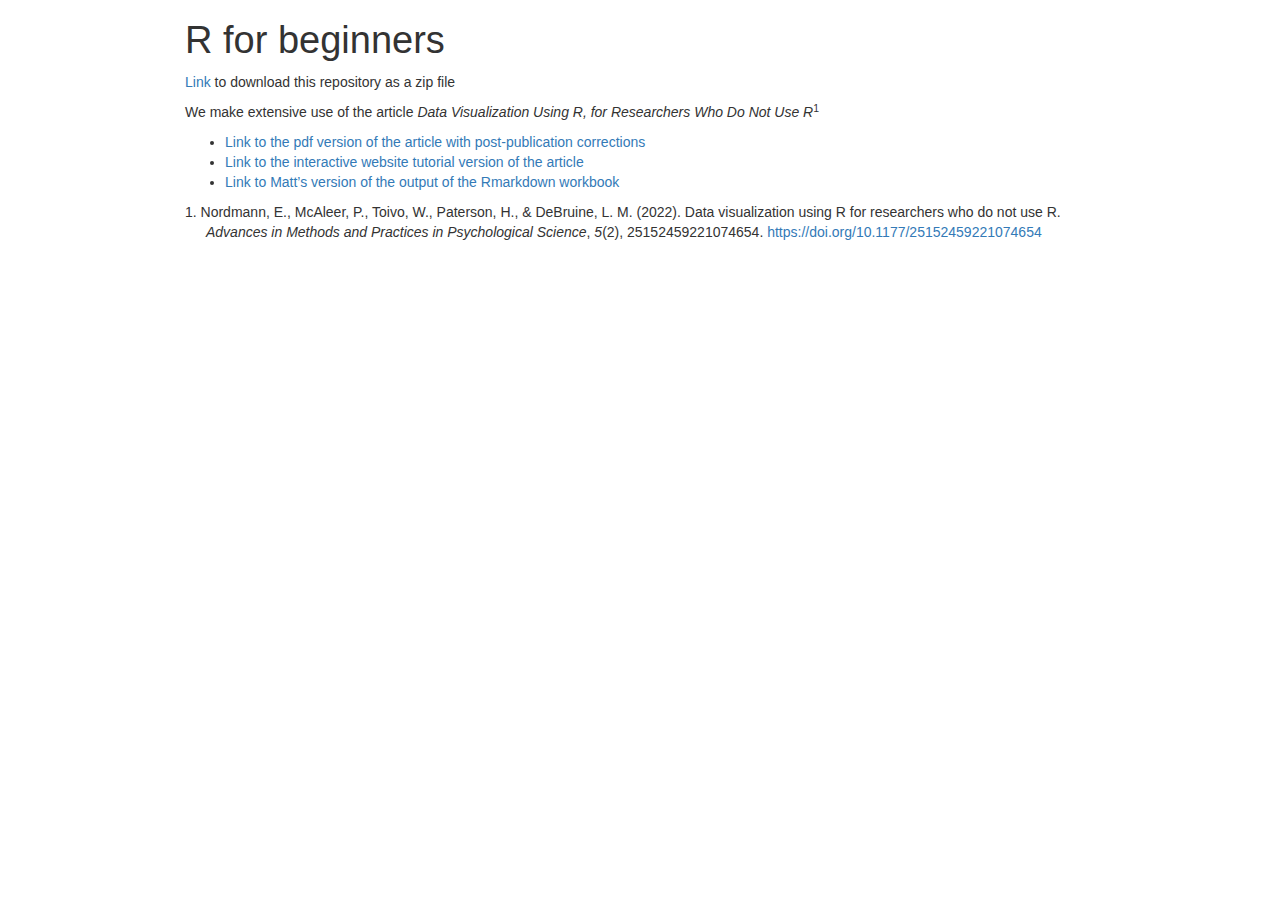
==== commit 249ba221: "update index" ====
--- a/index.html
+++ b/index.html
@@ -380,12 +380,12 @@
 <p>We make extensive use of the article <em>Data Visualization Using R,
 for Researchers Who Do Not Use R</em><span class="citation"><sup>1</sup></span></p>
 <ul>
-<li><a href="https://osf.io/5e64r">Link</a> to the pdf version of the
-article with post-publication corrections</li>
-<li><a href="https://psyteachr.github.io/introdataviz/index.html">Link</a> to
-the interactive website tutorial version of the article</li>
-<li><a href="https://mjgreen.github.io/workbook/workbook-mjg">Link</a>
-to Matt’s version of the output of the Rmarkdown workbook</li>
+<li><a href="https://osf.io/5e64r">Link to the pdf version of the
+article with post-publication corrections</a></li>
+<li><a href="https://psyteachr.github.io/introdataviz/index.html">Link
+to the interactive website tutorial version of the article</a></li>
+<li><a href="https://mjgreen.github.io/workbook/workbook-mjg">Link to
+Matt’s version of the output of the Rmarkdown workbook</a></li>
 </ul>
 <div id="refs" class="references csl-bib-body hanging-indent" line-spacing="2">
 <div id="ref-introdataviz" class="csl-entry">
